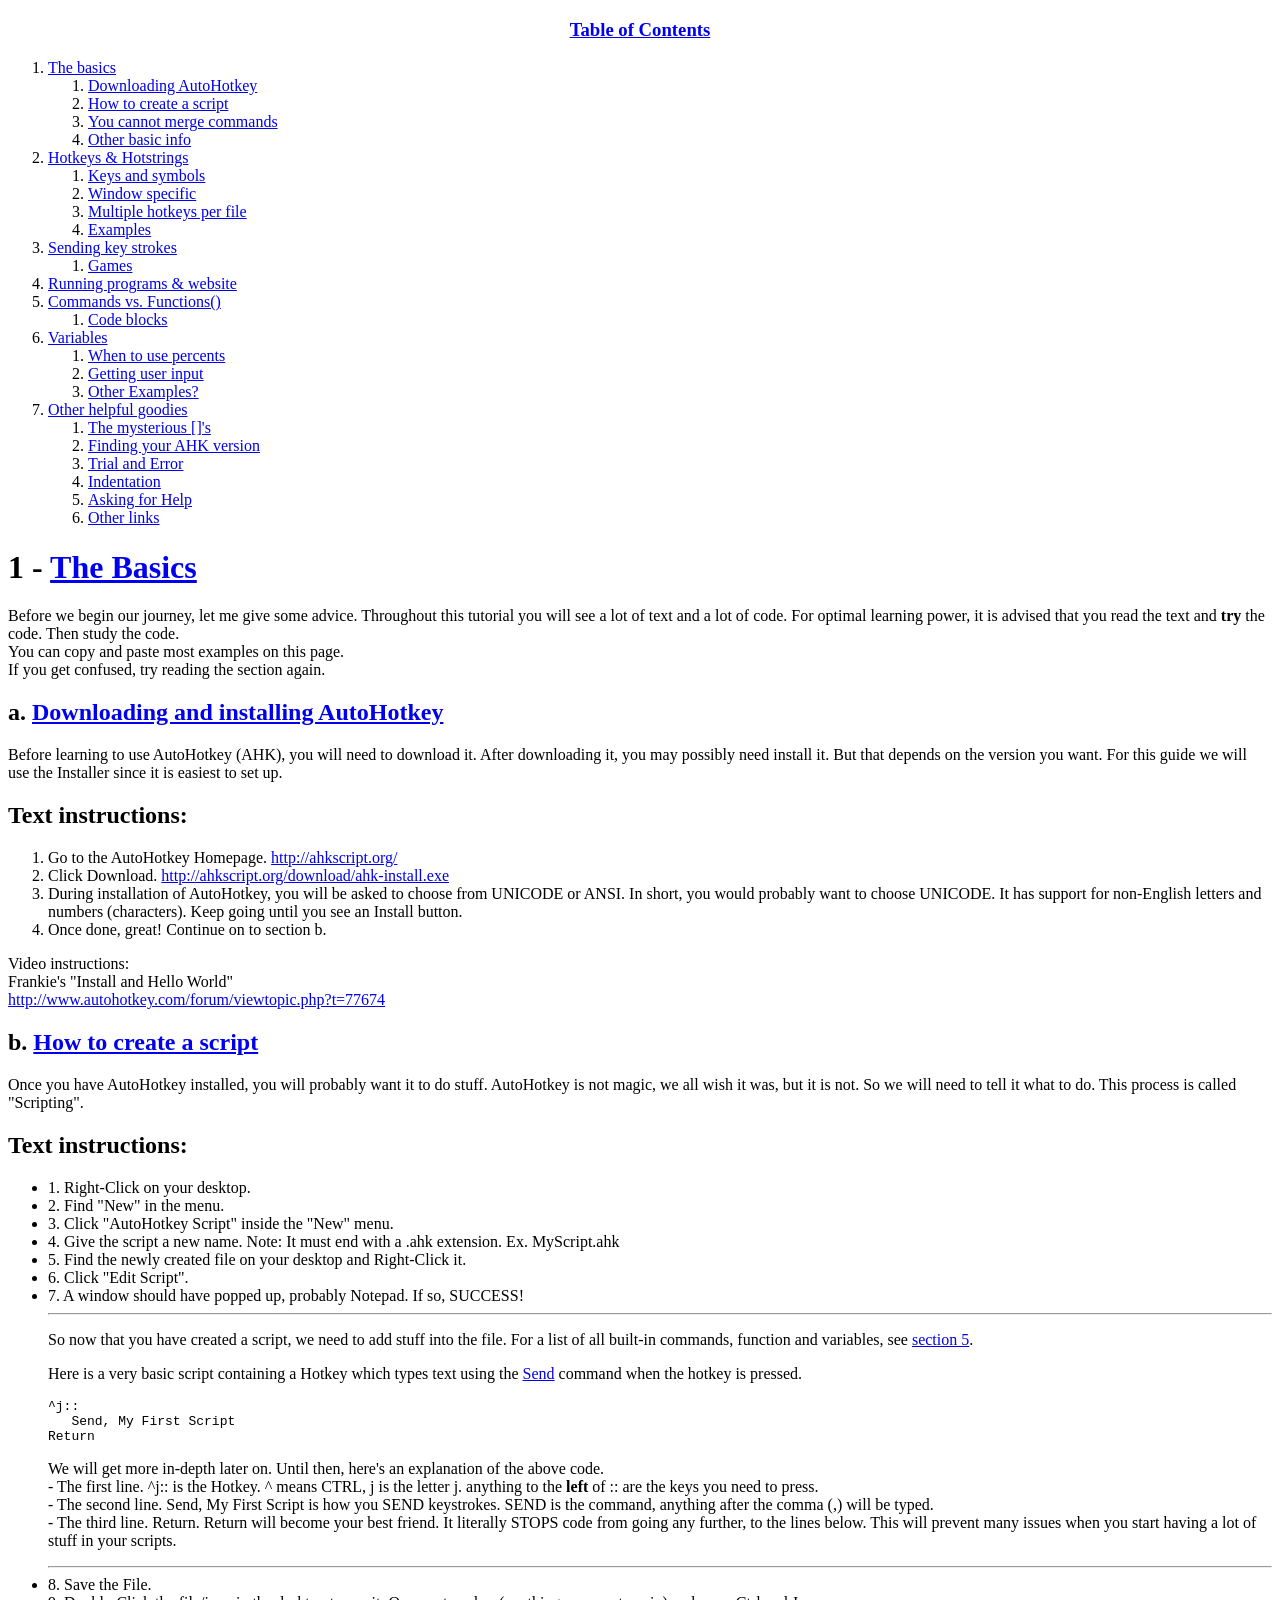
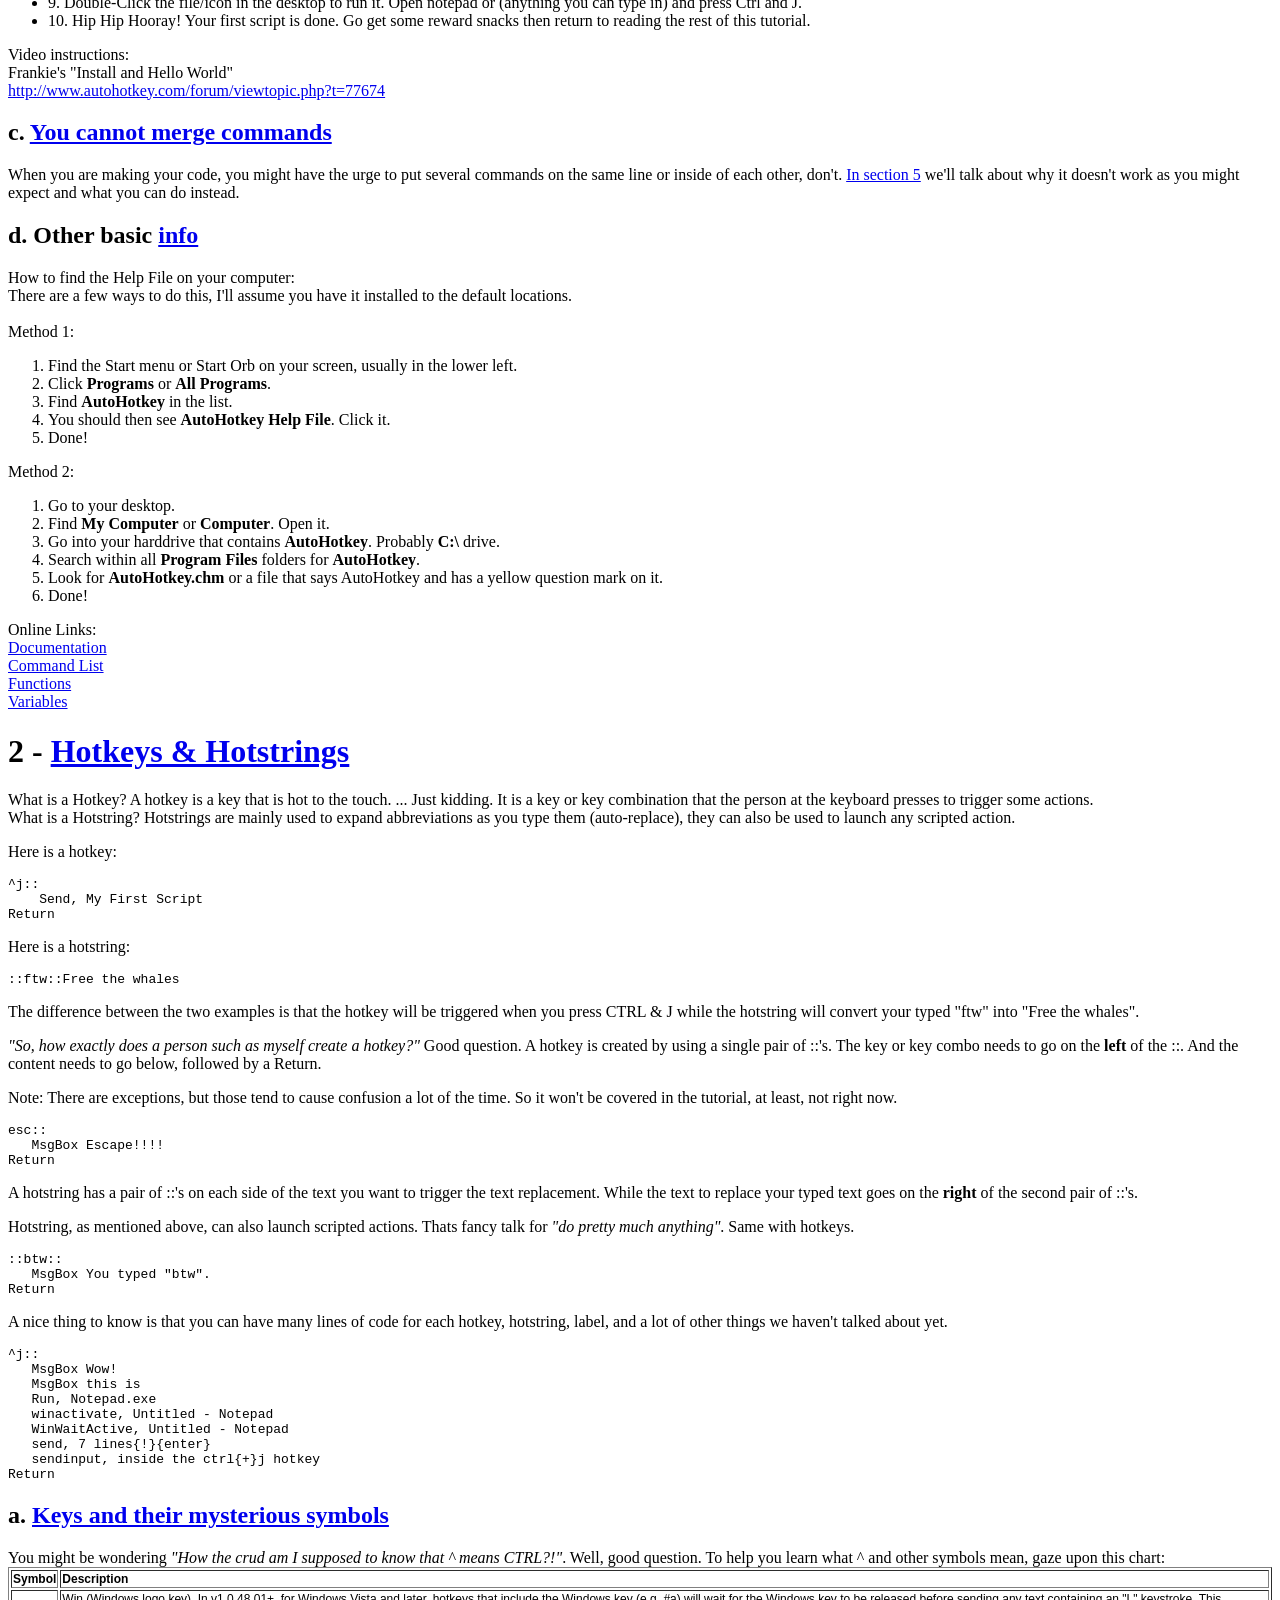
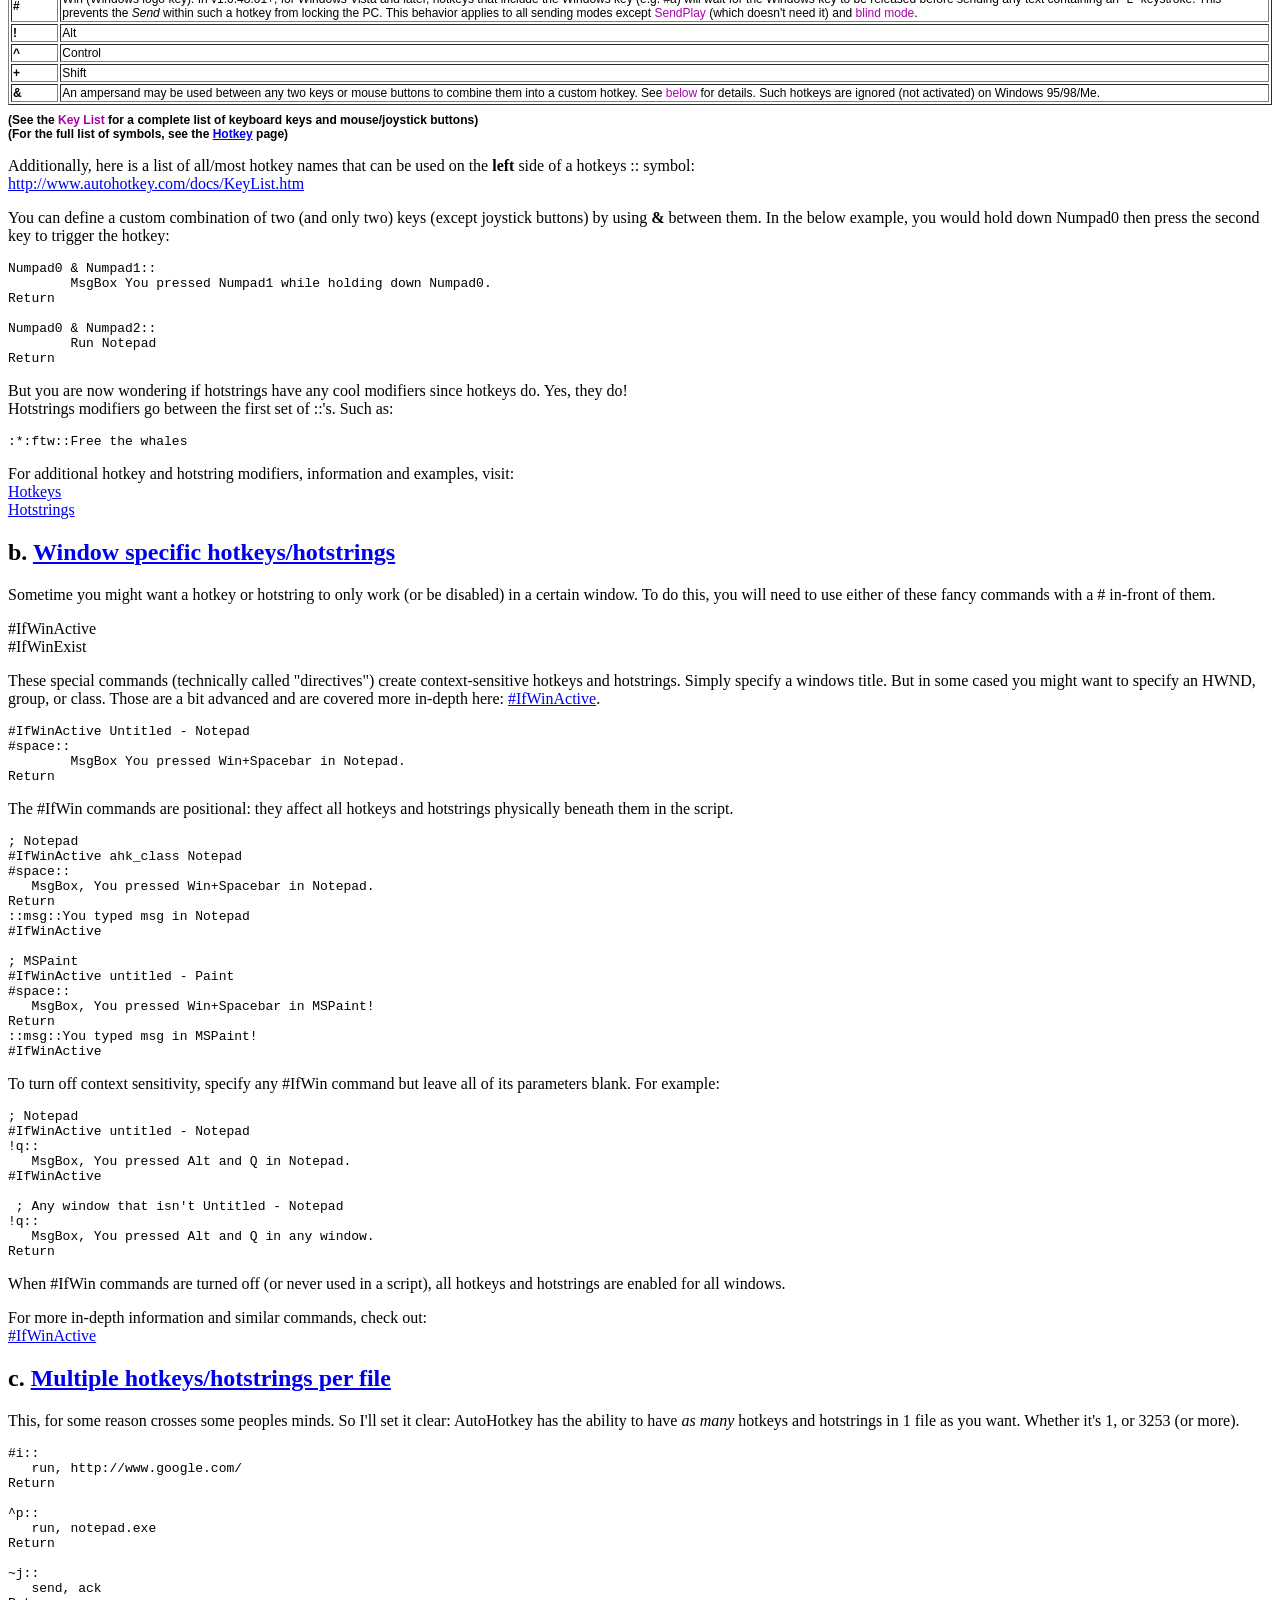
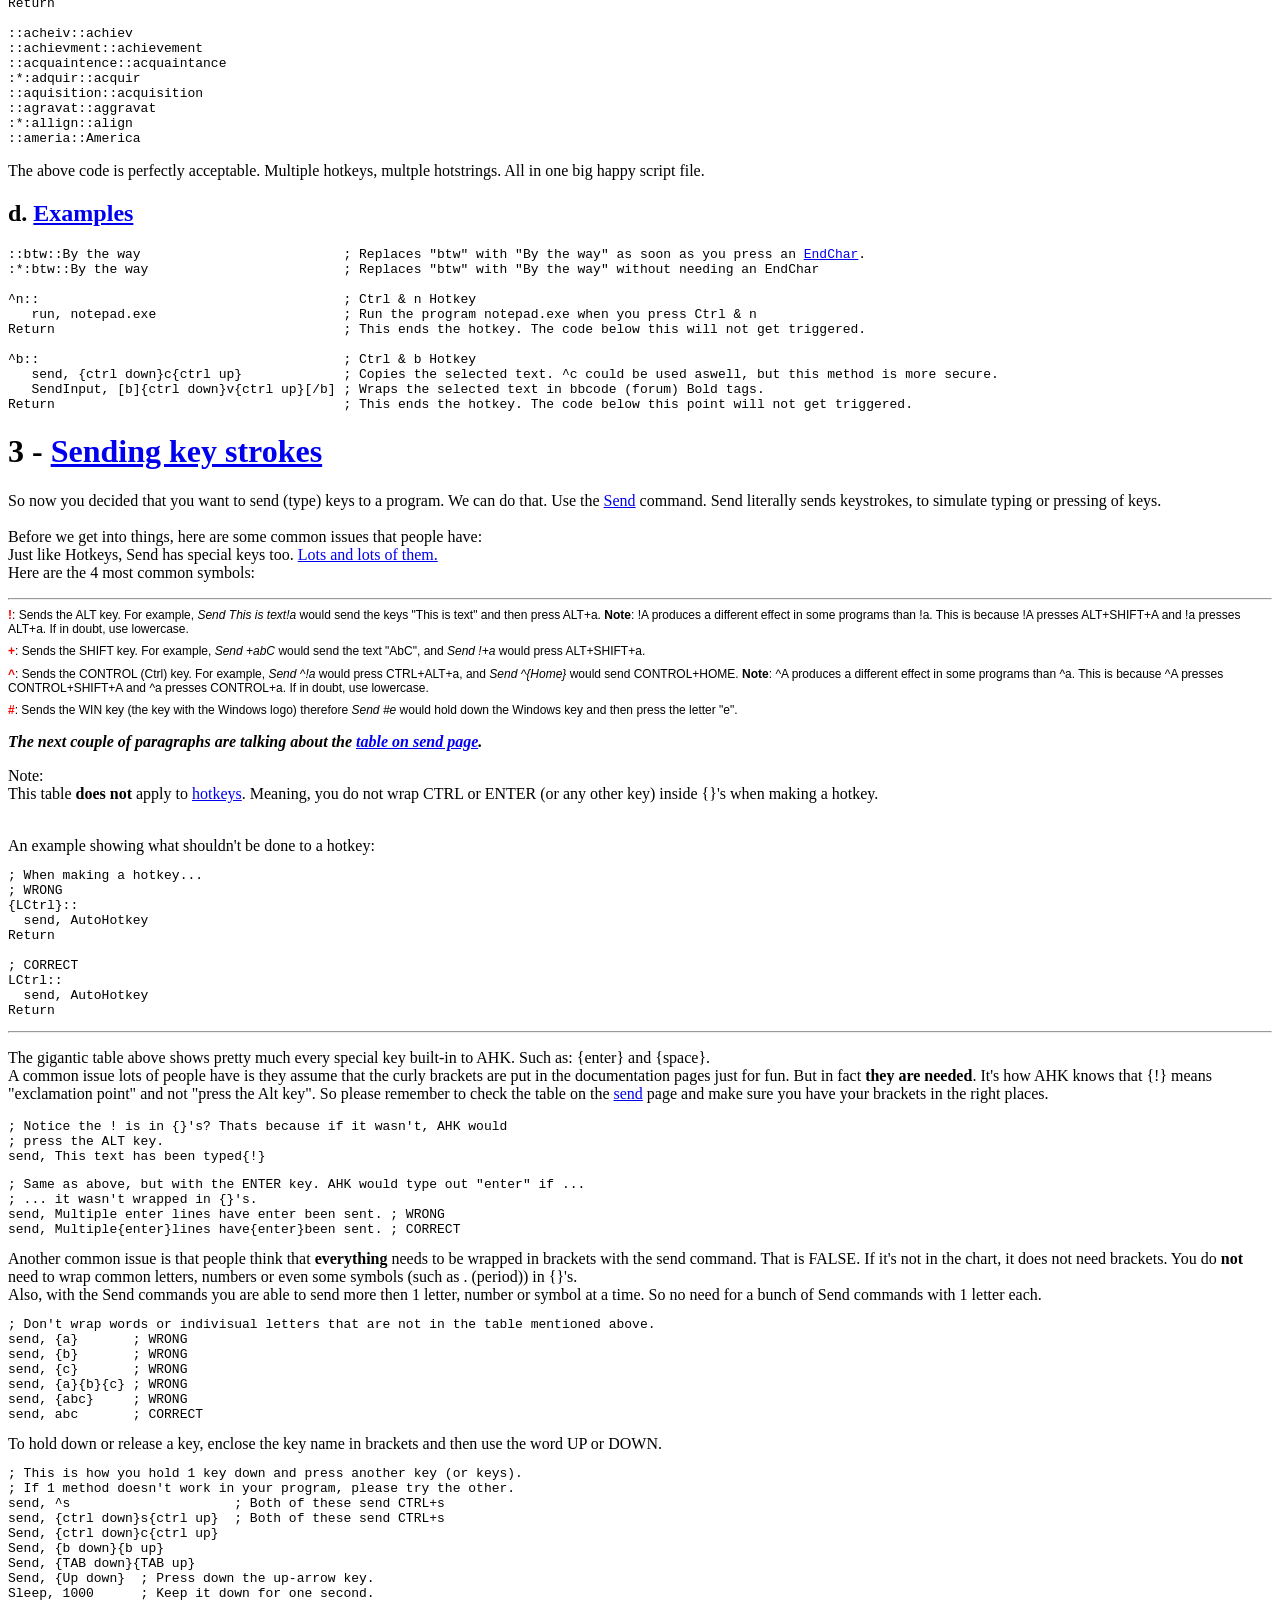
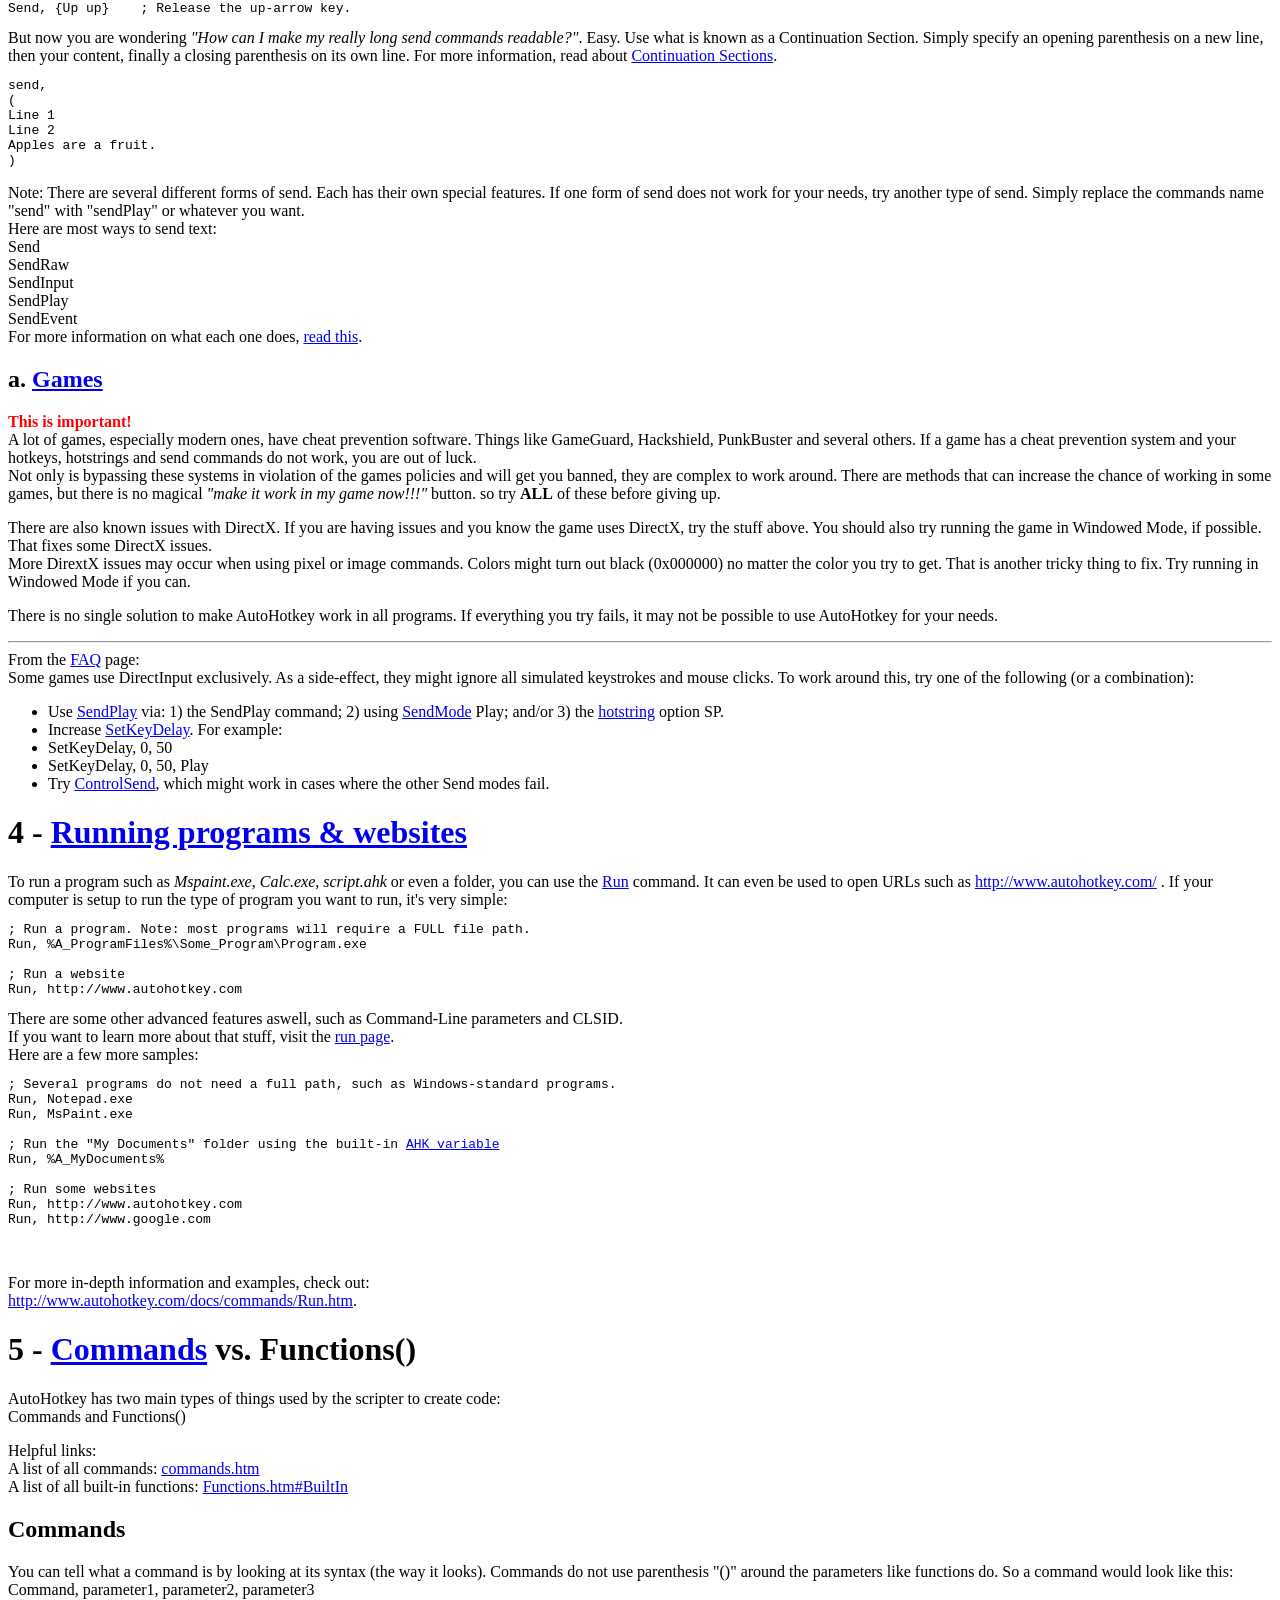
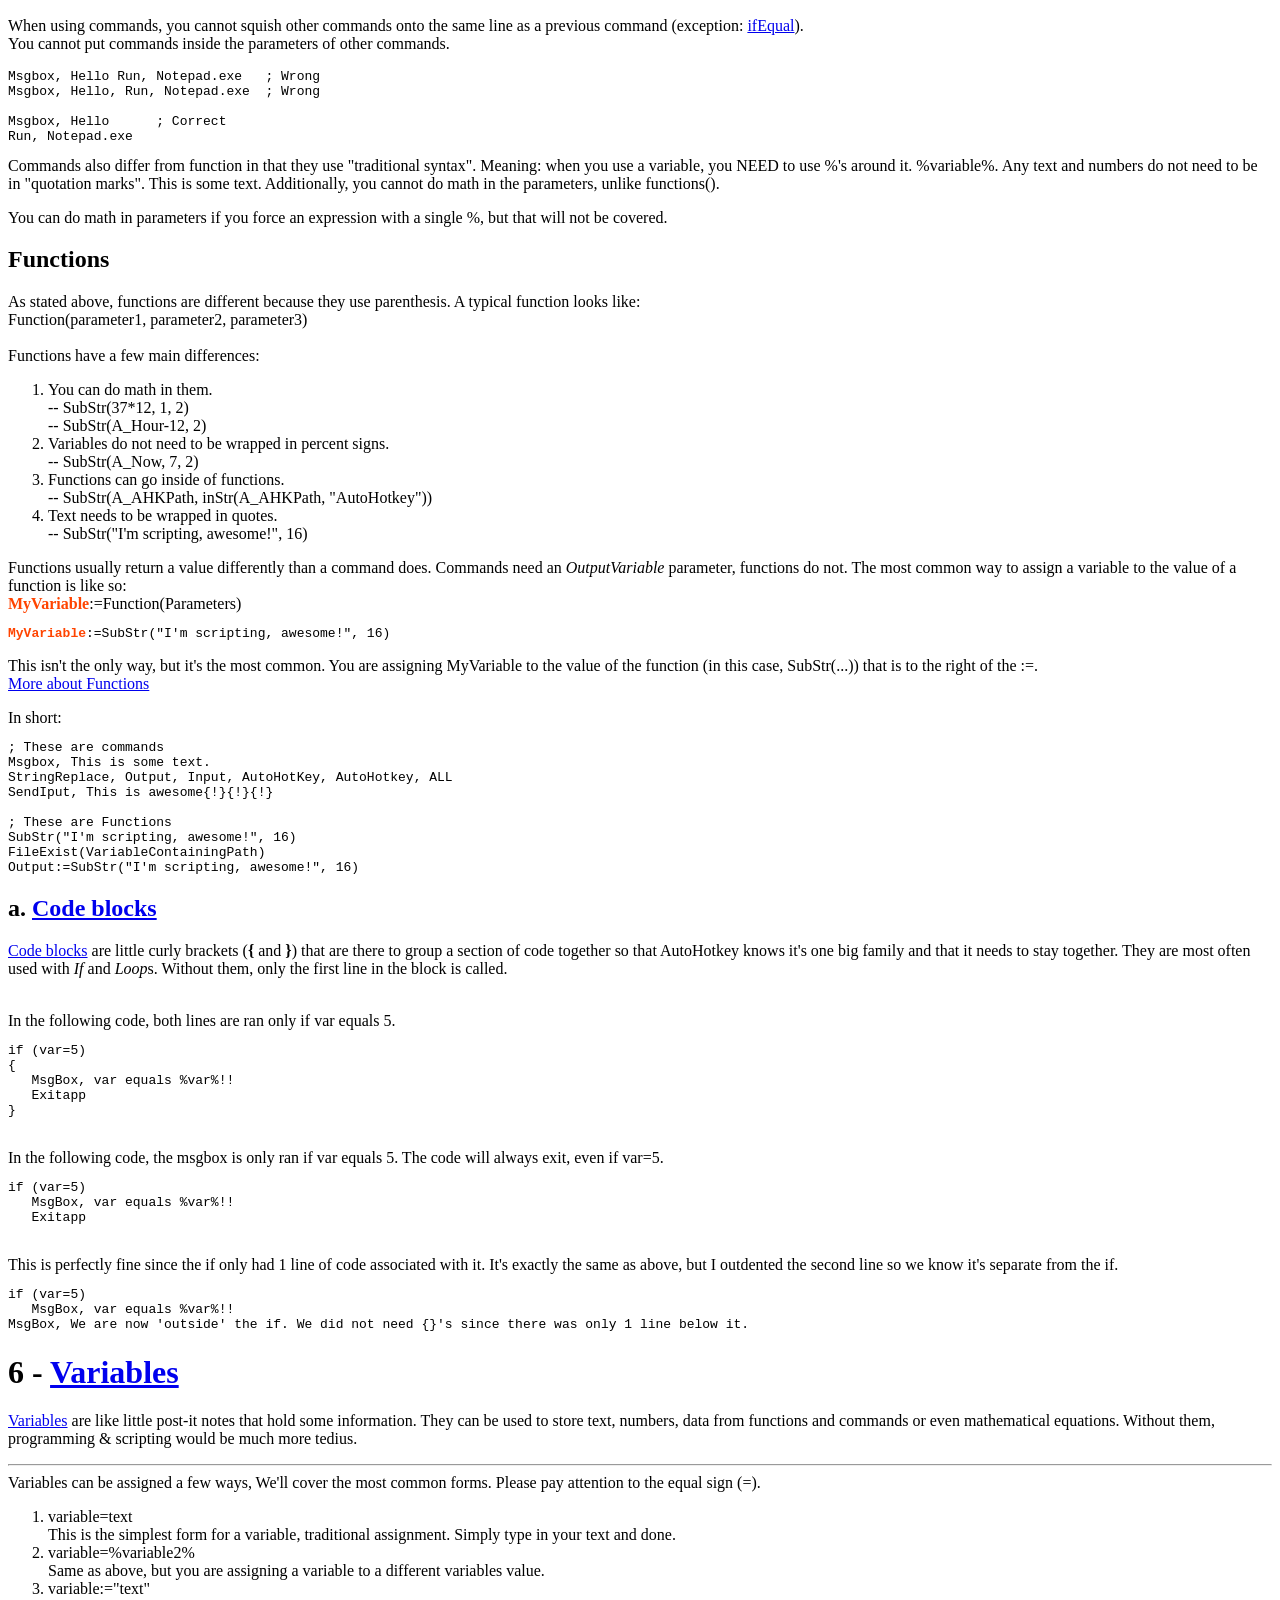
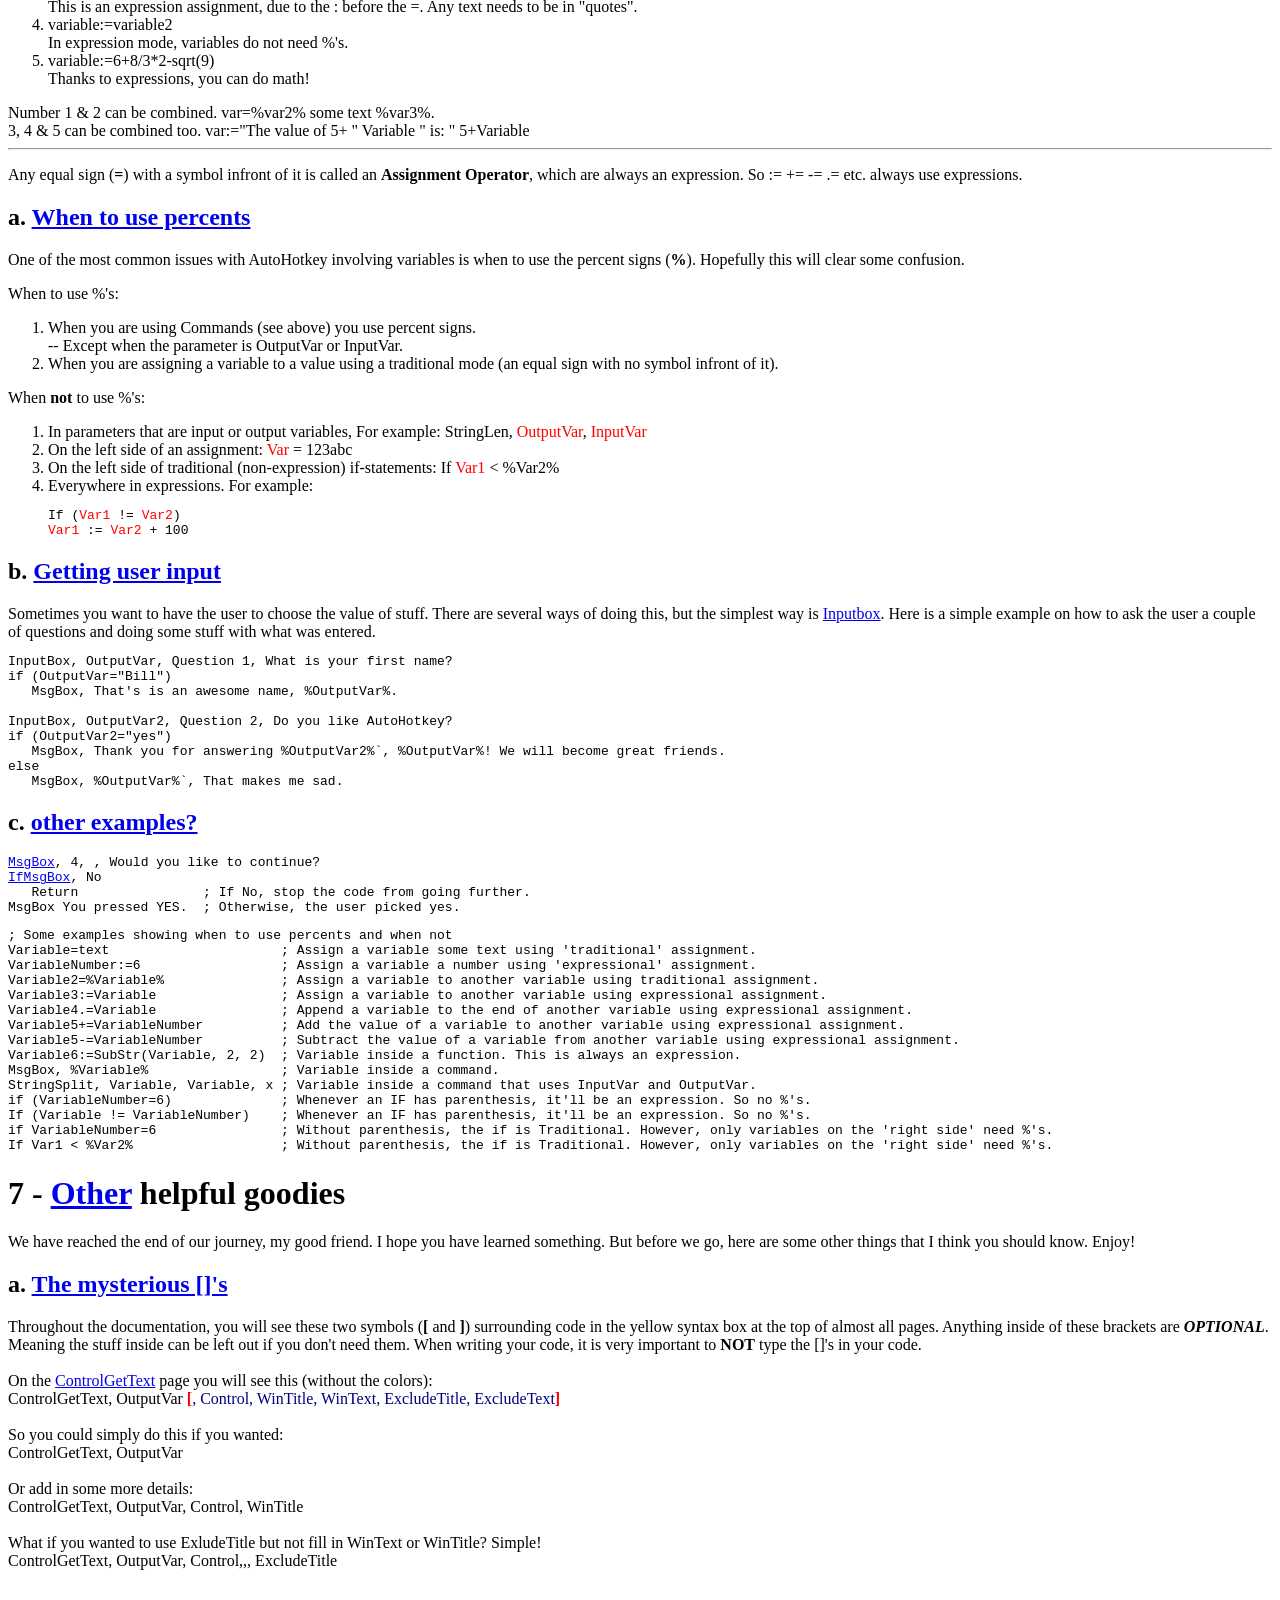
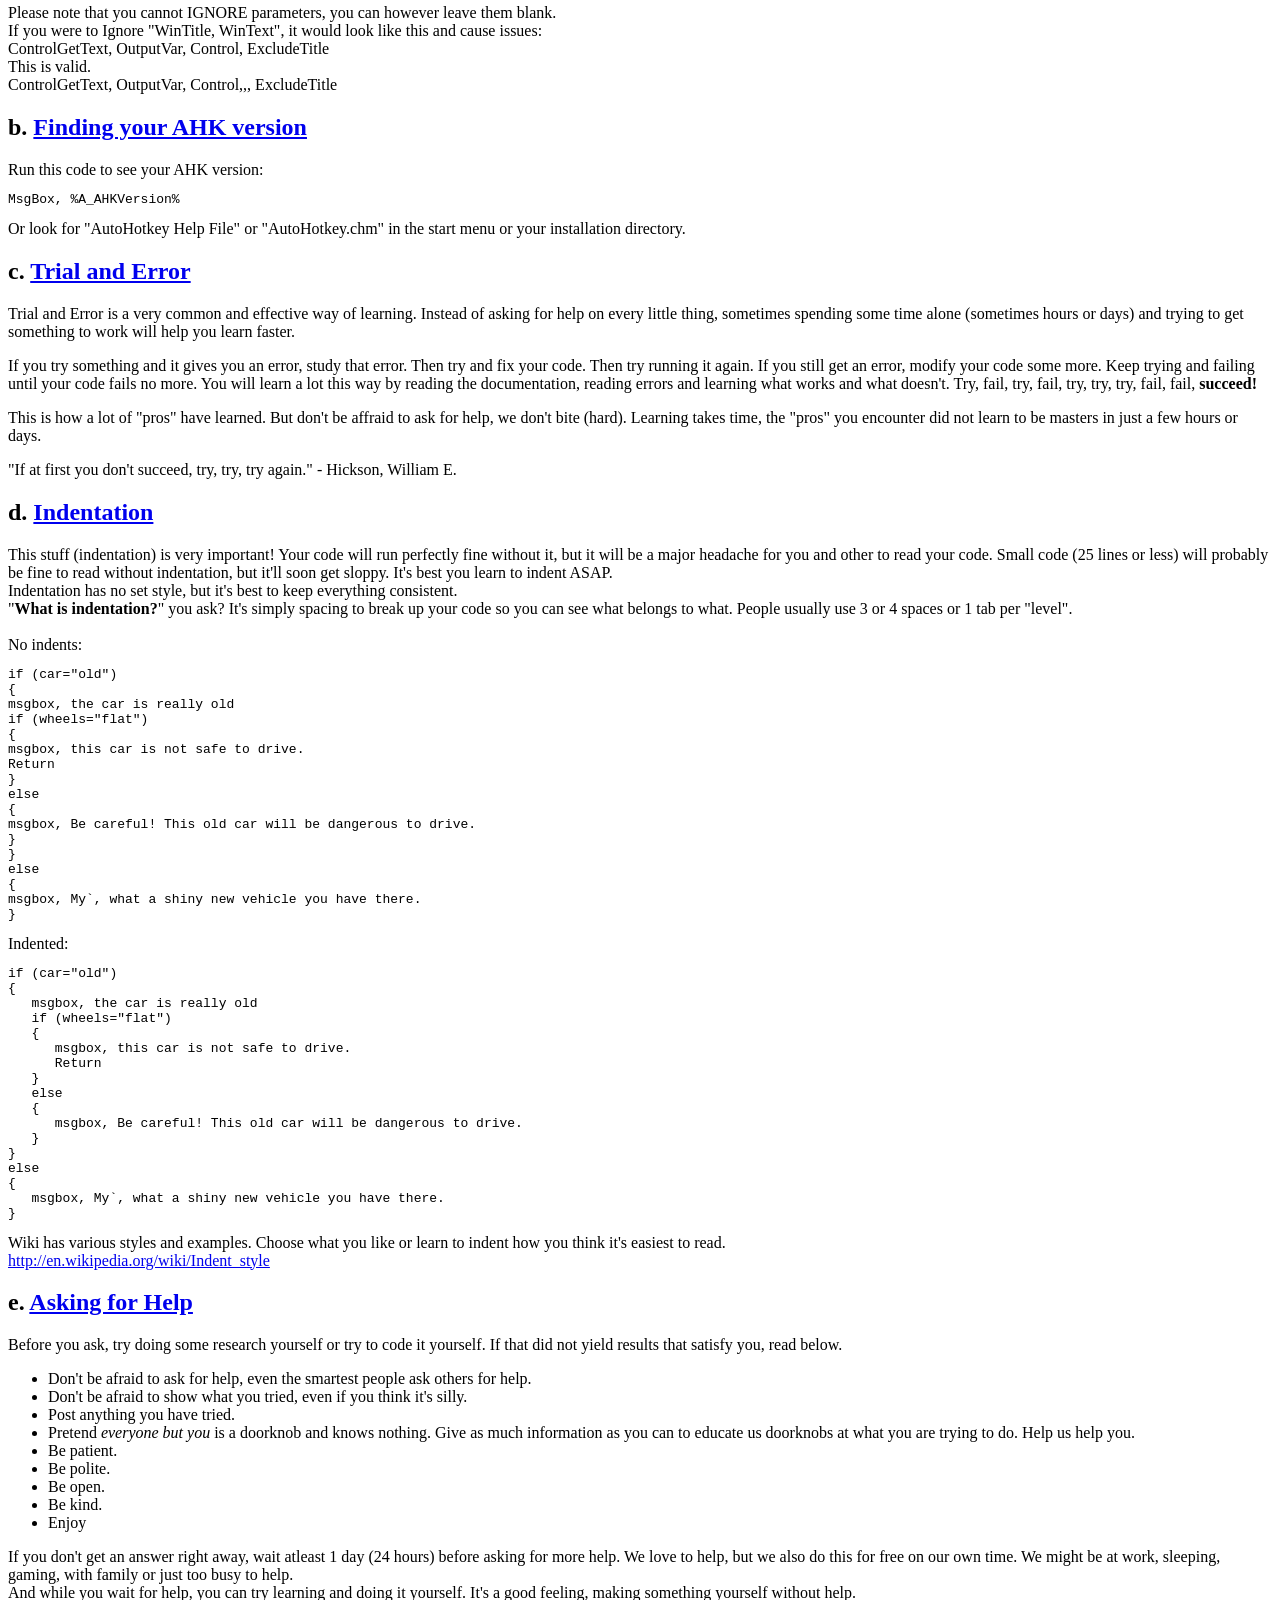
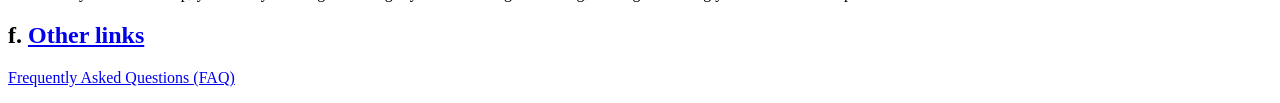
==== index.html @ bf3da429 "Updated the download links From Autohotkey.com to ahkscript.org" ====
<!DOCTYPE html>
<html lang="en">
	<head>
		<meta charset="UTF-8" />
		<meta name="author" content="tidbit" />
		<meta name="description" content="An AutoHotKey tutorial written by tidbit"/>
		<meta name="keywords" content="ahk, autohotkey, tutorial, beginners guide"/>
		<title>AutoHotkey Beginner Tutorial</title>
		<link rel="stylesheet" href="style.css" type="text/css" media="screen" />
	</head>
	<body>
		<div class="page">
			<div id="toc" class="section">
				<h3 style="text-align: center;"><a href="#0">Table of Contents</a></h3>
				<ol>
					<li><a href="#s1" class="toci">The basics</a>
						<ol>
							<li><a href="#s11" class="toci">Downloading AutoHotkey</a></li>
							<li><a href="#s12" class="toci">How to create a script</a></li>
							<li><a href="#s13" class="toci">You cannot merge commands</a></li>
							<li><a href="#s14" class="toci">Other basic info</a></li>
						</ol>
					</li>
					<li><a href="#s2" class="toci">Hotkeys & Hotstrings</a>
						<ol>
							<li><a href="#s21" class="toci">Keys and symbols</a></li>
							<li><a href="#s22" class="toci">Window specific</a></li>
							<li><a href="#s23" class="toci">Multiple hotkeys per file</a></li>
							<li><a href="#s24" class="toci">Examples</a></li>
						</ol>
					</li>
					<li><a href="#s3" class="toci">Sending key strokes</a>
						<ol>
							<li><a href="#s31" class="toci">Games</a></li>
						</ol>
					</li>
					<li><a href="#s4" class="toci">Running programs & website</a></li>
					<li><a href="#s5" class="toci">Commands vs. Functions()</a>
						<ol>
							<li><a href="#s51" class="toci">Code blocks</a></li>
						</ol>
					</li>
					<li>
						<a href="#s6" class="toci">Variables</a>
						<ol>
							<li><a href="#s61" class="toci">When to use percents</a></li>
							<li><a href="#s62" class="toci">Getting user input</a></li>
							<li><a href="#s63" class="toci">Other Examples?</a></li>
						</ol>
					</li>
					<li>
						<a href="#s7" class="toci">Other helpful goodies</a>
						<ol>
							<li><a href="#s71" class="toci">The mysterious []'s</a></li>
							<li><a href="#s72" class="toci">Finding your AHK version</a></li>
							<li><a href="#s73" class="toci">Trial and Error</a></li>
							<li><a href="#s74" class="toci">Indentation</a></li>
							<li><a href="#s75" class="toci">Asking for Help</a></li>
							<li><a href="#s76" class="toci">Other links</a></li>
						</ol>
					</li>
				</ol>
			</div>
			<div id="bodyContent">
				<div id="basics" class="section">
					<h1>1 - <a id="s1" href="#s1">The Basics</a></h1>
					<p class="Note">
						Before we begin our journey, let me give some advice. 
						Throughout this tutorial you will see a lot of text and a 
						lot of code. For optimal learning power, it is advised 
						that you read the text and <b>try</b> the code. Then study
						the code.
						<br />You can copy and paste most examples on this page.
						<br />If you get confused, try reading the section again.
					</p>

					<h2>a. <a id="s11" href="#s11">Downloading and installing AutoHotkey</a></h2>

					<p>
						Before learning to use AutoHotkey (AHK), you will need
						to download it. After downloading it, you may possibly
						need install it. But that depends on the version you want.
						For this guide we will use the Installer since it is easiest  to set up.
					</p>


					<h2>Text instructions:</h2>
					<ol>
						<li>Go to the AutoHotkey Homepage. 
							<a href="http://ahkscript.org/" class="url">http://ahkscript.org/</a>
						</li>
						<li>Click Download.
							<a href="http://ahkscript.org/download/ahk-install.exe" class="url">http://ahkscript.org/download/ahk-install.exe</a>
						</li>
						<li>
							During installation of AutoHotkey, you will be asked
							to choose from UNICODE or ANSI. In short, you would
							probably want to choose UNICODE. It has support for
							non-English letters and numbers (characters). Keep
							going until you see an Install button.
						</li>
						<li>Once done, great! Continue on to section b.</li>
					</ol>
					<p class="Note">Video instructions:<br />
						Frankie's "Install and Hello World"<br />
						<a href="http://www.autohotkey.com/forum/viewtopic.php?t=77674" class="url">http://www.autohotkey.com/forum/viewtopic.php?t=77674</a>
					</p>

					<h2>b. <a id="s12" href="#s12">How to create a script</a></h2>
					<p>
						Once you have AutoHotkey installed, you will probably want
						it to do stuff. AutoHotkey is not magic, we all wish it
						was, but it is not. So we will need to tell it what to do.
						This process is called "Scripting".
					</p>

					<h2>Text instructions:</h2>
					<ul>
						<li>1. Right-Click on your desktop.</li>
						<li>2. Find "New" in the menu.</li>
						<li>3. Click "AutoHotkey Script" inside the "New" menu.</li>
						<li>4. Give the script a new name. Note: It must end with a .ahk extension. Ex. MyScript.ahk</li>
						<li>5. Find the newly created file on your desktop and Right-Click it.</li>
						<li>6. Click "Edit Script".</li>
						<li>7. A window should have popped up, probably Notepad. If so, SUCCESS!
						<hr />
						<p>
							So now that you have created a script, we need to add 
							stuff into the file. For a list of all built-in 
							commands, function and variables, 
							see <a href="#s5" class="url">section 5</a>.<br />
						</p>
						<p>
							Here is a very basic script containing a Hotkey which types text using the <a href="http://www.autohotkey.com/docs/commands/Send.htm" class="url">Send</a> command when the hotkey is pressed.
						</p>

<pre class="MultiCode">
^j::
   Send, My First Script
Return
</pre>
						<p>
							We will get more in-depth later on. Until then, here's an
							explanation of the above code.<br />
			  
							- The first line. <span class="InlineCode">^j::</span> is 
							the Hotkey. <span class="InlineCode">^</span> means 
							<span class="key">CTRL</span>, 
							<span class="InlineCode">j</span> is the letter 
							<span class="key">j</span>. anything to the <b>left</b> of
							<span class="InlineCode">::</span> are the keys you need to press.<br />
			  
							- The second line. <span class="InlineCode">Send, My First Script</span> is how you SEND keystrokes. <span class="InlineCode">SEND</span> is the command, anything after the comma (,) will be typed.<br />
			  
							- The third line. <span class="InlineCode">Return</span>. Return will become your best friend. It literally STOPS code from going any further, to the lines below. This will prevent many issues when you start having a lot of stuff in your scripts.
						</p>
						<hr />
						<li>8. Save the File.</li>
						<li>9. Double-Click the file/icon in the desktop to run it. Open notepad or (anything you can type in) and press <span class="key">Ctrl</span> and <span class="key">J</span>.</li>
						<li>10. Hip Hip Hooray! Your first script is done. Go get some reward snacks then return to reading the rest of this tutorial.</li>
				   </ul>

					<p class="Note">
						Video instructions:<br />
						Frankie's "Install and Hello World"<br /><a href="http://www.autohotkey.com/forum/viewtopic.php?t=77674" class="url">http://www.autohotkey.com/forum/viewtopic.php?t=77674</a>

					</p>
					<h2>c. <a id="s13" href="#s13">You cannot merge commands</a></h2>
					<p>
						When you are making your code, you might have the urge to
						put several commands on the same line or inside of each
						other, don't. <a href="#s5">In section 5</a> we'll talk about why it 
						doesn't work as you might expect and what you can do 
						instead.
					</p>

					<h2>d. Other basic <a id="s14" href="#s14">info</a></h2>
					<div>
						How to find the Help File on your computer:<br />
						There are a few ways to do this, I'll assume you have it installed to the default locations.<br /><br />
						Method 1:
						<ol>
							<li>Find the Start menu or Start Orb on your screen, usually in the lower left.</li>
							<li>Click <b>Programs</b> or <b>All Programs</b>.</li>
							<li>Find <b>AutoHotkey</b> in the list.</li>
							<li>You should then see <b>AutoHotkey Help File</b>. Click it.</li>
							<li>Done!</li>
						</ol>
						Method 2:
						<ol>
							<li>Go to your desktop.</li>
							<li>Find <b>My Computer</b> or <b>Computer</b>. Open it.</li>
							<li>Go into your harddrive that contains <b>AutoHotkey</b>. Probably <b>C:\</b> drive.</li>
							<li>Search within all <b>Program Files</b> folders for <b>AutoHotkey</b>.</li>
							<li>Look for <b>AutoHotkey.chm</b> or a file that says AutoHotkey and has a yellow question mark on it.</li>
							<li>Done!</li>
						</ol>
				   <p class="Note">
						Online Links:<br />
						<a href="http://www.autohotkey.com/docs/" class="url">Documentation</a><br />
						<a href="http://www.autohotkey.com/docs/commands.htm" class="url">Command List</a><br />
						<a href="http://www.autohotkey.com/docs/Functions.htm#BuiltIn" class="url">Functions</a><br />
						<a href="http://www.autohotkey.com/docs/Variables.htm" class="url">Variables</a></p>
					</div>
				</div>
				<div id="hotkeys_and_hotstrings" class="section">
					<h1>2 - <a id="s2" href="#s2">Hotkeys & Hotstrings</a></h1>

					<p>
						What is a Hotkey? A hotkey is a key that is hot to the touch. ... Just kidding. It is a key or key combination that the person at the keyboard presses to trigger some actions.<br />
						What is a Hotstring? Hotstrings are mainly used to expand abbreviations as you type them (auto-replace), they can also be used to launch any scripted action.
					</p>

					<p>Here is a hotkey:</p>

<pre class="MultiCode">
^j::
    Send, My First Script
Return
</pre>

					<p>Here is a hotstring:</p>

<pre class="MultiCode">
::ftw::Free the whales
</pre>

					<p>The difference between the two examples is that the hotkey will be triggered when you press <span class="key">CTRL &amp; J</span> while the hotstring will convert your typed "ftw" into "Free the whales".</p>
					<p>
						<i>"So, how exactly does a person such as myself create a hotkey?"</i>
						Good question. A hotkey is created by using a single pair of ::'s. The key or key combo needs to go on the <b>left</b> of the <span class="InlineCode">::</span>. And the content needs to go below, followed by a <span class="InlineCode">Return</span>.<br />
					</p>
					<p class="Note">Note: There are exceptions, but those tend to cause confusion a lot of the time. So it won't be covered in the tutorial, at least, not right now.</p>
<pre class="MultiCode">
esc::
   MsgBox Escape!!!!
Return
</pre>
					<p>A hotstring has a pair of ::'s on each side of the text you want to trigger the text replacement. While the text to replace your typed text goes on the <b>right</b> of the second pair of ::'s.</p>
					<p>Hotstring, as mentioned above, can also launch scripted actions. Thats fancy talk for <i>"do pretty much anything"</i>. Same with hotkeys.</p>
<pre class="MultiCode">
::btw::
   MsgBox You typed "btw".
Return
</pre>

					<p>
						A nice thing to know is that you can have many lines of 
						code for each hotkey, hotstring, label, and a lot of other
						things we haven't talked about yet.
					</p>

<pre class="MultiCode">
^j::
   MsgBox Wow!
   MsgBox this is
   Run, Notepad.exe
   winactivate, Untitled - Notepad
   WinWaitActive, Untitled - Notepad
   send, 7 lines{!}{enter}
   sendinput, inside the ctrl{+}j hotkey
Return
</pre>

					<h2>a. <a id="s21" href="#s21">Keys and their mysterious symbols</a></h2>

					<div>
						You might be wondering <i>"How the crud am I supposed to know that ^ means CTRL?!"</i>. Well, good question. To help you learn what ^ and other symbols mean, gaze upon this chart:<br />
						<table border="1" style="font-size: 12px; color: rgb(0, 0, 0); font-family: Verdana, Arial, Helvetica, sans-serif, 'MS sans serif'; font-style: normal; font-variant: normal; font-weight: normal; letter-spacing: normal; line-height: normal; orphans: 2; text-align: -webkit-auto; text-indent: 0px; text-transform: none; white-space: normal; widows: 2; word-spacing: 0px; -webkit-text-size-adjust: auto; -webkit-text-stroke-width: 0px; background-color: rgb(255, 255, 255); ">
							<tbody>
								<tr style="font-size: 12px; ">
									<td style="font-size: 12px; ">
										<strong>Symbol</strong>
									</td>
									<td style="font-size: 12px; ">
										<strong>Description</strong>
									</td>
								</tr>
								<tr style="font-size: 12px; ">
									<td style="font-size: 12px; ">
										<strong>#</strong>
									</td>
									<td style="font-size: 12px; ">
										Win (Windows logo key). In v1.0.48.01+, for Windows Vista
										and later, hotkeys that include the Windows key (e.g. #a)
										will wait for the Windows key to be released before 
										sending any text containing an "L" keystroke. This
										prevents the <em>Send</em> within such a hotkey 
										from locking the PC. This behavior applies to all 
										sending modes except 
										<a href="http://www.autohotkey.com/docs/commands/Send.htm#SendPlayDetail" style="text-decoration: none; color: rgb(170, 0, 170); ">SendPlay</a>
										(which doesn't need it) and 
										<a href="http://www.autohotkey.com/docs/commands/Send.htm#blind" style="text-decoration: none; color: rgb(170, 0, 170); ">blind mode</a>.
									</td>
								</tr>
								<tr style="font-size: 12px; ">
									<td style="font-size: 12px; ">
										<strong>!</strong>
									</td>
									<td style="font-size: 12px; ">Alt</td>
								</tr>
								<tr style="font-size: 12px; ">
									<td style="font-size: 12px; ">
										<strong>^</strong>
									</td>
									<td style="font-size: 12px; ">Control</td>
								</tr>
								<tr style="font-size: 12px; ">
									<td style="font-size: 12px; ">
										<strong>+</strong>
									</td>
									<td style="font-size: 12px; ">Shift</td>
								</tr>
								<tr style="font-size: 12px; ">
									<td style="font-size: 12px; ">
										<strong>&amp;</strong>
									</td>
									<td style="font-size: 12px; ">
										An ampersand may be used between any two keys or mouse
										buttons to combine them into a custom hotkey. 
										See <a href="http://www.autohotkey.com/docs/Hotkeys.htm#combo" style="text-decoration: none; color: rgb(170, 0, 170); ">below</a> 
										for details. Such hotkeys are ignored (not activated) on Windows 95/98/Me.
									</td>
								</tr>
							</tbody>
						</table>
						<p style="margin-top: 0.7em; margin-bottom: 0.7em; color: rgb(0, 0, 0); font-family: Verdana, Arial, Helvetica, sans-serif, 'MS sans serif'; font-size: 12px; font-style: normal; font-variant: normal; font-weight: normal; letter-spacing: normal; line-height: normal; orphans: 2; text-align: -webkit-auto; text-indent: 0px; text-transform: none; white-space: normal; widows: 2; word-spacing: 0px; -webkit-text-size-adjust: auto; -webkit-text-stroke-width: 0px; background-color: rgb(255, 255, 255); ">
							<strong>
								(See the 
								<a href="http://www.autohotkey.com/docs/KeyList.htm" style="text-decoration: none; color: rgb(170, 0, 170); ">Key List</a> 
								for a complete list of keyboard keys and mouse/joystick 
								buttons)<br />
								(For the full list of symbols, see the 
								<a href="http://www.autohotkey.com/docs/Hotkeys.htm" class="url">Hotkey</a> page)
							</strong>
						</p>
					</div>
					<p>
						Additionally, here is a list of all/most hotkey names that can be used on the <b>left</b> side of a hotkeys :: symbol:<br /><a href="http://www.autohotkey.com/docs/KeyList.htm" class="url">http://www.autohotkey.com/docs/KeyList.htm</a>
					</p>
					<p>
						You can define a custom combination of two (and only two) 
						keys (except joystick buttons) by using <b>&</b> between
						them. In the below example, you would hold down 
						<span class="key">Numpad0</span> then press the second 
						key to trigger the hotkey:
					</p>

<pre class="MultiCode">
Numpad0 & Numpad1::
	MsgBox You pressed Numpad1 while holding down Numpad0.
Return

Numpad0 & Numpad2::
	Run Notepad
Return
</pre>

					<p>
						But you are now wondering if hotstrings have any cool modifiers since hotkeys do. Yes, they do!<br />
						Hotstrings modifiers go between the first set of ::'s. Such as:
					</p>

<pre class="MultiCode">
:*:ftw::Free the whales
</pre>

					<p class="Note">
						For additional hotkey and hotstring modifiers, information and examples, visit:<br />
						<a href="http://www.autohotkey.com/docs/Hotkeys.htm" class="url">Hotkeys</a><br />
						<a href="http://www.autohotkey.com/docs/Hotstrings.htm" class="url">Hotstrings</a>
					</p>
					<h2>b. <a id="s22" href="#s22">Window specific hotkeys/hotstrings</a></h2>

					<p>Sometime you might want a hotkey or hotstring to only work (or be disabled) in a certain window. To do this, you will need to use either of these fancy commands with a # in-front of them.</p>
					<p>#IfWinActive<br />
					#IfWinExist</p>
					<p>
						These special commands (technically called "directives") create context-sensitive hotkeys and hotstrings. Simply specify a windows title. But in some cased you might want to specify an HWND, group, or class. Those are a bit advanced and are covered more in-depth here: <a href="http://www.autohotkey.com/docs/commands/_IfWinActive.htm" class="url">#IfWinActive</a>.
					</p>
<pre class="MultiCode">
#IfWinActive Untitled - Notepad
#space::
	MsgBox You pressed Win+Spacebar in Notepad.
Return
</pre>

					<p>The #IfWin commands are positional: they affect all hotkeys and hotstrings physically beneath them in the script.</p>

<pre class="MultiCode">
; Notepad
#IfWinActive ahk_class Notepad
#space::
   MsgBox, You pressed Win+Spacebar in Notepad.
Return
::msg::You typed msg in Notepad
#IfWinActive

; MSPaint
#IfWinActive untitled - Paint
#space::
   MsgBox, You pressed Win+Spacebar in MSPaint!
Return
::msg::You typed msg in MSPaint!
#IfWinActive
</pre>
					<p>To turn off context sensitivity, specify any #IfWin command but leave all of its parameters blank. For example:</p>
<pre class="MultiCode">
; Notepad
#IfWinActive untitled - Notepad
!q::
   MsgBox, You pressed Alt and Q in Notepad.
#IfWinActive

 ; Any window that isn't Untitled - Notepad
!q::
   MsgBox, You pressed Alt and Q in any window.
Return
</pre>

					<p>When #IfWin commands are turned off (or never used in a 
					script), all hotkeys and hotstrings are enabled for all windows.</p>
					<p class="Note">For more in-depth information and similar 
					commands, check out:<br />
					<a href="http://www.autohotkey.com/docs/commands/_IfWinActive.htm" class="url">#IfWinActive</a></p>
					<h2>c. <a id="s23" href="#s23">Multiple hotkeys/hotstrings per file</a></h2>			   
					<p>This, for some reason crosses some peoples minds. So 
					I'll set it clear: AutoHotkey has the ability to 
					have <i>as many</i> hotkeys and hotstrings in 1 
					file as you want. Whether it's 1, or 3253 (or more).</p>
<pre class="MultiCode">
#i::
   run, http://www.google.com/
Return

^p::
   run, notepad.exe
Return

~j::
   send, ack
Return

::acheiv::achiev
::achievment::achievement
::acquaintence::acquaintance
:*:adquir::acquir
::aquisition::acquisition
::agravat::aggravat
:*:allign::align
::ameria::America
</pre>

					<p>The above code is perfectly acceptable. Multiple hotkeys, multple hotstrings. All in one big happy script file.</p>


					<h2>d. <a id="s24" href="#s24">Examples</a></h2>
<pre class="MultiCode">::btw::By the way                          ; Replaces "btw" with "By the way" as soon as you press an <a href="http://www.autohotkey.com/docs/commands/_Hotstring.htm" class="url">EndChar</a>.
:*:btw::By the way                         ; Replaces "btw" with "By the way" without needing an EndChar
                                     
^n::                                       ; Ctrl & n Hotkey
   run, notepad.exe                        ; Run the program notepad.exe when you press Ctrl & n
Return                                     ; This ends the hotkey. The code below this will not get triggered.
                                           
^b::                                       ; Ctrl & b Hotkey
   send, {ctrl down}c{ctrl up}             ; Copies the selected text. ^c could be used aswell, but this method is more secure.
   SendInput, [b]{ctrl down}v{ctrl up}[/b] ; Wraps the selected text in bbcode (forum) Bold tags.
Return                                     ; This ends the hotkey. The code below this point will not get triggered.
</pre>

					<!-- PAGE 2 -->
					<!-- PAGE 2 -->
					<!-- PAGE 2 -->
				</div>
				<div id="sending_keystrokes" class="section">
					<h1>3 - <a id="s3" href="#s3">Sending key strokes</a></h1>
					<p>
						So now you decided that you want to send (type) keys to a 
						program. We can do that. Use the <a href="http://www.autohotkey.com/docs/commands/Send.htm" class="url">Send</a> command. Send literally sends keystrokes, to simulate typing or pressing of keys.<br /><br />
						Before we get into things, here are some common issues 
						that people have:<br />
						Just like Hotkeys, Send has special keys too. <a href="http://www.autohotkey.com/docs/commands/Send.htm" class="url">Lots and lots of them.</a><br />
						Here are the 4 most common symbols:
					</p>
					<div>
						<hr />
						<p style="margin-top: 0.7em; margin-bottom: 0.7em; color: rgb(0, 0, 0); font-family: Verdana, Arial, Helvetica, sans-serif, 'MS sans serif'; font-size: 12px; font-style: normal; font-variant: normal; font-weight: normal; letter-spacing: normal; line-height: normal; orphans: 2; text-align: -webkit-auto; text-indent: 0px; text-transform: none; white-space: normal; widows: 2; word-spacing: 0px; -webkit-text-size-adjust: auto; -webkit-text-stroke-width: 0px; background-color: rgb(255, 255, 255); "><span class="red" style="color: rgb(255, 0, 0); font-weight: bold; ">!</span>: Sends the ALT key. For example, <em>Send This is text!a</em> would send the keys "This is text" and then press ALT+a. <strong>Note</strong>: !A produces a different effect in some programs than !a. This is because !A presses ALT+SHIFT+A and !a presses ALT+a. If in doubt, use lowercase.</p><p style="margin-top: 0.7em; margin-bottom: 0.7em; color: rgb(0, 0, 0); font-family: Verdana, Arial, Helvetica, sans-serif, 'MS sans serif'; font-size: 12px; font-style: normal; font-variant: normal; font-weight: normal; letter-spacing: normal; line-height: normal; orphans: 2; text-align: -webkit-auto; text-indent: 0px; text-transform: none; white-space: normal; widows: 2; word-spacing: 0px; -webkit-text-size-adjust: auto; -webkit-text-stroke-width: 0px; background-color: rgb(255, 255, 255); "><span class="red" style="color: rgb(255, 0, 0); font-weight: bold; ">+</span>: Sends the SHIFT key. For example, <em>Send +abC </em>would send the text "AbC", and <em>Send !+a</em> would press ALT+SHIFT+a.</p><p style="margin-top: 0.7em; margin-bottom: 0.7em; color: rgb(0, 0, 0); font-family: Verdana, Arial, Helvetica, sans-serif, 'MS sans serif'; font-size: 12px; font-style: normal; font-variant: normal; font-weight: normal; letter-spacing: normal; line-height: normal; orphans: 2; text-align: -webkit-auto; text-indent: 0px; text-transform: none; white-space: normal; widows: 2; word-spacing: 0px; -webkit-text-size-adjust: auto; -webkit-text-stroke-width: 0px; background-color: rgb(255, 255, 255); "><span class="red" style="color: rgb(255, 0, 0); font-weight: bold; ">^</span>: Sends the CONTROL (Ctrl) key. For example, <em>Send ^!a</em> would press CTRL+ALT+a, and <em>Send ^{Home}</em> would send CONTROL+HOME. <strong>Note</strong>: ^A produces a different effect in some programs than ^a. This is because ^A presses CONTROL+SHIFT+A and ^a presses CONTROL+a. If in doubt, use lowercase.</p><p style="margin-top: 0.7em; margin-bottom: 0.7em; color: rgb(0, 0, 0); font-family: Verdana, Arial, Helvetica, sans-serif, 'MS sans serif'; font-size: 12px; font-style: normal; font-variant: normal; font-weight: normal; letter-spacing: normal; line-height: normal; orphans: 2; text-align: -webkit-auto; text-indent: 0px; text-transform: none; white-space: normal; widows: 2; word-spacing: 0px; -webkit-text-size-adjust: auto; -webkit-text-stroke-width: 0px; background-color: rgb(255, 255, 255); "><span class="red" style="color: rgb(255, 0, 0); font-weight: bold; ">#</span>: Sends the WIN key (the key with the Windows logo) therefore <em>Send #e</em> would hold down the Windows key and then press the letter "e".</p>
					</div>
					<p><i><strong>The next couple of paragraphs are talking about the <a href="http://www.autohotkey.com/docs/commands/Send.htm" class="url">table on send page</a>.</strong><br /></i></p>
					<p class="Note">
						Note:<br />This table <b>does not</b> apply to <a href="http://www.autohotkey.com/docs/Hotkeys.htm" class="url">hotkeys</a>. Meaning, you do not wrap <span class="key">CTRL</span> or <span class="key">ENTER</span> (or any other key) inside {}'s when making a hotkey.
					</p><br />

					<div>
						An example showing what shouldn't be done to a hotkey:
<pre class="MultiCode">
; When making a hotkey...
; WRONG
{LCtrl}::
  send, AutoHotkey
Return

; CORRECT
LCtrl::
  send, AutoHotkey
Return
</pre>
					</div>
					<hr />
					<div>
						<p>The gigantic table above shows pretty much every special key built-in to AHK. Such as: <span class="InlineCode">{enter}</span> and <span class="InlineCode">{space}</span>.<br />
						A common issue lots of people have is they assume that the curly brackets are put in the documentation pages just for fun. But in fact <b>they are needed</b>. It's how AHK knows that <span class="InlineCode">{!}</span> means "exclamation point" and not "press the <span class="key">Alt</span> key". So please remember to check the table on the <a href="http://www.autohotkey.com/docs/commands/Send.htm" class="url">send</a> page and make sure you have your brackets in the right places.</p>
<pre class="MultiCode">
; Notice the ! is in {}'s? Thats because if it wasn't, AHK would
; press the ALT key.
send, This text has been typed{!}
</pre>

<pre class="MultiCode">
; Same as above, but with the ENTER key. AHK would type out "enter" if ...
; ... it wasn't wrapped in {}'s.
send, Multiple enter lines have enter been sent. ; WRONG
send, Multiple{enter}lines have{enter}been sent. ; CORRECT
</pre>
						<div>
							Another common issue is that people think that <b>everything</b> needs
							to be wrapped in brackets with the send command. That is FALSE. If 
							it's not in the chart, it does not need brackets. You do <b>not</b>
							need to wrap common letters, numbers or even some symbols (such as . 
							(period)) in {}'s.<br /> 
							Also, with the Send commands you are able to send more then 1 letter,
							number or symbol at a time. So no need for a bunch of Send commands 
							with 1 letter each.
   
<pre class="MultiCode">
; Don't wrap words or indivisual letters that are not in the table mentioned above.
send, {a}       ; WRONG
send, {b}       ; WRONG
send, {c}       ; WRONG
send, {a}{b}{c} ; WRONG
send, {abc}     ; WRONG
send, abc       ; CORRECT
</pre>
						</div>
						<div>
							To hold down or release a key, enclose the key name in brackets and then use the word UP or DOWN.

<pre class="MultiCode">
; This is how you hold 1 key down and press another key (or keys).
; If 1 method doesn't work in your program, please try the other.
send, ^s                     ; Both of these send CTRL+s
send, {ctrl down}s{ctrl up}  ; Both of these send CTRL+s
Send, {ctrl down}c{ctrl up}
Send, {b down}{b up}
Send, {TAB down}{TAB up}
Send, {Up down}  ; Press down the up-arrow key.
Sleep, 1000      ; Keep it down for one second.
Send, {Up up}    ; Release the up-arrow key.
</pre>
						</div>
					</div>
					<div>
							But now you are wondering 
							<i>"How can I make my really long send commands readable?"</i>.
							Easy. Use what is known as a Continuation Section. Simply specify an 
							opening parenthesis on a new line, then your content, finally a closing 
							parenthesis on its own line. For more information, read about 
							<a href="http://www.autohotkey.com/docs/Scripts.htm#continuation" class="url">Continuation Sections</a>.
<pre class="MultiCode">
send,
(
Line 1
Line 2
Apples are a fruit.
)
</pre>

					</div>
					<p class="Note">
						Note: There are several different forms of send. Each has their own special features. If one form of send does not work for your needs, try another type of send. Simply replace the commands name "send" with "sendPlay" or whatever you want.<br />
						Here are most ways to send text:<br />
						Send<br />
						SendRaw<br />
						SendInput<br />
						SendPlay<br />
						SendEvent<br />
						For more information on what each one does, <a href="http://www.autohotkey.com/docs/commands/Send.htm" class="url">read this</a>.
					</p>
					<h2>a. <a id="s31" href="#s31">Games</a> </h2>
					<p>
						<b><span style="color:red;">This is important!</span></b><br />
						A lot of games, especially modern ones, have cheat prevention software. 
						Things like GameGuard, Hackshield, PunkBuster and several others. 
						If a game has a cheat prevention system and your hotkeys,
						hotstrings and send commands do not work, you are out of luck.<br />
						Not only is bypassing these systems in violation of the games policies
						and will get you banned, they are complex to work around. 
						There are methods that can increase the chance of working in some games, but there is no 
						magical <i>"make it work in my game now!!!"</i> button. so try <b>ALL</b> 
						of these before giving up.<br />
					</p>

					<p>
						There are also known issues with DirectX. If you are having issues 
						and you know the game uses DirectX, try the stuff above. You should 
						also try running the game in Windowed Mode, if possible. That fixes 
						some DirectX issues.<br />
						More DirextX issues may occur when using pixel or image commands. 
						Colors might turn out black (0x000000) no matter the color you try 
						to get. That is another tricky thing to fix. Try running in Windowed Mode if you can.
					</p>
					<p>
						There is no single solution to make AutoHotkey work in all programs. 
					 If everything you try fails, it may not be possible to use AutoHotkey for your needs.
					</p>
					<div>
						<hr />
						From the <a href="http://www.autohotkey.com/docs/FAQ.htm#games" class="url">FAQ</a> page:<br />
						Some games use DirectInput exclusively. As a side-effect, they might ignore all simulated keystrokes and mouse clicks. To work around this, try one of the following (or a combination):
						<ul>
							<li>Use <a href="http://www.autohotkey.com/docs/commands/Send.htm#SendPlayDetail" class="url">SendPlay</a> via: 1) the SendPlay command; 2) using <a href="http://www.autohotkey.com/docs/commands/SendMode.htm" class="url">SendMode</a> Play; and/or 3) the <a href="http://www.autohotkey.com/docs/Hotstrings.htm#SendMode" class="url">hotstring</a> option SP.</li>
							<li>Increase <a href="http://www.autohotkey.com/docs/commands/SetKeyDelay.htm" class="url">SetKeyDelay</a>. For example:</li>
							<li><span class="InlineCode">SetKeyDelay, 0, 50</span></li>
							<li><span class="InlineCode">SetKeyDelay, 0, 50, Play</span></li>
							<li>Try <a href="http://www.autohotkey.com/docs/commands/ControlSend.htm" class="url">ControlSend</a>, which might work in cases where the other Send modes fail.</li>
						</ul>
					</div>
					<!-- PAGE 3 -->
					<!-- PAGE 3 -->
					<!-- PAGE 3 -->
				</div>
				<div id="running_programs_and_websites" class="section">
					<h1>4 - <a id="s4" href="#s4">Running programs & websites</a></h1>
					<div>
						To run a program such as <i>Mspaint.exe, Calc.exe, script.ahk</i> or even a folder, you can use the <a href="http://www.autohotkey.com/docs/commands/Run.htm" class="url">Run</a> command. It can even be used to open URLs such as <a href="http://www.autohotkey.com/" class="url">http://www.autohotkey.com/</a> . If your computer is setup to run the type of program you want to run, it's very simple:

<pre class="MultiCode">
; Run a program. Note: most programs will require a FULL file path.
Run, %A_ProgramFiles%\Some_Program\Program.exe

; Run a website
Run, http://www.autohotkey.com
</pre>
					</div>
					<div>
						There are some other advanced features aswell, such as Command-Line parameters and CLSID.<br />
						If you want to learn more about that stuff, visit the <a href="http://www.autohotkey.com/docs/commands/Run.htm" class="url">run page</a>.
						<br />
						Here are a few more samples:
<pre class="MultiCode">
; Several programs do not need a full path, such as Windows-standard programs.
Run, Notepad.exe
Run, MsPaint.exe

; Run the "My Documents" folder using the built-in <a href="http://www.autohotkey.com/docs/Variables.htm#BuiltIn" class="url">AHK variable</a>
Run, %A_MyDocuments%

; Run some websites
Run, http://www.autohotkey.com
Run, http://www.google.com
</pre>
						<br />
						<p class="Note">For more in-depth information and examples, check out:<br /><a href="http://www.autohotkey.com/docs/commands/Run.htm" class="url">http://www.autohotkey.com/docs/commands/Run.htm</a>.</p>
					</div>


					<!-- PAGE 4 -->
					<!-- PAGE 4 -->
					<!-- PAGE 4 -->
				</div>
				<div id="commands_vs_functions" class="section">
					<h1>5 - <a id="s5" href="#s5">Commands</a> vs. Functions()</h1>
					<div>
						AutoHotkey has two main types of things used by the scripter to create code:<br />
						Commands and Functions()<br />
						<p class="Note">Helpful links:<br />
							A list of all commands: <a href="http://www.autohotkey.com/docs/commands.htm" class="url">commands.htm</a><br />
							A list of all built-in functions: <a href="http://www.autohotkey.com/docs/Functions.htm#BuiltIn" class="url">Functions.htm#BuiltIn</a></p>
					</div>
					<h2>Commands</h2>
					<p>
						You can tell what a command is by looking at its syntax (the way it looks). Commands do not use parenthesis "()" around the parameters like functions do. So a command would look like this:<br />
						<span class="InlineCode">Command, parameter1, parameter2, parameter3</span><br />

						<br />When using commands, you cannot squish other commands onto the same line as a previous command (exception:  <a href="http://www.autohotkey.com/docs/commands/IfEqual.htm" class="url">ifEqual</a>).<br />
						You cannot put commands inside the parameters of other commands.
					</p>

<pre class="MultiCode">
Msgbox, Hello Run, Notepad.exe   ; Wrong
Msgbox, Hello, Run, Notepad.exe  ; Wrong

Msgbox, Hello      ; Correct
Run, Notepad.exe
</pre>

					Commands also differ from function in that they use "traditional syntax". Meaning: when you use a <span class="InlineCode">variable</span>, you NEED to use %'s around it. <span class="InlineCode">%variable%</span>. Any text and numbers do not need to be in "quotation marks". <span class="InlineCode">This is some text</span>. Additionally, you cannot do math in the parameters, unlike functions().
					<p class="Note">
						You can do math in parameters if you force an expression with a single <span class="InlineCode">%</span>, but that will not be covered.
					</p>
					<h2>Functions</h2>
					<div>
						As stated above, functions are different because they use parenthesis. A typical function looks like:<br />
						<span class="InlineCode">Function(parameter1, parameter2, parameter3)</span><br /><br />
						Functions have a few main differences:
						<ol>
							<li>
								You can do math in them.<br />
								-- <span class="InlineCode">SubStr(37*12, 1, 2)</span><br />
								-- <span class="InlineCode">SubStr(A_Hour-12, 2)</span>
							</li>
							<li>
								Variables do not need to be wrapped in percent signs.<br />
								-- <span class="InlineCode">SubStr(A_Now, 7, 2)</span>
							</li>
							<li>
								Functions can go inside of functions.<br />
								-- <span class="InlineCode">SubStr(A_AHKPath, inStr(A_AHKPath, "AutoHotkey"))</span>
							</li>
							<li>
								Text needs to be wrapped in quotes.<br />
								-- <span class="InlineCode">SubStr("I'm scripting, awesome!", 16)</span>
							</li>
						</ol>

						Functions usually return a value differently than a command does. Commands need an <i>OutputVariable</i> parameter, functions do not. The most common way to assign a variable to the value of a function is like so:<br />
						<span class="InlineCode"><span style="color:#ff4400"><b>MyVariable</b></span>:=Function(Parameters)</span>

<pre class="MultiCode">
<span style="color:#ff4400"><b>MyVariable</b></span>:=SubStr("I'm scripting, awesome!", 16)
</pre>
					<p class="Note">This isn't the only way, but it's the most common. You are assigning <span class="InlineCode">MyVariable</span> to the value of the function (in this case, <span class="InlineCode">SubStr(...)</span>) that is to the right of the :=.<br />
					<a href="http://www.autohotkey.com/docs/Functions.htm" class="url">More about Functions</a></p>
					</div>
					<div>
						In short:

<pre class="MultiCode">
; These are commands
Msgbox, This is some text.
StringReplace, Output, Input, AutoHotKey, AutoHotkey, ALL
SendIput, This is awesome{!}{!}{!}

; These are Functions
SubStr("I'm scripting, awesome!", 16)
FileExist(VariableContainingPath)
Output:=SubStr("I'm scripting, awesome!", 16)
</pre>

					</div>
					<h2>a. <a id="s51" href="#s51">Code blocks</a></h2>
					<p>
						<a href="http://www.autohotkey.com/docs/commands/Block.htm" class="url">Code blocks</a> are little curly brackets (<b>{</b> and <b>}</b>) that are there to group a section of code together so that AutoHotkey knows it's one big family and that it needs to stay together. They are most often used with <i>If</i> and <i>Loop</i>s. Without them, only the first line in the block is called.<br /><br />
					</p>
					<div>
						In the following code, both lines are ran only if var equals 5.
<pre class="MultiCode">
if (var=5)
{
   MsgBox, var equals %var%!!
   Exitapp
}
</pre><br />

      In the following code, the msgbox is only ran if var equals 5. The code will always exit, even if var=5.

<pre class="MultiCode">
if (var=5)
   MsgBox, var equals %var%!!
   Exitapp
</pre><br />

      This is perfectly fine since the if only had 1 line of code associated with it. It's exactly the same as above, but I outdented the second line so we know it's separate from the if.

<pre class="MultiCode">
if (var=5)
   MsgBox, var equals %var%!!
MsgBox, We are now 'outside' the if. We did not need {}'s since there was only 1 line below it.
</pre>
					</div>
					<!-- PAGE 5 -->
					<!-- PAGE 5 -->
					<!-- PAGE 5 -->
				</div>
				<div id="variables" class="section">
					<h1>6 - <a id="s6" href="#s6">Variables</a></h1>
					<p>
						<a href="http://www.autohotkey.com/docs/Variables.htm" class="url">Variables</a> are like little post-it notes that hold some information. They can be used to store text, numbers, data from functions and commands or even mathematical equations. Without them, programming &amp; scripting would be much more tedius.
					</p>
					<hr />
					<div>
						Variables can be assigned a few ways, We'll cover the most common forms. Please pay attention to the equal sign (=).
						<ol>
							<li class="hover">variable=text<br />
								<div class="indented">This is the simplest form for a variable, traditional assignment. Simply type in your text and done.</div>
							</li>
							<li class="hover">variable=%variable2%<br />
								<div class="indented">Same as above, but you are assigning a variable to a different variables value.</div>
							</li>
							<li class="hover">variable:="text"<br />
								<div class="indented">This is an expression assignment, due to the : before the =. Any text needs to be in "quotes".</div>
							</li>
							<li class="hover">variable:=variable2<br />
								<div class="indented">In expression mode, variables do not need %'s.</div>
							</li>
							<li class="hover">variable:=6+8/3*2-sqrt(9)<br />
								<div class="indented">Thanks to expressions, you can do math!</div>
							</li>
						</ol>
						Number 1 &amp; 2 can be combined. <span class="InlineCode">var=%var2% some text %var3%.</span><br />
						3, 4 &amp; 5 can be combined too. <span class="InlineCode">var:="The value of 5+ " Variable " is: " 5+Variable</span>
					</div>
					<hr />

					<p class="Note">
						Any equal sign (<b>=</b>) with a symbol infront of it is called an <b>Assignment Operator</b>, which are always an expression. So <span class="InlineCode">:=</span> <span class="InlineCode">+=</span> <span class="InlineCode">-=</span> <span class="InlineCode">.=</span> etc. always use expressions.
					</p>
					<h2>a. <a id="s61" href="#s61">When to use percents</a></h2>
					<p>
						One of the most common issues with AutoHotkey involving variables is when to use the percent signs (<b>%</b>). Hopefully this will clear some confusion.
					</p>
					<div>
						When to use %'s:
						<ol>
							<li>When you are using Commands (see above) you use percent signs.<br />
							-- Except when the parameter is OutputVar or InputVar.</li>
							<li>When you are assigning a variable to a value using a traditional mode (an equal sign with no symbol infront of it).</li>
						</ol>

						When <b>not</b> to use %'s:
						<ol>
							<li>In parameters that are input or output variables, For example: <span class="InlineCode">StringLen, <span style="color:red">OutputVar</span>, <span style="color:red">InputVar</span></span></li>
							<li>On the left side of an assignment: <span class="InlineCode"><span style="color:red">Var</span> = 123abc</span></li>
							<li>On the left side of traditional (non-expression) if-statements: <span class="InlineCode">If <span style="color:red">Var1</span> &lt; %Var2%</span></li>
							<li>Everywhere in expressions. For example:
<pre class="MultiCode">
If (<span style="color:red">Var1</span> != <span style="color:red">Var2</span>)
<span style="color:red">Var1</span> := <span style="color:red">Var2</span> + 100
</pre>
							</li>
						</ol>
					</div>



					<h2>b. <a id="s62" href="#s62">Getting user input</a></h2>
					<div>
						Sometimes you want to have the user to choose the value of stuff. There are several ways of doing this, but the simplest way is <a href="http://www.autohotkey.com/docs/commands/InputBox.htm" class="url">Inputbox</a>. Here is a simple example on how to ask the user a couple of questions and doing some stuff with what was entered.

<pre class="MultiCode">
InputBox, OutputVar, Question 1, What is your first name?
if (OutputVar="Bill")
   MsgBox, That's is an awesome name, %OutputVar%.

InputBox, OutputVar2, Question 2, Do you like AutoHotkey?
if (OutputVar2="yes")
   MsgBox, Thank you for answering %OutputVar2%`, %OutputVar%! We will become great friends.
else
   MsgBox, %OutputVar%`, That makes me sad.
</pre>
					</div>

					<h2>c. <a id="s63" href="#s63">other examples?</a></h2>
					<div>
<pre class="MultiCode">
<a href="http://www.autohotkey.com/docs/commands/MsgBox.htm" class="url">MsgBox</a>, 4, , Would you like to continue?
<a href="http://www.autohotkey.com/docs/commands/IfMsgBox.htm" class="url">IfMsgBox</a>, No
   Return                ; If No, stop the code from going further.
MsgBox You pressed YES.  ; Otherwise, the user picked yes.
</pre>
<pre class="MultiCode">
; Some examples showing when to use percents and when not
Variable=text                      ; Assign a variable some text using 'traditional' assignment.
VariableNumber:=6                  ; Assign a variable a number using 'expressional' assignment.
Variable2=%Variable%               ; Assign a variable to another variable using traditional assignment.
Variable3:=Variable                ; Assign a variable to another variable using expressional assignment.
Variable4.=Variable                ; Append a variable to the end of another variable using expressional assignment.
Variable5+=VariableNumber          ; Add the value of a variable to another variable using expressional assignment.
Variable5-=VariableNumber          ; Subtract the value of a variable from another variable using expressional assignment.
Variable6:=SubStr(Variable, 2, 2)  ; Variable inside a function. This is always an expression.
MsgBox, %Variable%                 ; Variable inside a command. 
StringSplit, Variable, Variable, x ; Variable inside a command that uses InputVar and OutputVar.
if (VariableNumber=6)              ; Whenever an IF has parenthesis, it'll be an expression. So no %'s.
If (Variable != VariableNumber)    ; Whenever an IF has parenthesis, it'll be an expression. So no %'s.
if VariableNumber=6                ; Without parenthesis, the if is Traditional. However, only variables on the 'right side' need %'s. 
If Var1 &lt; %Var2%                   ; Without parenthesis, the if is Traditional. However, only variables on the 'right side' need %'s. 
</pre>
					</div>
					<!-- PAGE 6 -->
					<!-- PAGE 6 -->
					<!-- PAGE 6 -->
				</div>
				<div id="helpful_goodies" class="section">
					<h1>7 - <a id="s7" href="#s7">Other</a> helpful goodies</h1>
					<p>
						We have reached the end of our journey, my good friend. I hope you have learned something.
						But before we go, here are some other things that I think you should know. Enjoy!
					</p>
					<h2>a. <a id="s71" href="#s71">The mysterious []'s</a></h2>
					<div>
						Throughout the documentation, you will see these two symbols (<b>[</b> and <b>]</b>) surrounding code in the yellow syntax box at the top of almost all pages. Anything inside of these brackets are <b><i>OPTIONAL</i></b>. Meaning the stuff inside can be left out if you don't need them. When writing your code, it is very important to <b>NOT</b> type the []'s in your code.<br /><br />
						On the <a href="http://www.autohotkey.com/docs/commands/ControlGetText.htm" class="url">ControlGetText</a> page you will see this (without the colors):<br />
						<span class="InlineCode">ControlGetText, OutputVar <span style="color:red"><b>[</b></span><span style="color:navy">, Control, WinTitle, WinText, ExcludeTitle, ExcludeText</span><span style="color:red"><b>]</b></span></span><br /><br />
						So you could simply do this if you wanted:<br />
						<span class="InlineCode">ControlGetText, OutputVar</span><br /><br />

						Or add in some more details:<br />
						<span class="InlineCode">ControlGetText, OutputVar, Control, WinTitle</span><br /><br />

						What if you wanted to use ExludeTitle but not fill in WinText or WinTitle? Simple!<br />
						<span class="InlineCode">ControlGetText, OutputVar, Control,,, ExcludeTitle</span><br /><br />
						<p class="Note">
							Please note that you cannot IGNORE parameters, you can however leave them blank.<br />
							If you were to Ignore "WinTitle, WinText", it would look like this and cause issues:<br />
							<span class="InlineCode">ControlGetText, OutputVar, Control, ExcludeTitle</span><br />
							This is valid.<br />
							<span class="InlineCode">ControlGetText, OutputVar, Control,,, ExcludeTitle</span>
						</p>
					</div>
					<h2>b. <a id="s72" href="#s72">Finding your AHK version</a></h2>
					<div>
						Run this code to see your AHK version:
<pre class="MultiCode">
MsgBox, %A_AHKVersion%
</pre>

						Or look for "AutoHotkey Help File" or "AutoHotkey.chm" in the start menu or your installation directory.
					</div>

					<h2>c. <a id="s73" href="#s73">Trial and Error</a></h2>
					<p>
						Trial and Error is a very common and effective way of learning. Instead of asking for help on every little thing, sometimes spending some time alone (sometimes hours or days) and trying to get something to work will help you learn faster.
					</p>
					<p>
						If you try something and it gives you an error, study that error. Then try and fix your code. Then try running it again. If you still get an error, modify your code some more. Keep trying and failing until your code fails no more. You will learn a lot this way by reading the documentation, reading errors and learning what works and what doesn't.
						<span class="InlineCode">Try, fail, try, fail, try, try, try, fail, fail, <b>succeed!</b></span>
					</p>
					<p>
						This is how a lot of "pros" have learned. But don't be affraid to ask for help, we don't bite (hard).
						Learning takes time, the "pros" you encounter did not learn to be masters in just a few hours or days.
					</p>
					<p class="Note">"If at first you don't succeed, try, try, try again." - Hickson, William E.</p>
					<h2>d. <a id="s74" href="#s74">Indentation</a></h2>
					<div>
						This stuff (indentation) is very important! Your code will run perfectly fine without it, but it will be a major headache for you and other to read your code. Small code (25 lines or less) will probably be fine to read without indentation, but it'll soon get sloppy. It's best you learn to indent ASAP.<br />
						Indentation has no set style, but it's best to keep everything consistent.<br />
						"<b>What is indentation?</b>" you ask? It's simply spacing to break up your code so you can see what belongs to what. People usually use 3 or 4 spaces or 1 tab per "level".<br /><br />
						No indents:

<pre class="MultiCode">
if (car="old")
{
msgbox, the car is really old
if (wheels="flat")
{
msgbox, this car is not safe to drive.
Return
}
else
{
msgbox, Be careful! This old car will be dangerous to drive.
}
}
else
{
msgbox, My`, what a shiny new vehicle you have there.
}
</pre>

						Indented:

<pre class="MultiCode">
if (car="old")
{
   msgbox, the car is really old
   if (wheels="flat")
   {
      msgbox, this car is not safe to drive.
      Return
   }
   else
   {
      msgbox, Be careful! This old car will be dangerous to drive.
   }
}
else
{
   msgbox, My`, what a shiny new vehicle you have there.
}
</pre>
						Wiki has various styles and examples. Choose what you like or learn to indent how you think it's easiest to read.<br />
						<a href="http://en.wikipedia.org/wiki/Indent_style" class="url">http://en.wikipedia.org/wiki/Indent_style</a>
					</div>

					<h2>e. <a id="s75" href="#s75">Asking for Help</a></h2>
					Before you ask, try doing some research yourself or try to code it yourself. If that did not yield results that satisfy you, read below.
					<ul>
						<li>Don't be afraid to ask for help, even the smartest people ask others for help.</li>
						<li>Don't be afraid to show what you tried, even if you think it's silly.</li>
						<li>Post anything you have tried.</li>
						<li>Pretend <i>everyone but you</i> is a doorknob and knows nothing. Give as much information as you can to educate us doorknobs at what you are trying to do. Help us help you.</li>
						<li>Be patient.</li>
						<li>Be polite.</li>
						<li>Be open.</li>
						<li>Be kind.</li>
						<li>Enjoy</li>
					</ul>

					If you don't get an answer right away, wait atleast 1 day (24 hours) before asking for more help. We love to help, but we also do this for free on our own time. We might be at work, sleeping, gaming, with family or just too busy to help.<br />
					And while you wait for help, you can try learning and doing it yourself. It's a good feeling, making something yourself without help.

					<h2>f. <a id="s76" href="#s76">Other links</a></h2>
					<p>
						<a href="http://www.autohotkey.com/docs/FAQ.htm" class="url">Frequently Asked Questions (FAQ)</a>
					</p>
				</div>
			</div>
		</div>
	</body>
</html>
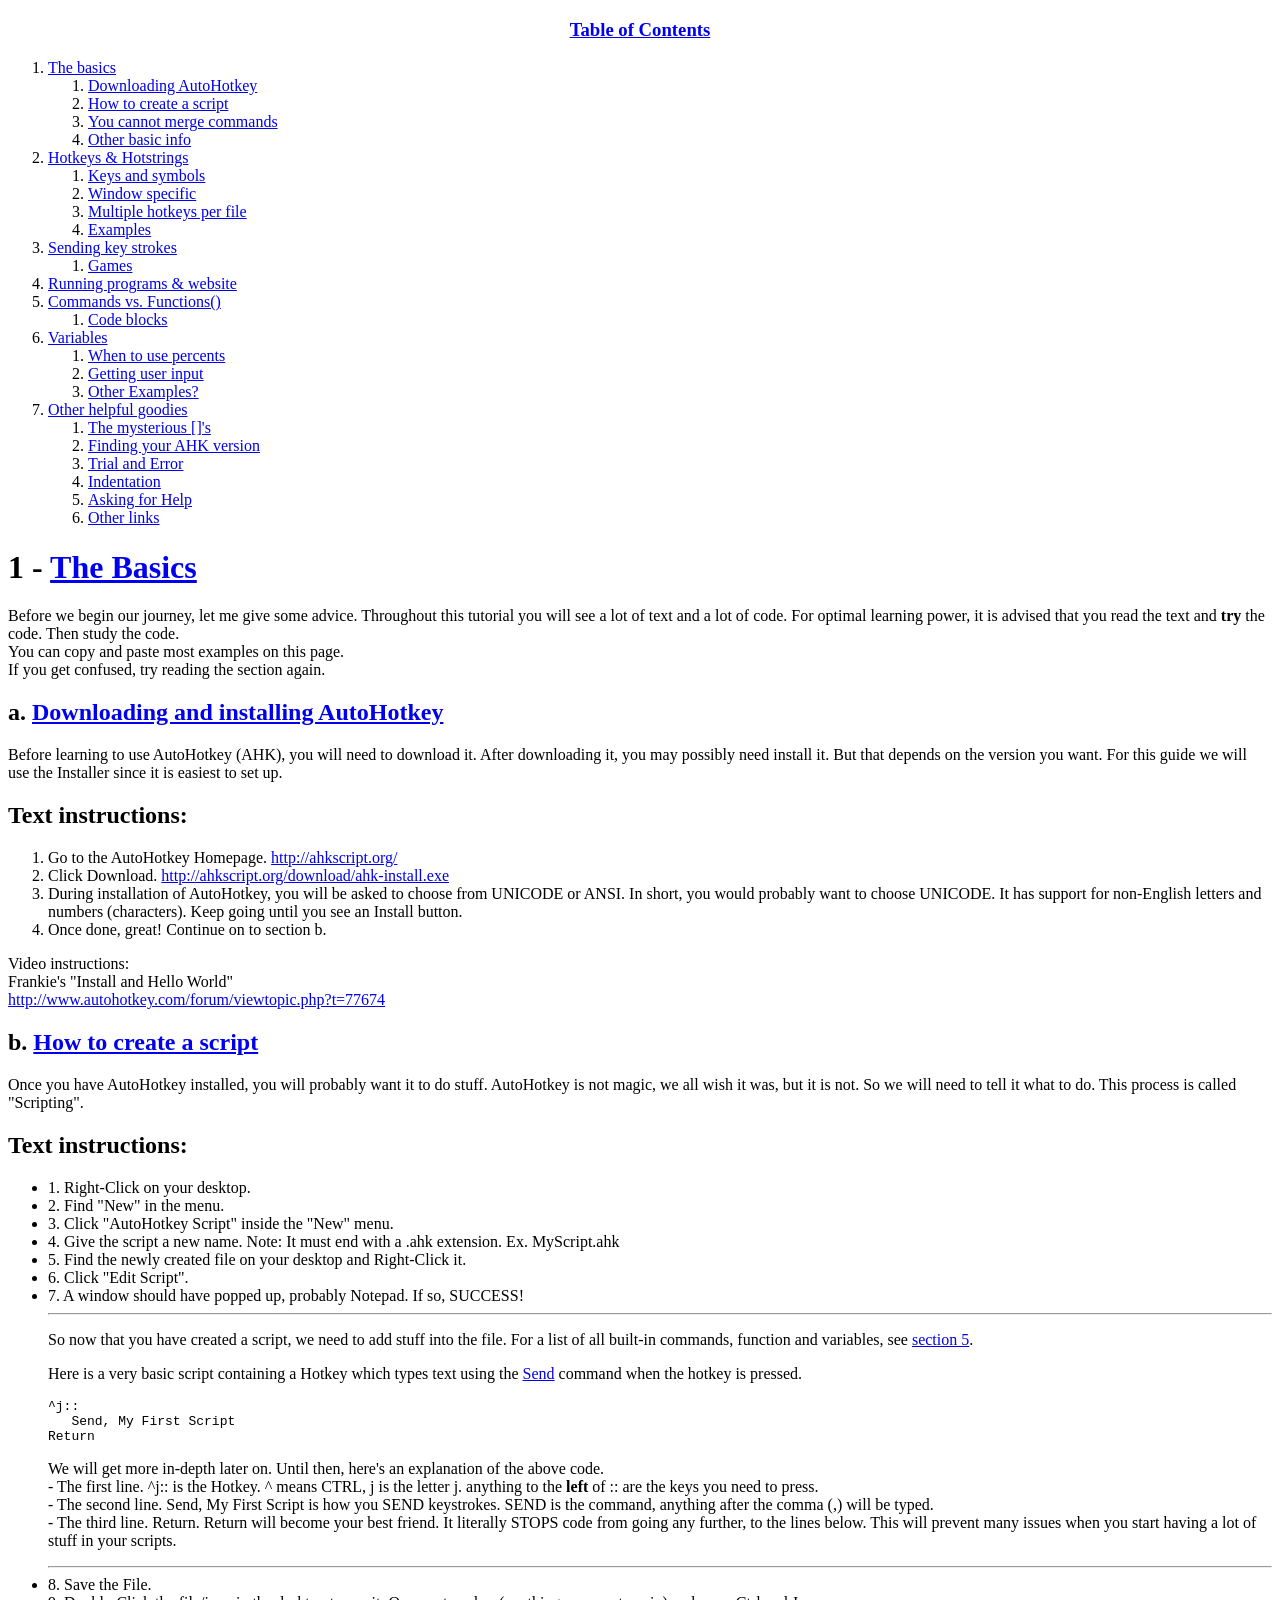
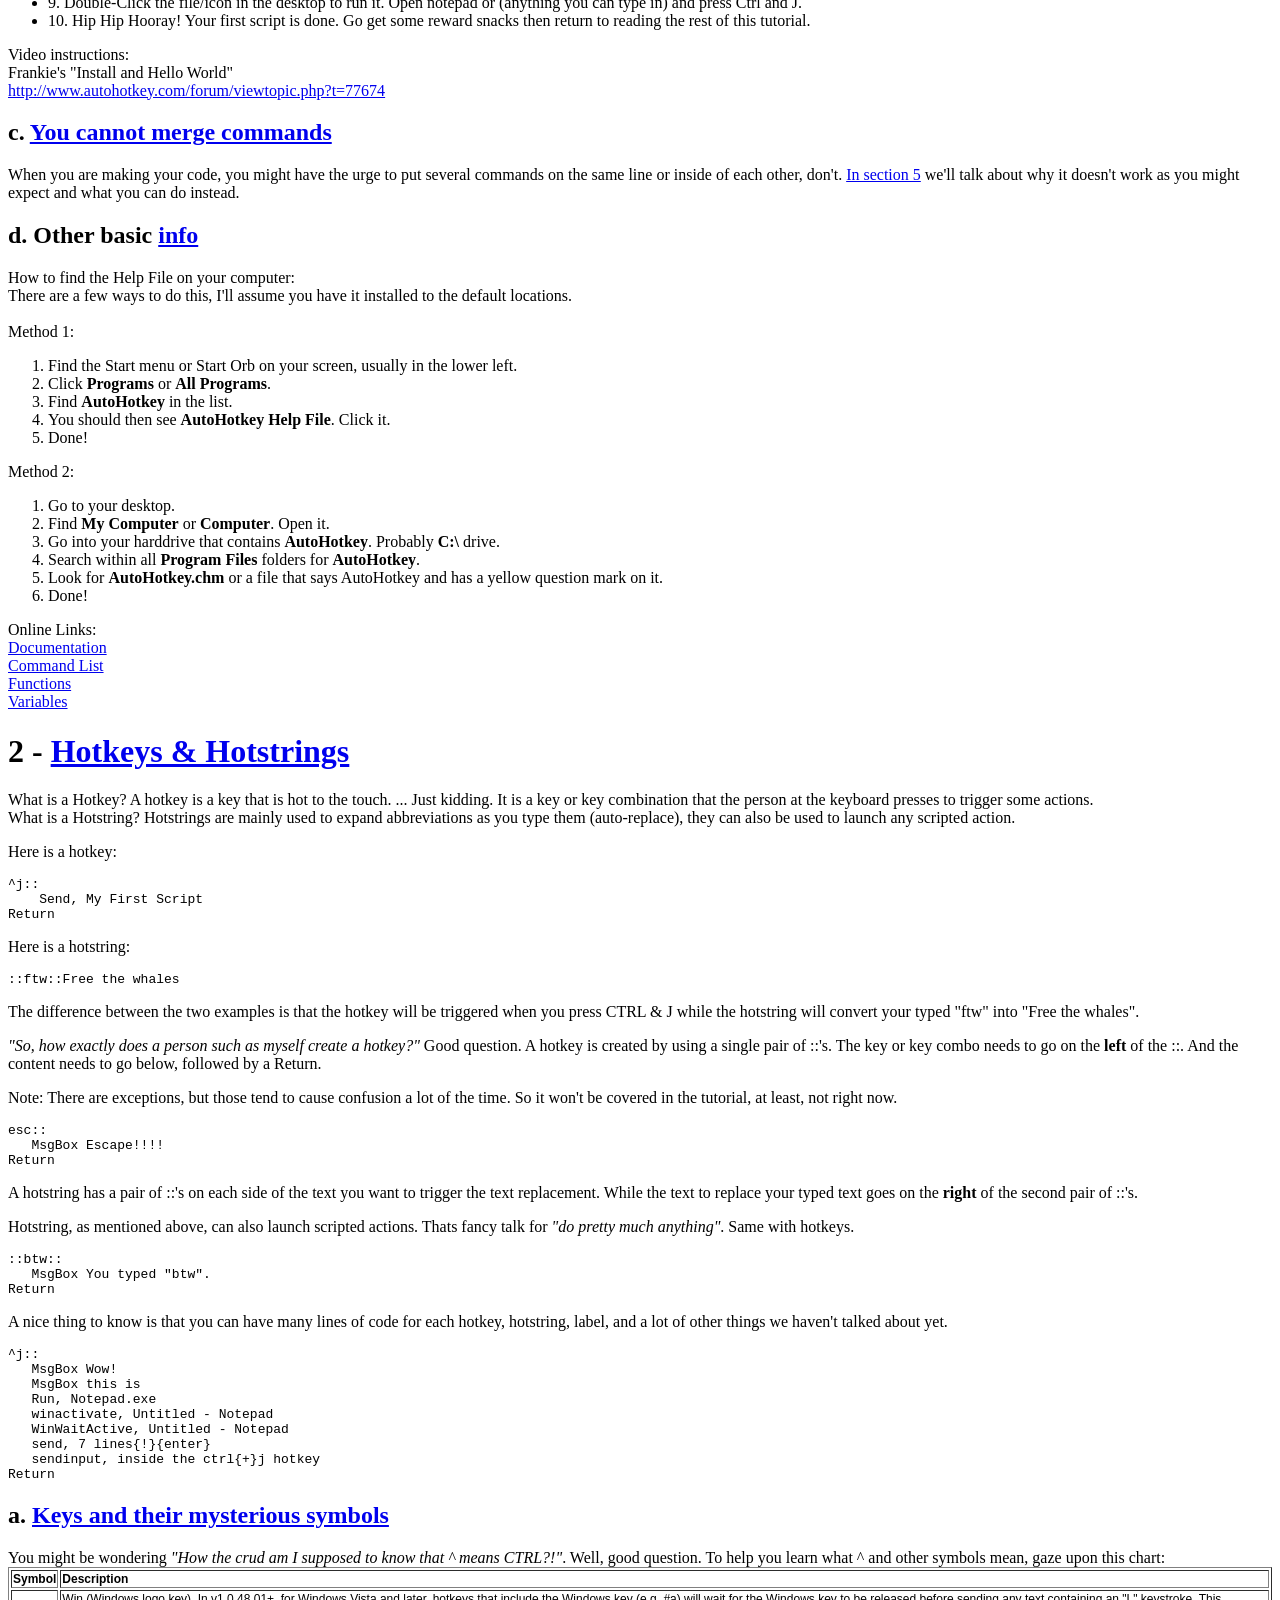
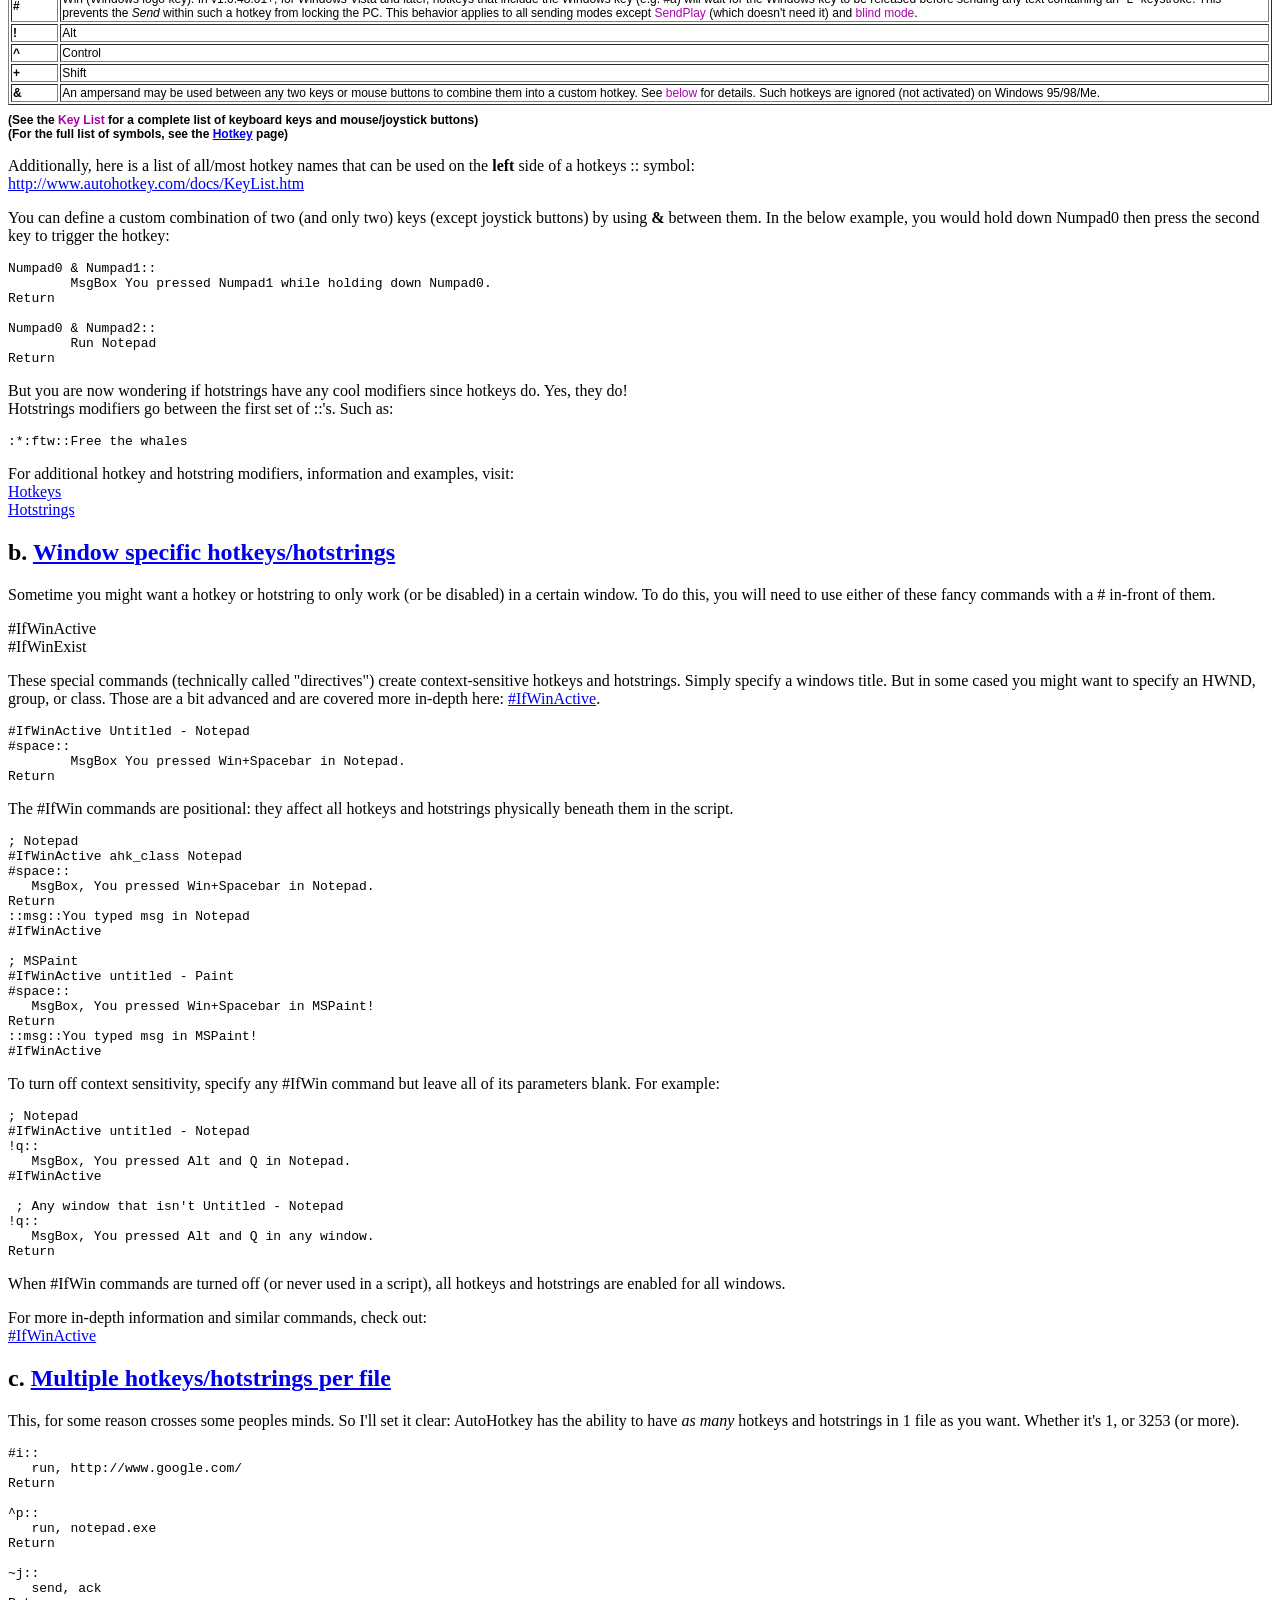
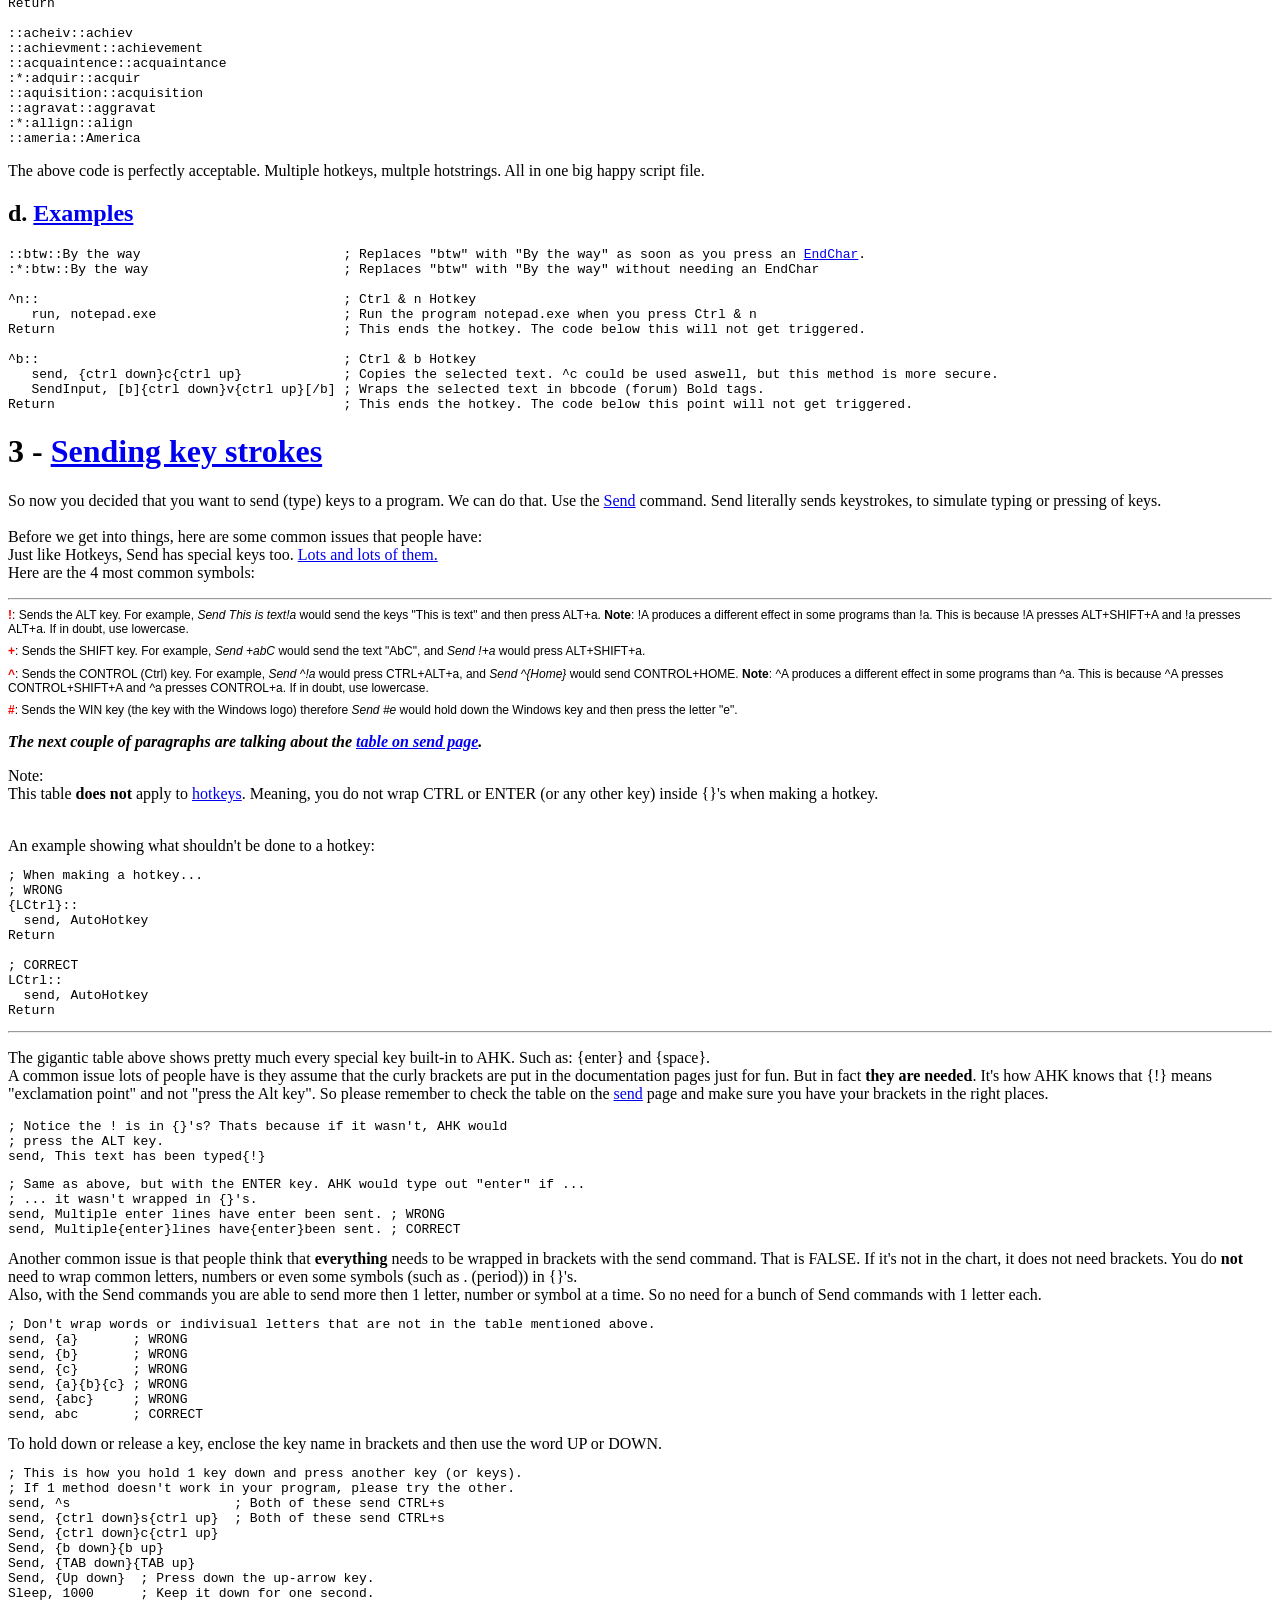
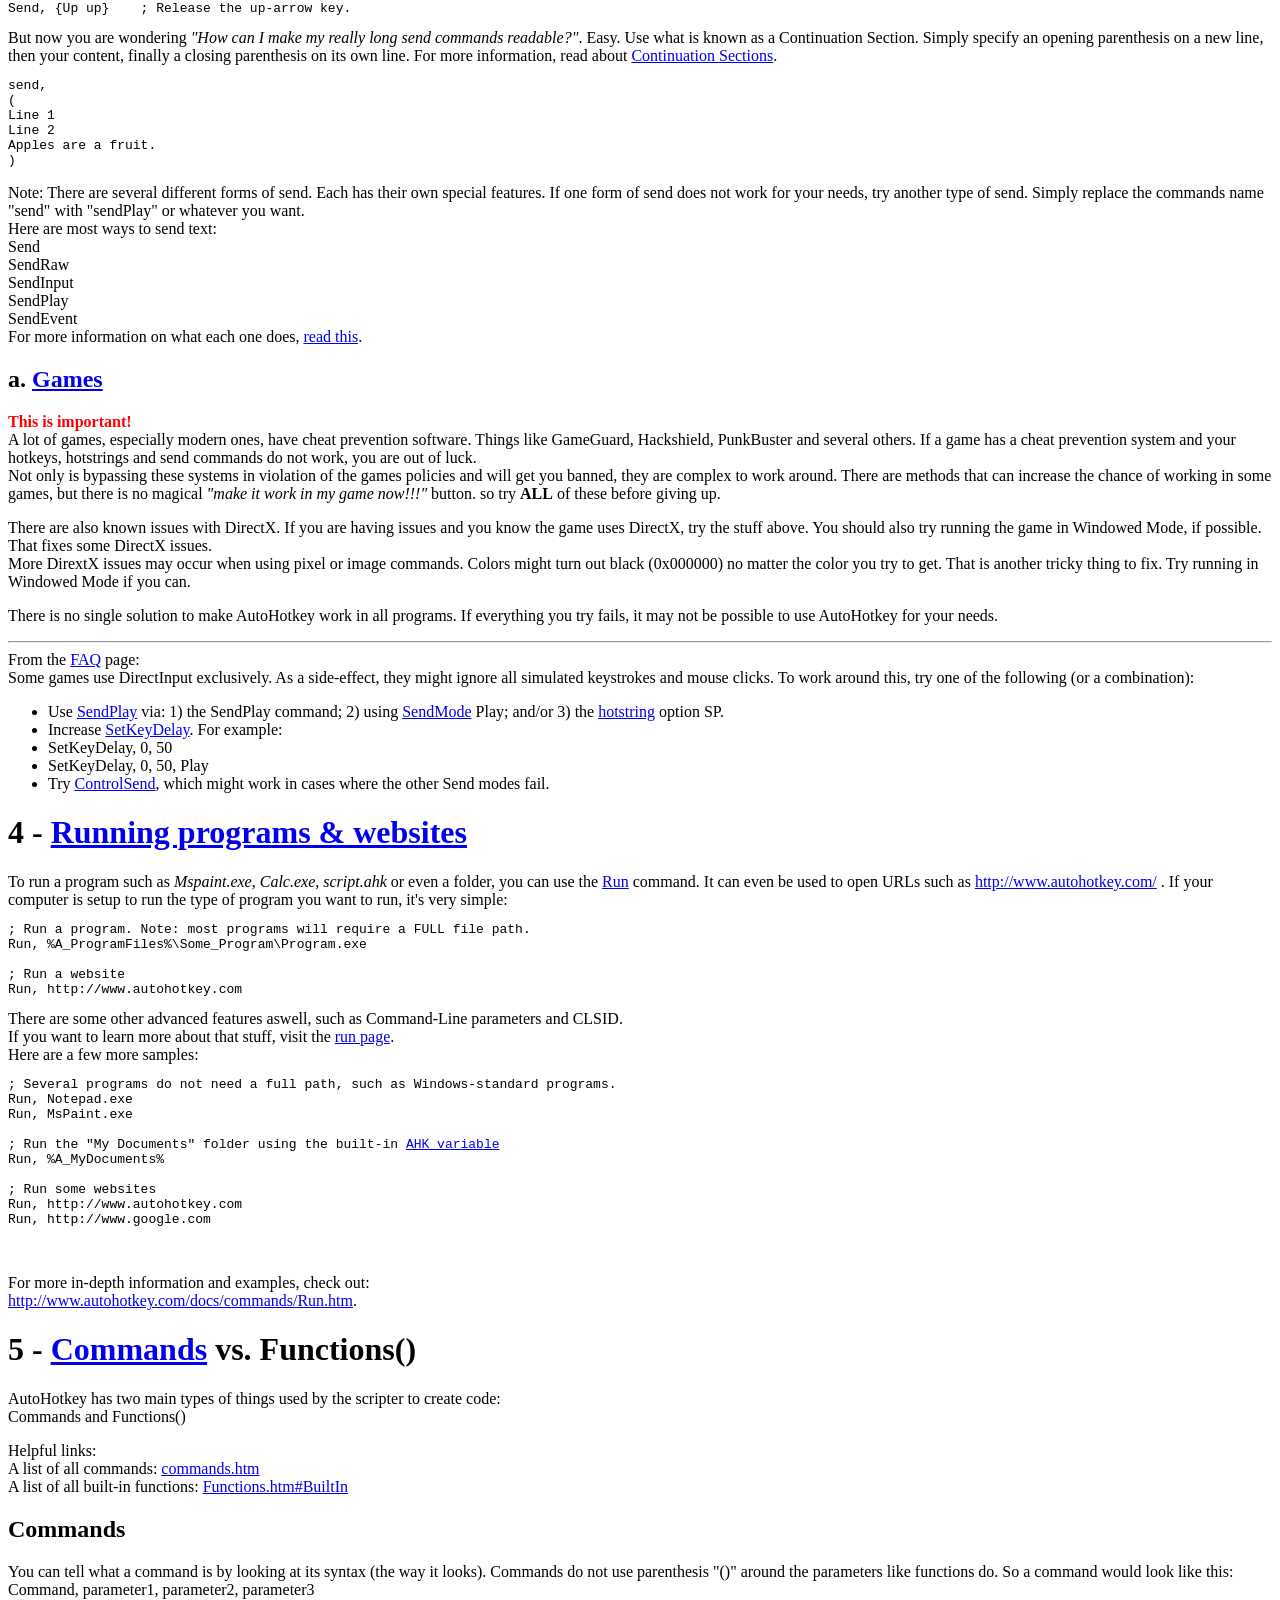
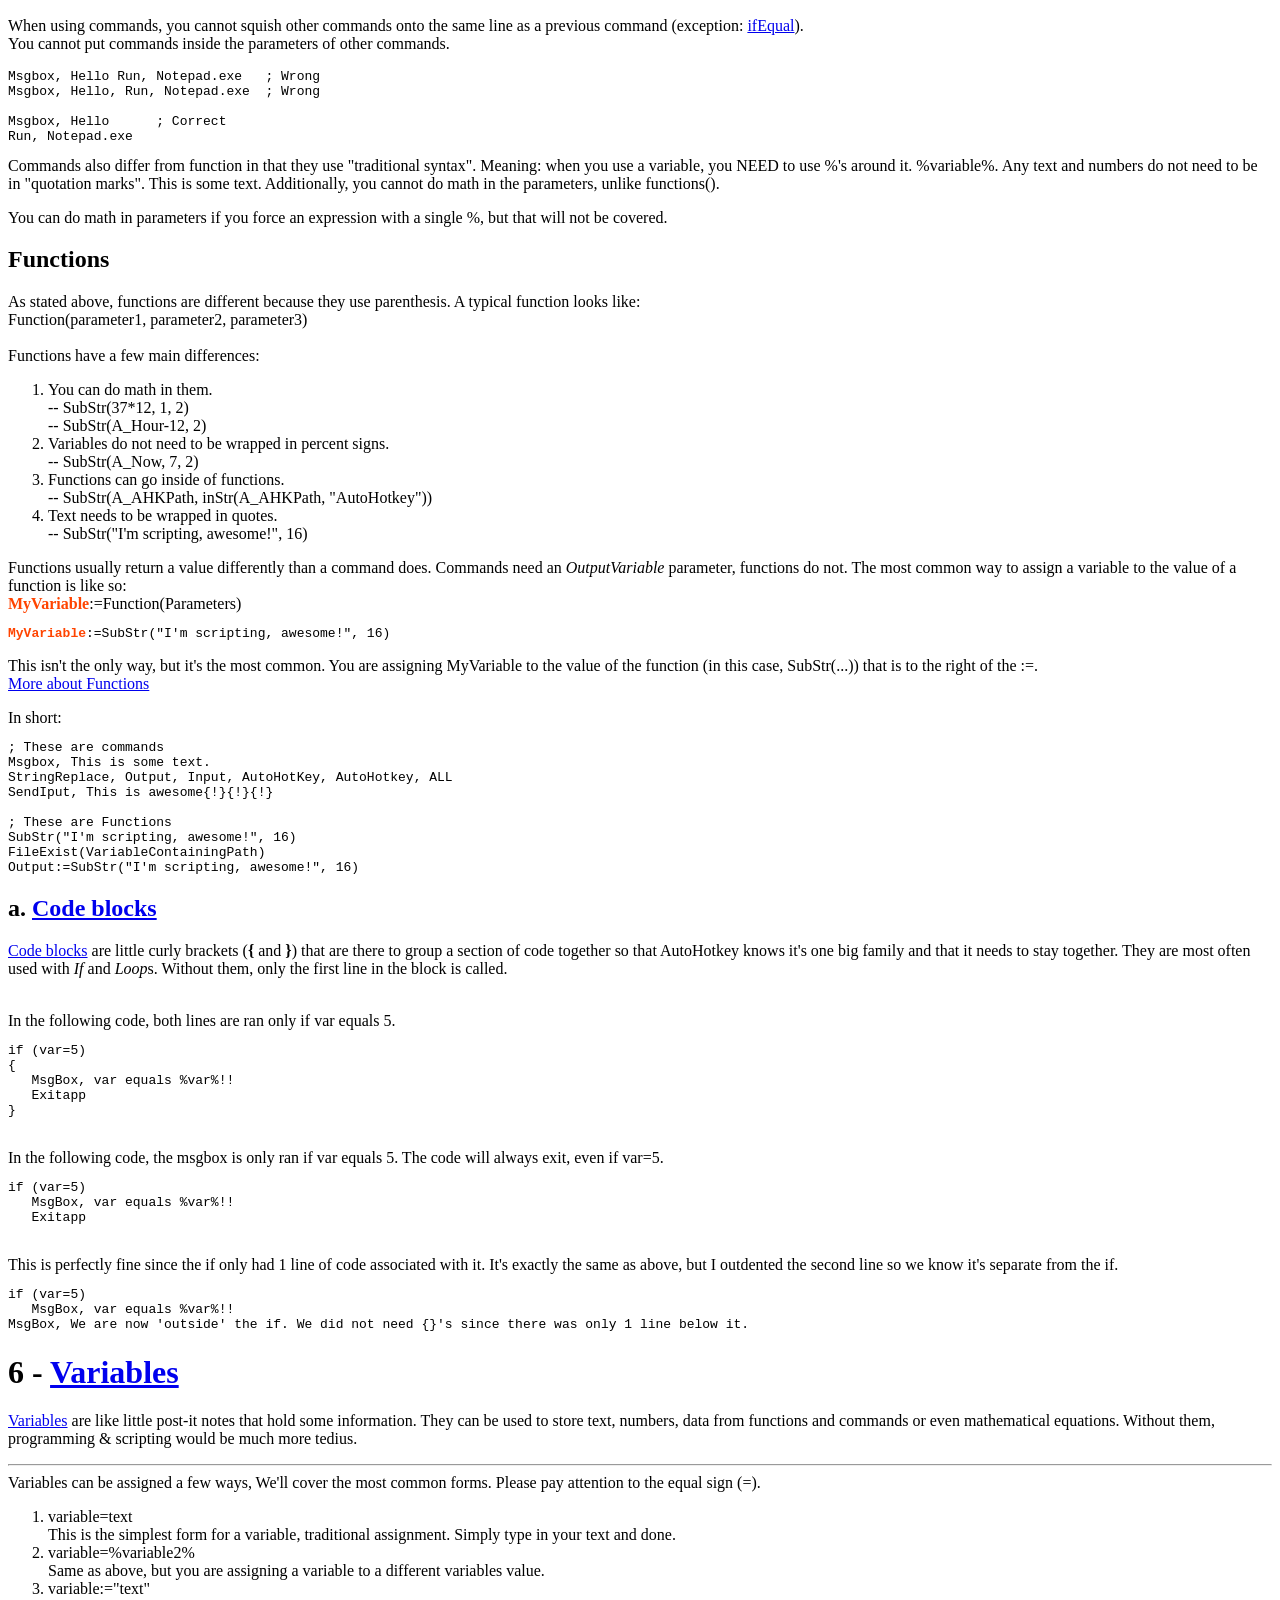
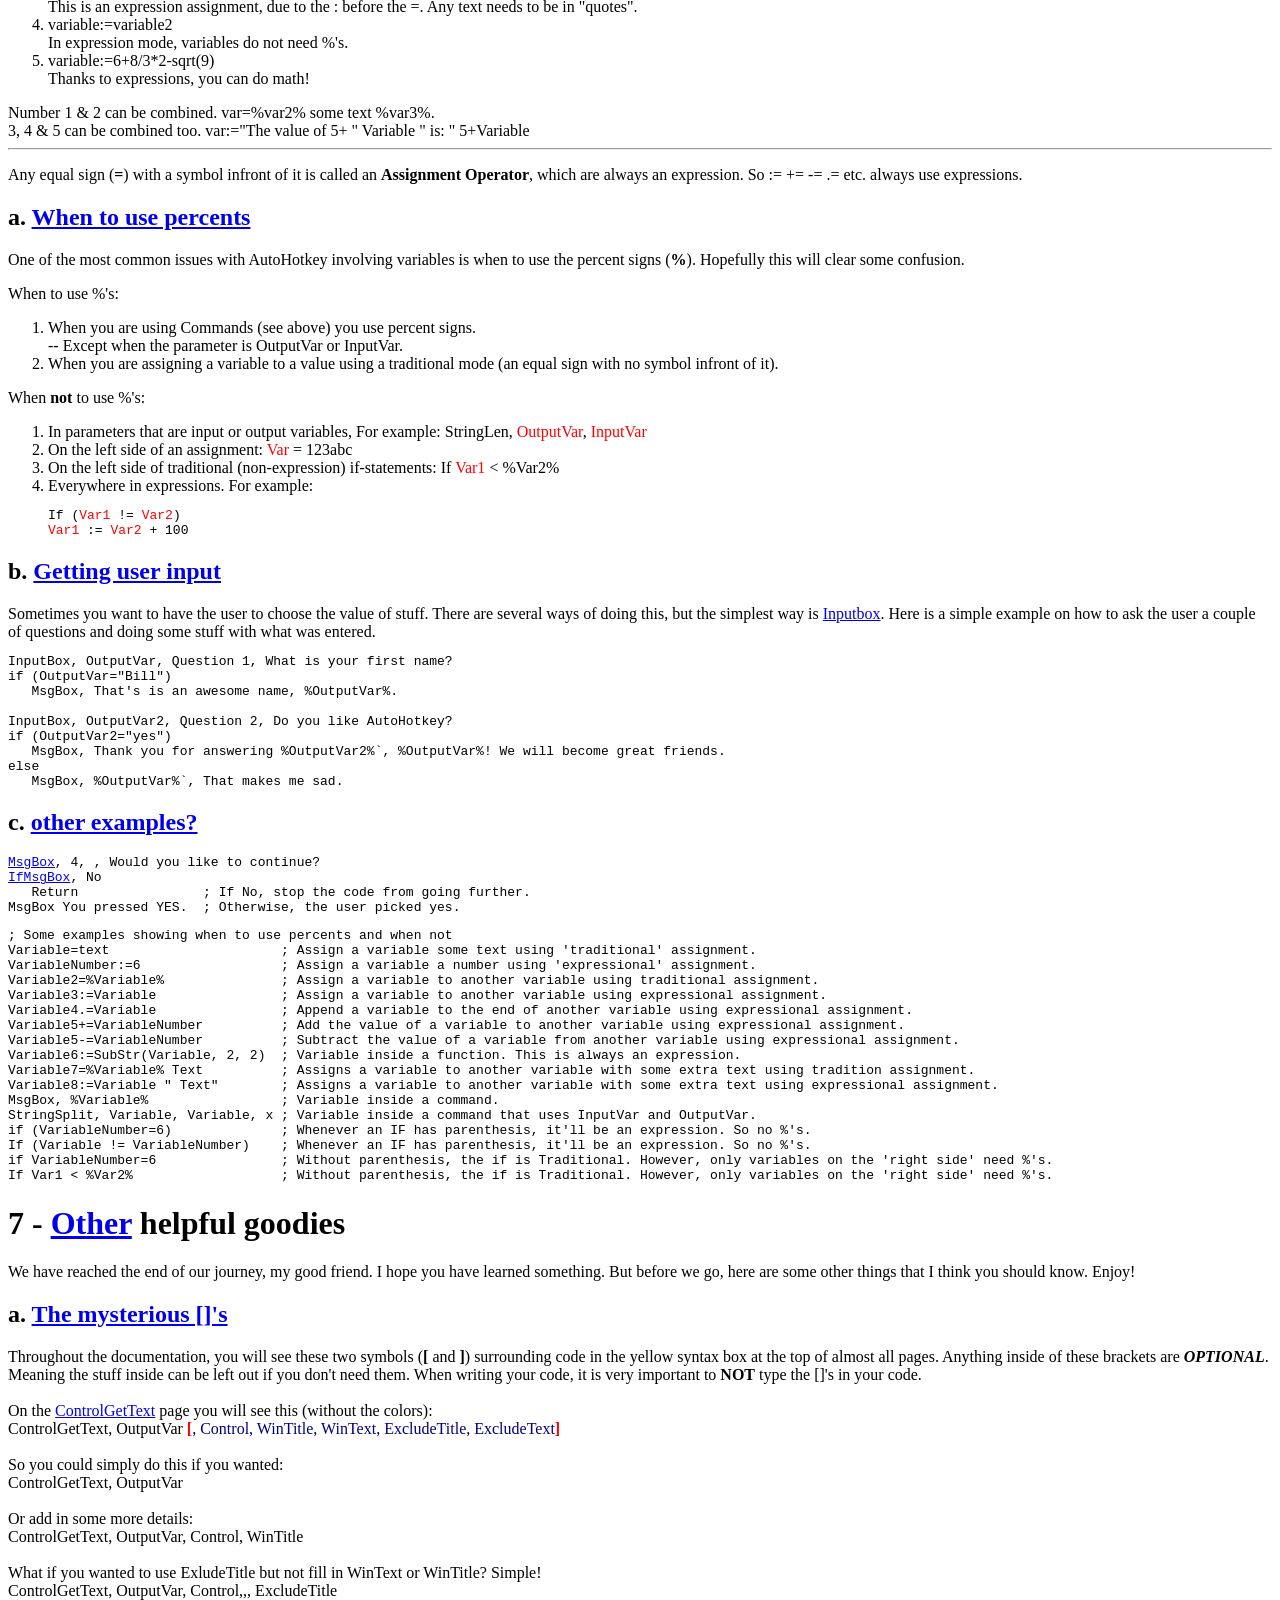
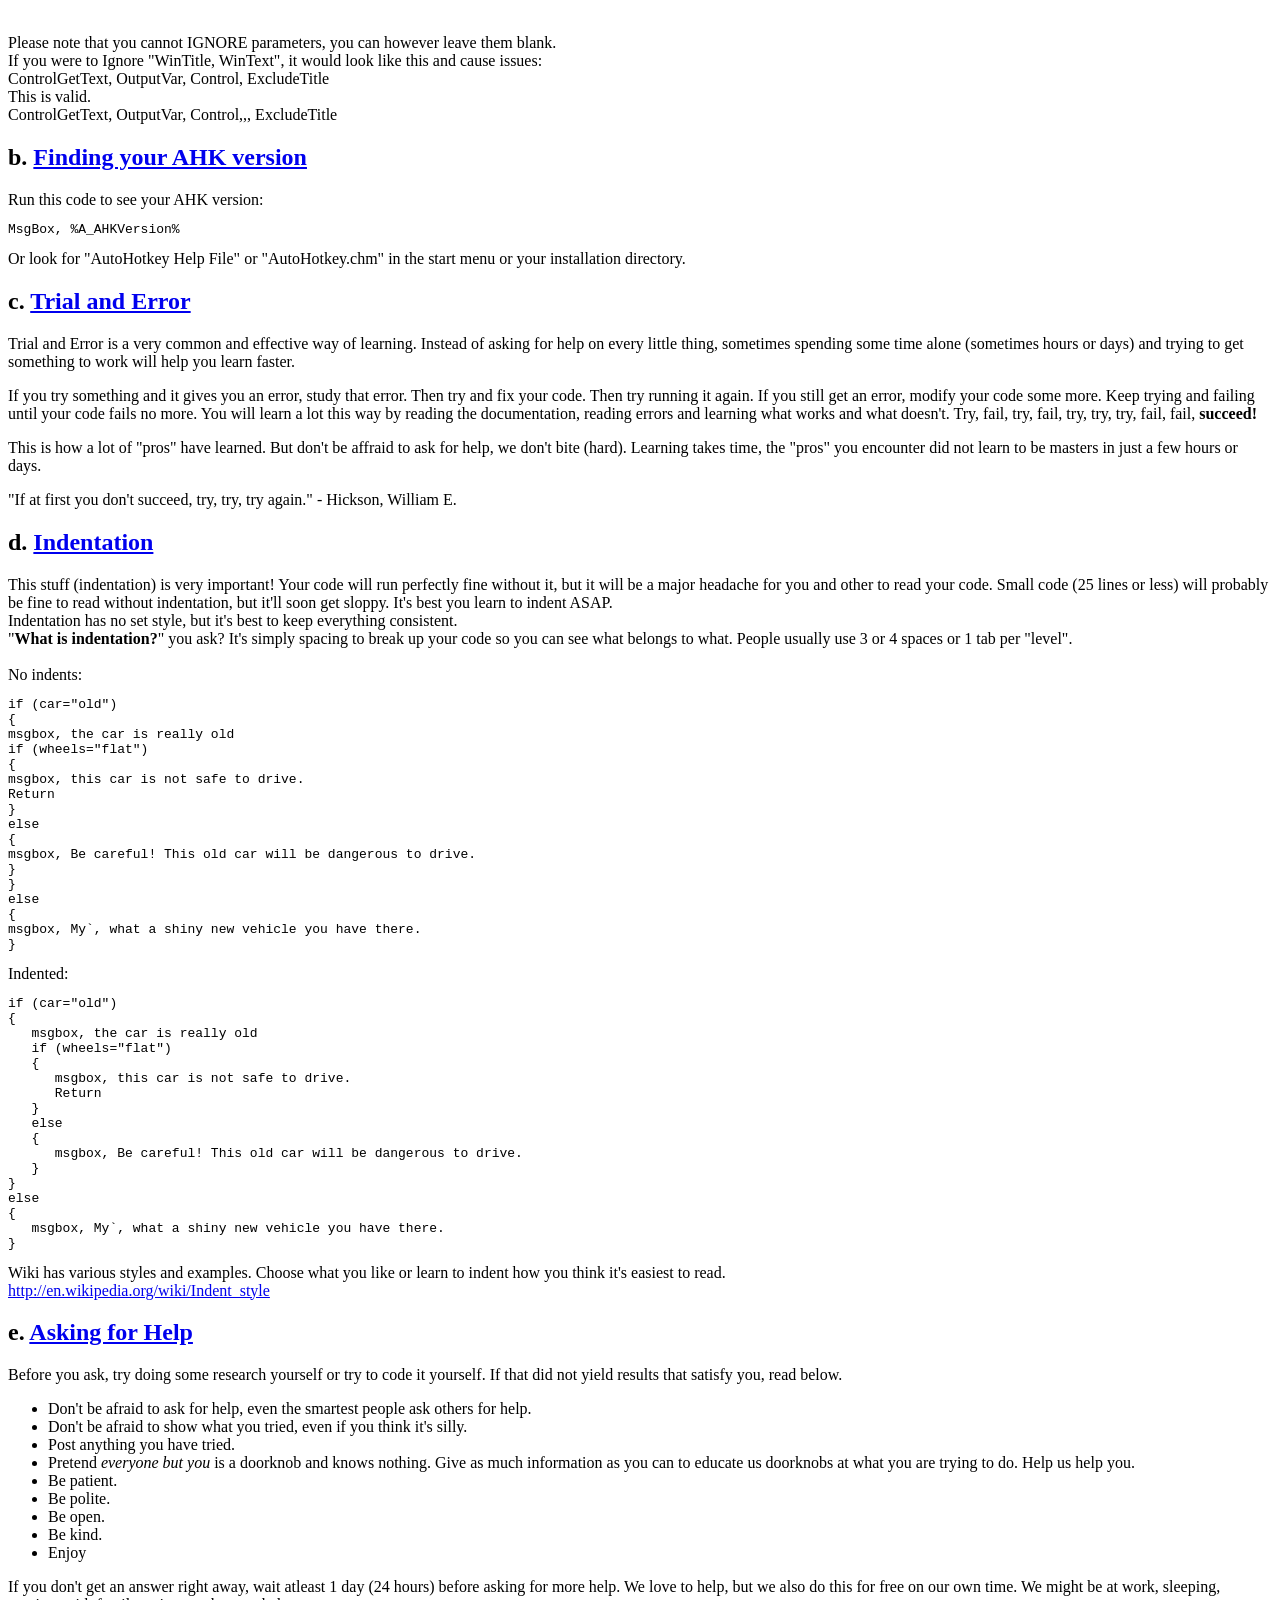
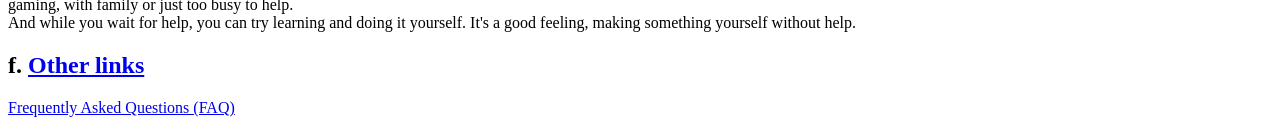
==== commit 07e16610: "Added an example mixing plain text with expressions" ====
--- a/index.html
+++ b/index.html
@@ -878,6 +878,8 @@
 Variable5+=VariableNumber          ; Add the value of a variable to another variable using expressional assignment.
 Variable5-=VariableNumber          ; Subtract the value of a variable from another variable using expressional assignment.
 Variable6:=SubStr(Variable, 2, 2)  ; Variable inside a function. This is always an expression.
+Variable7=%Variable% Text          ; Assigns a variable to another variable with some extra text using tradition assignment.
+Variable8:=Variable " Text"        ; Assigns a variable to another variable with some extra text using expressional assignment.
 MsgBox, %Variable%                 ; Variable inside a command. 
 StringSplit, Variable, Variable, x ; Variable inside a command that uses InputVar and OutputVar.
 if (VariableNumber=6)              ; Whenever an IF has parenthesis, it'll be an expression. So no %'s.
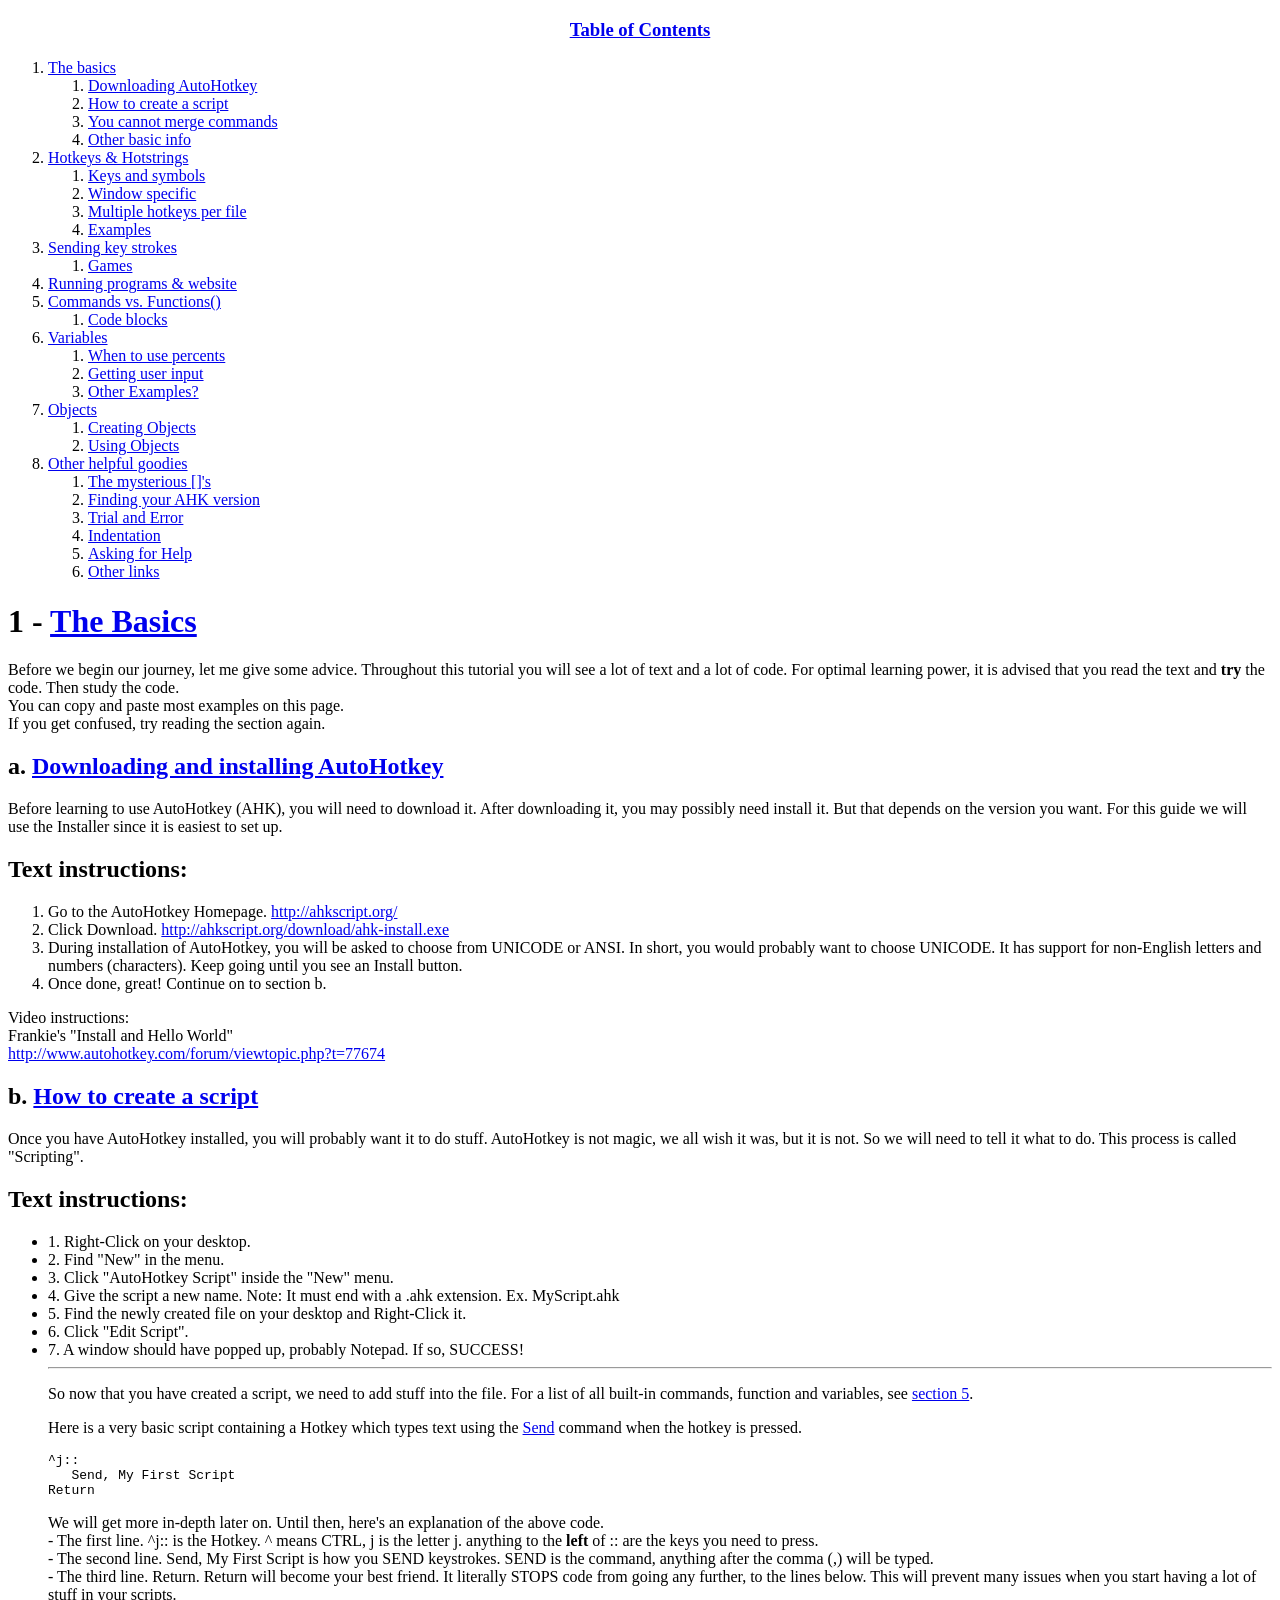
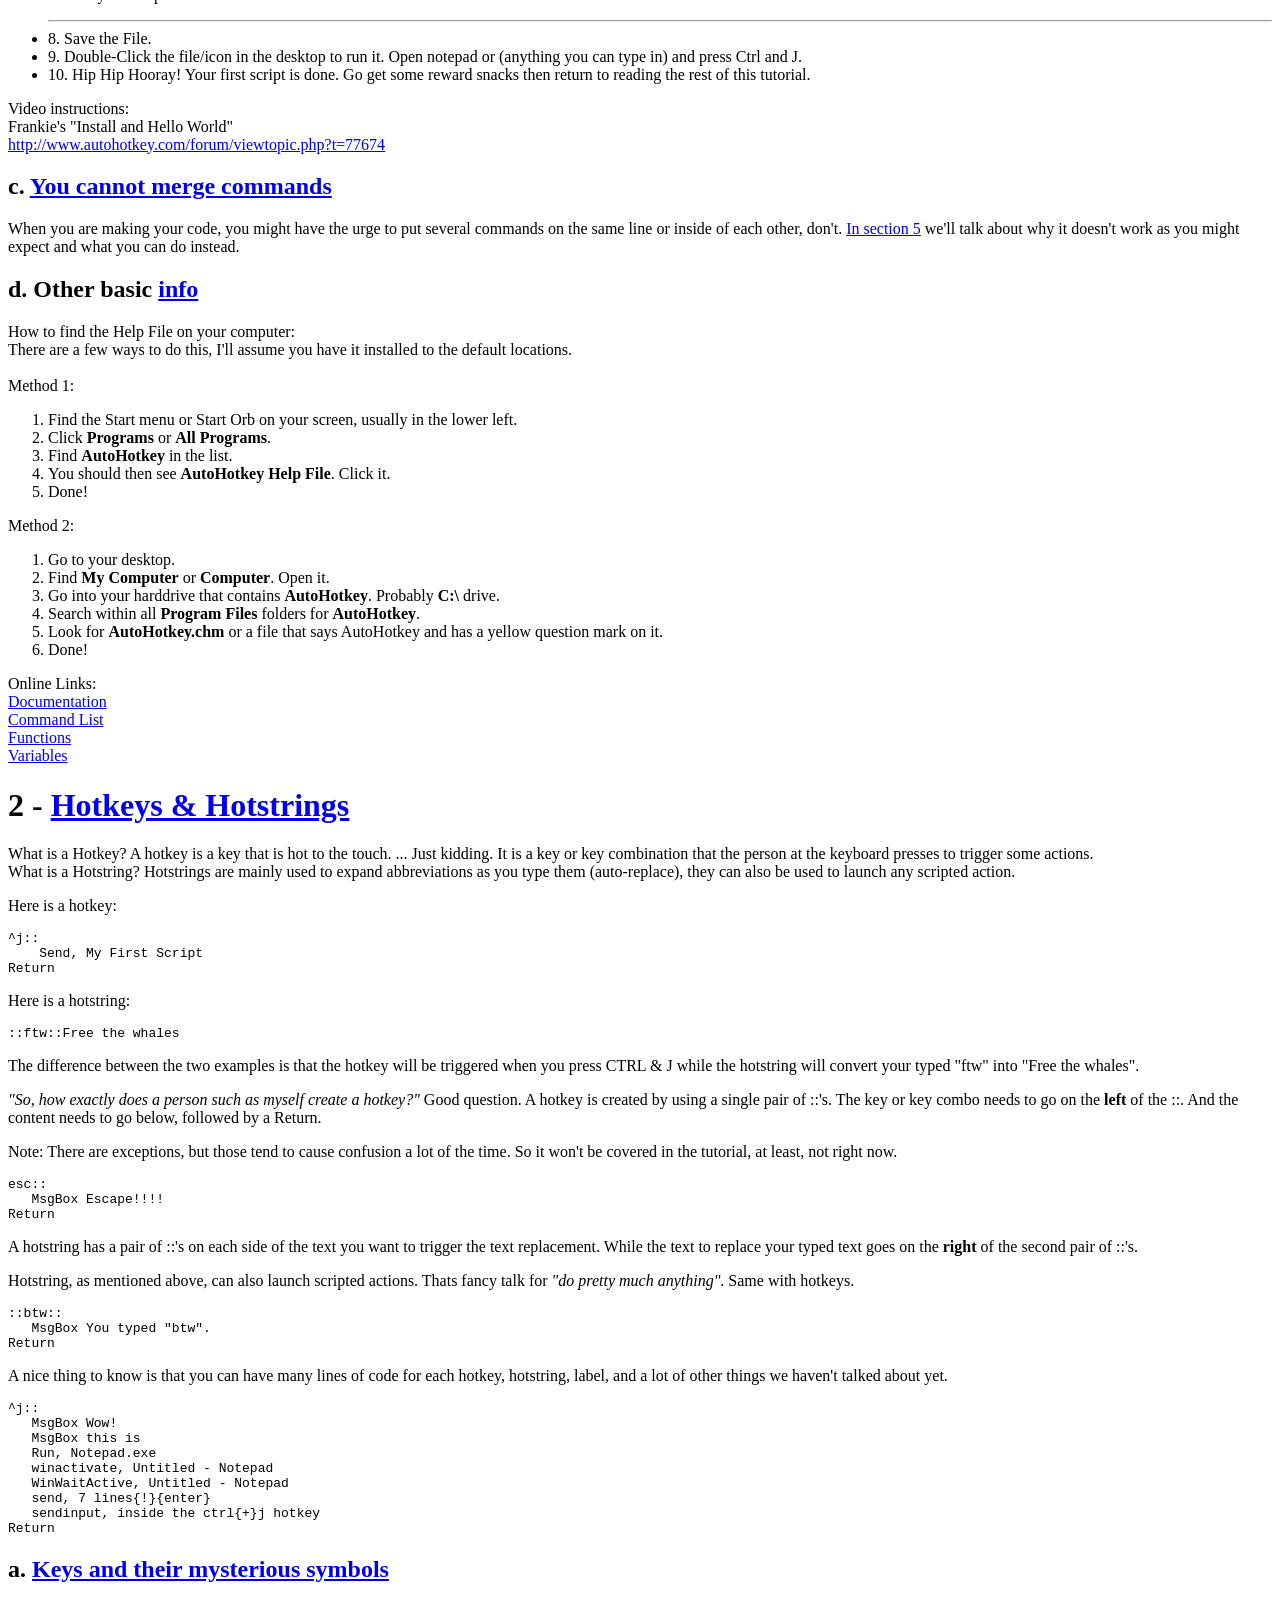
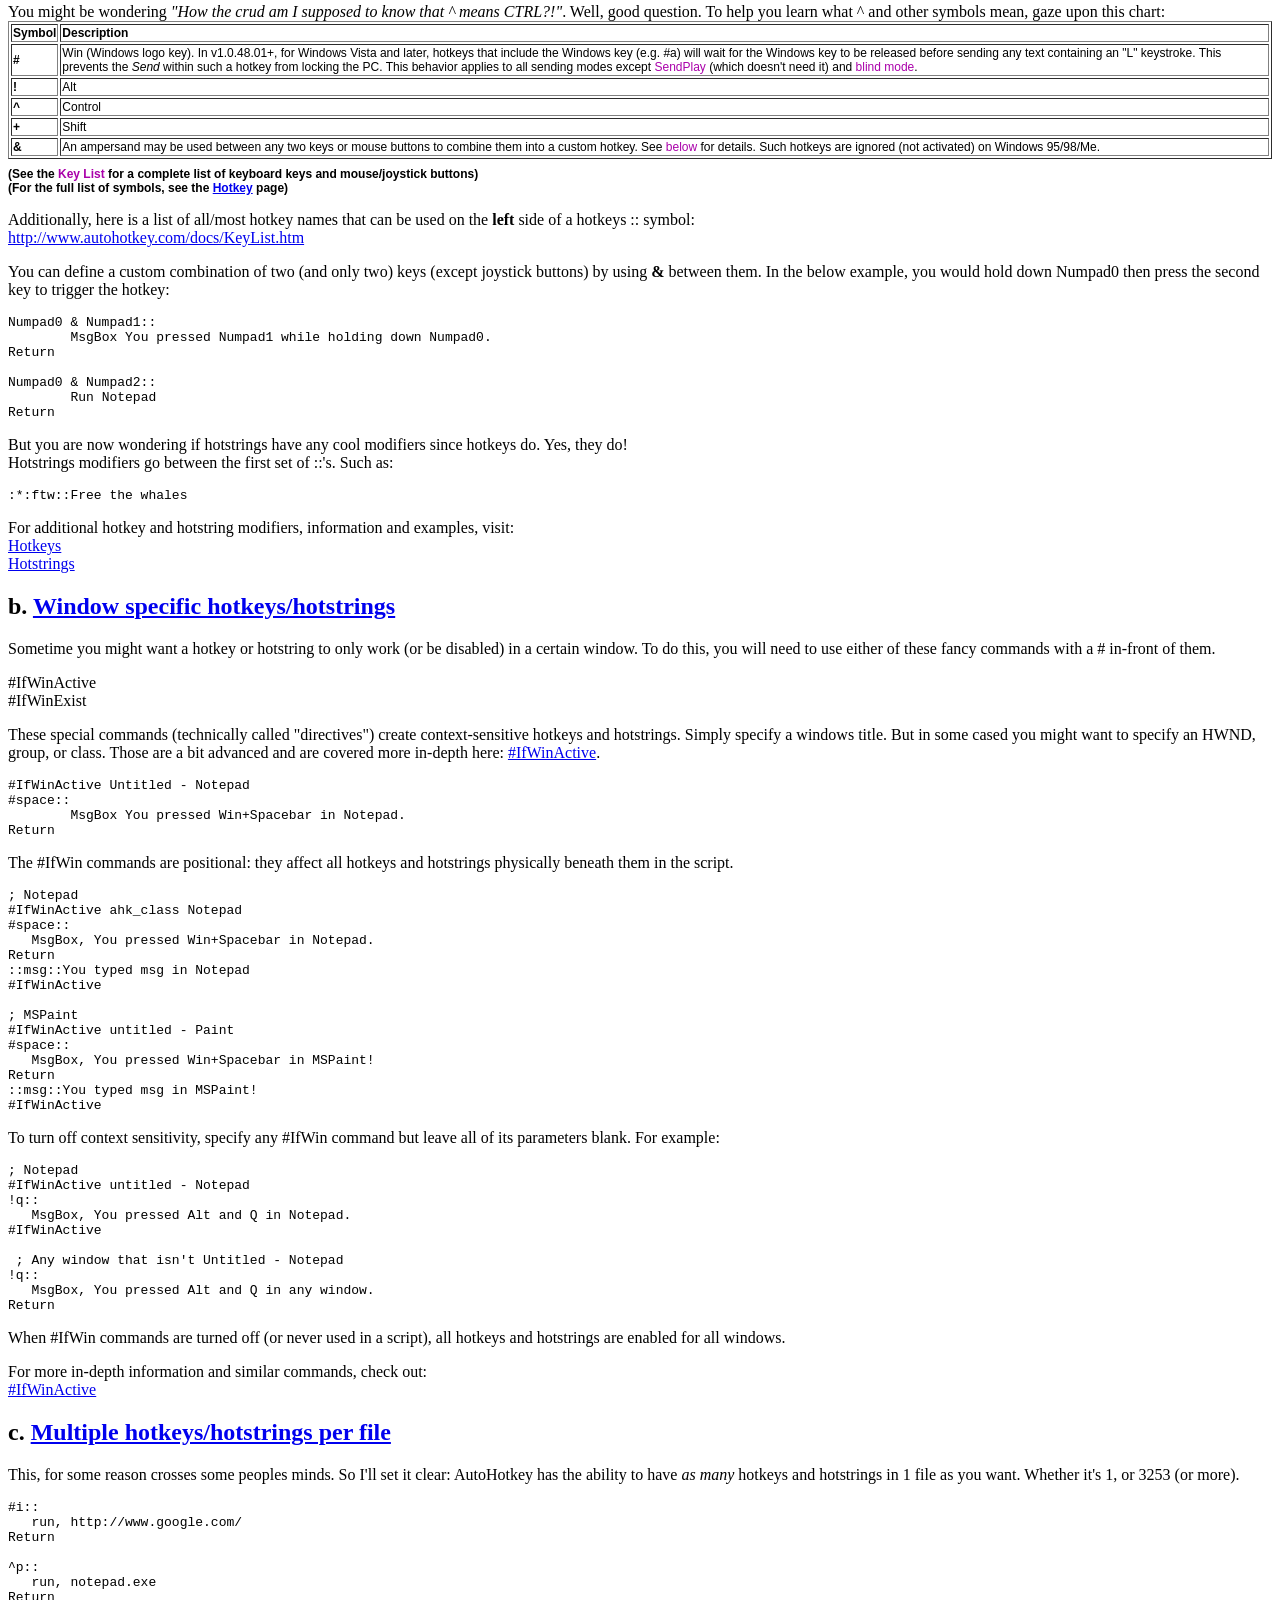
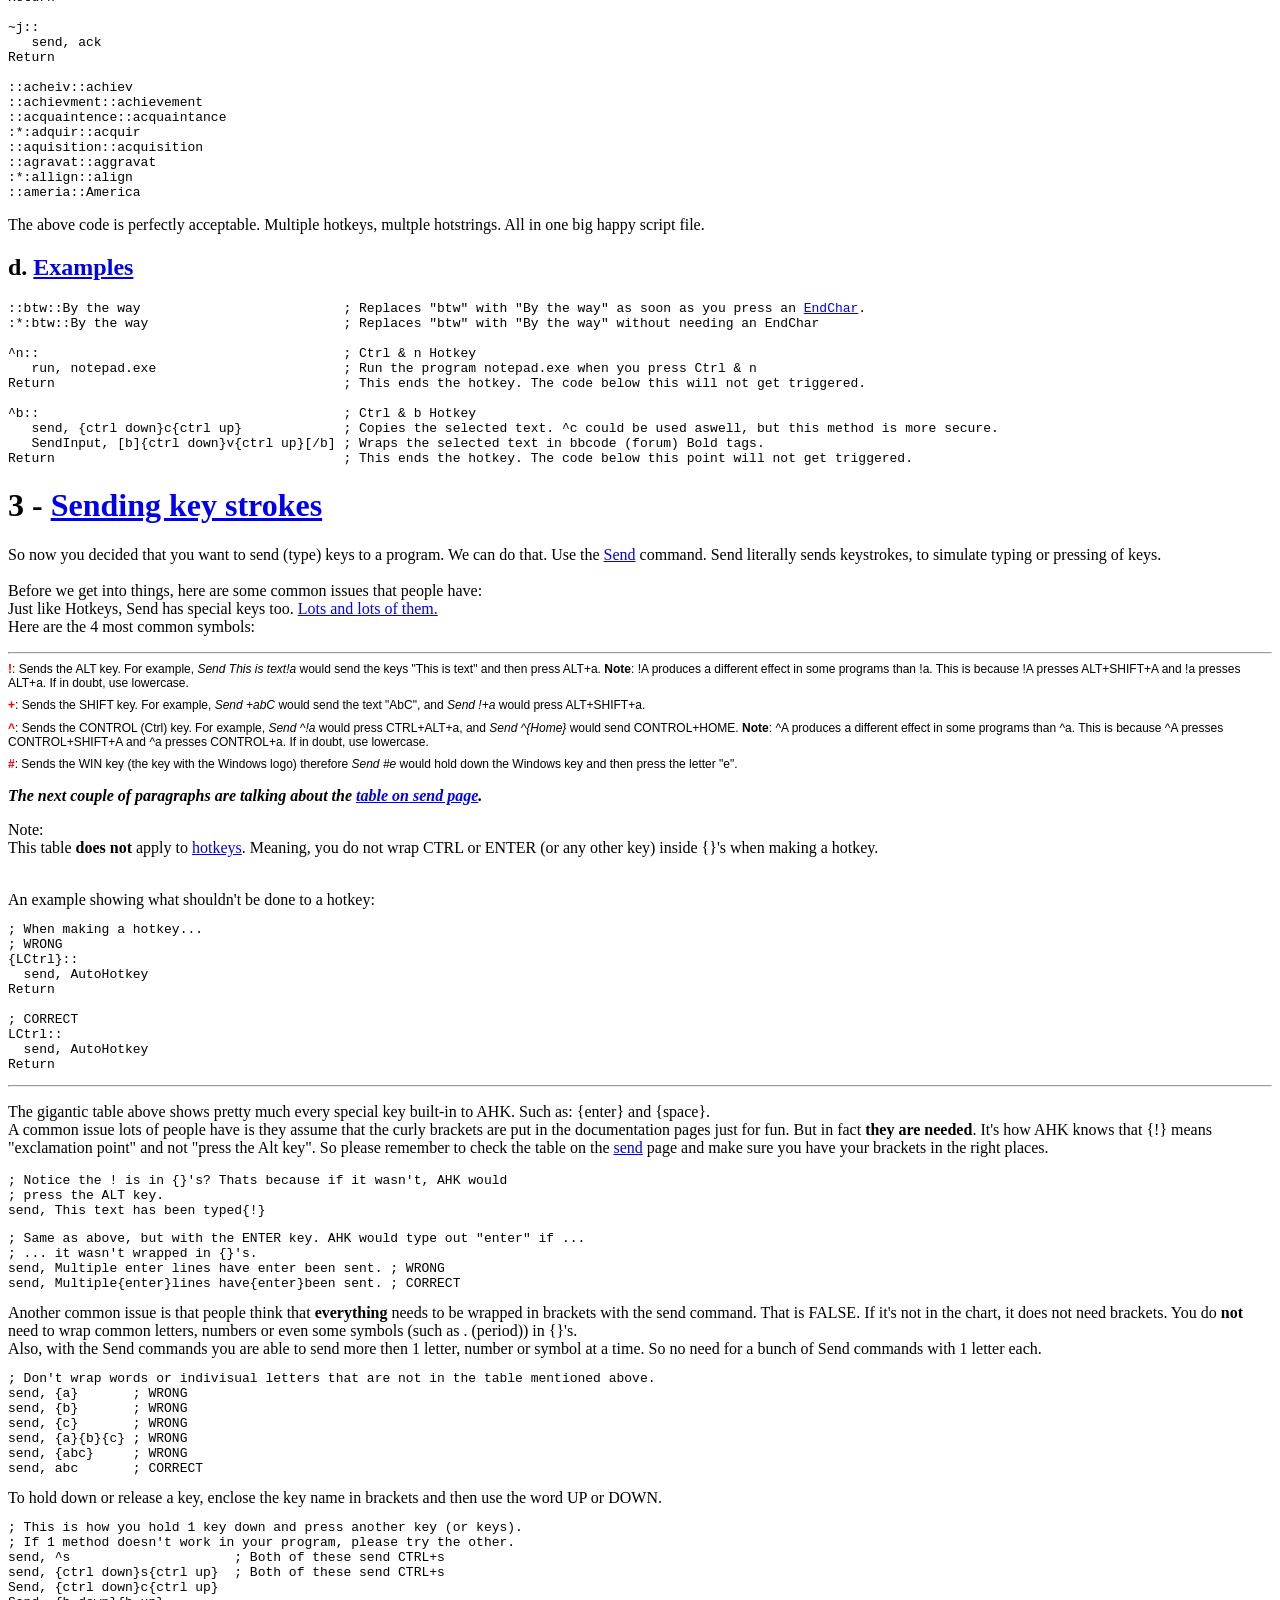
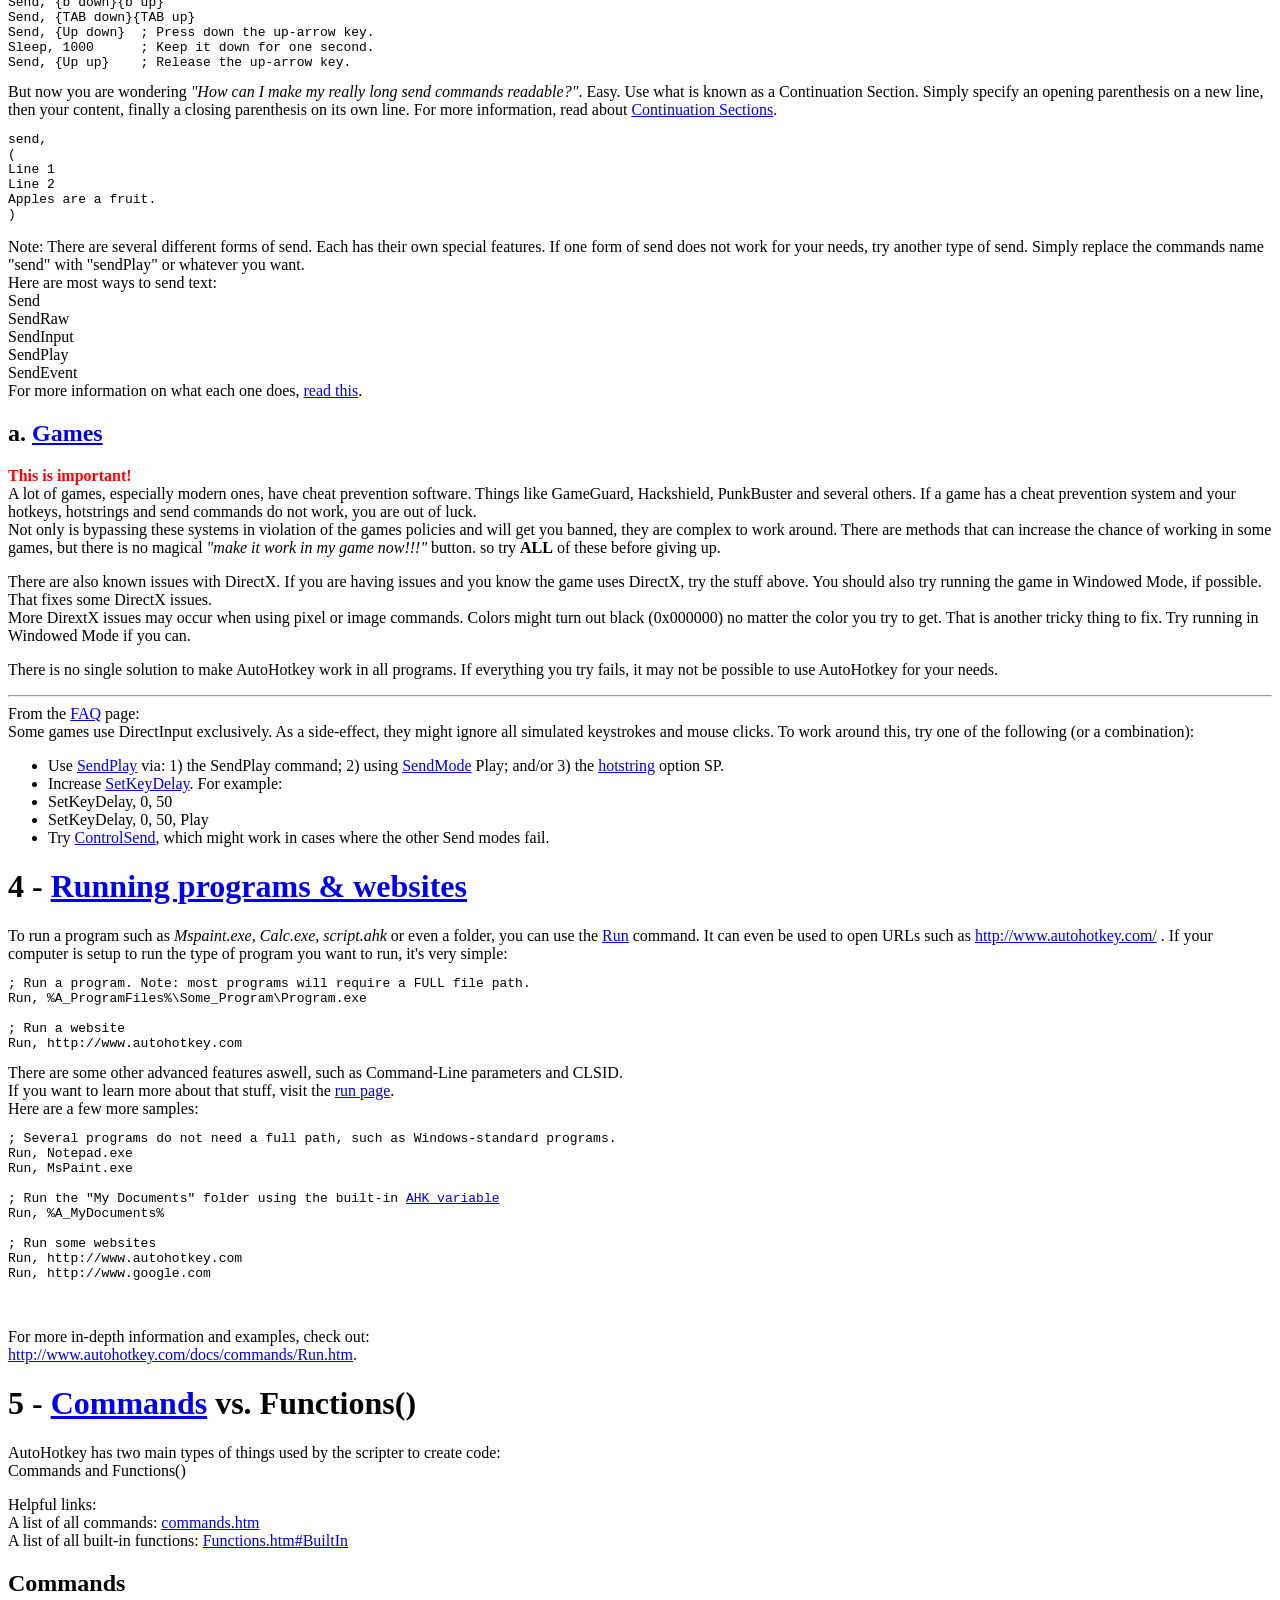
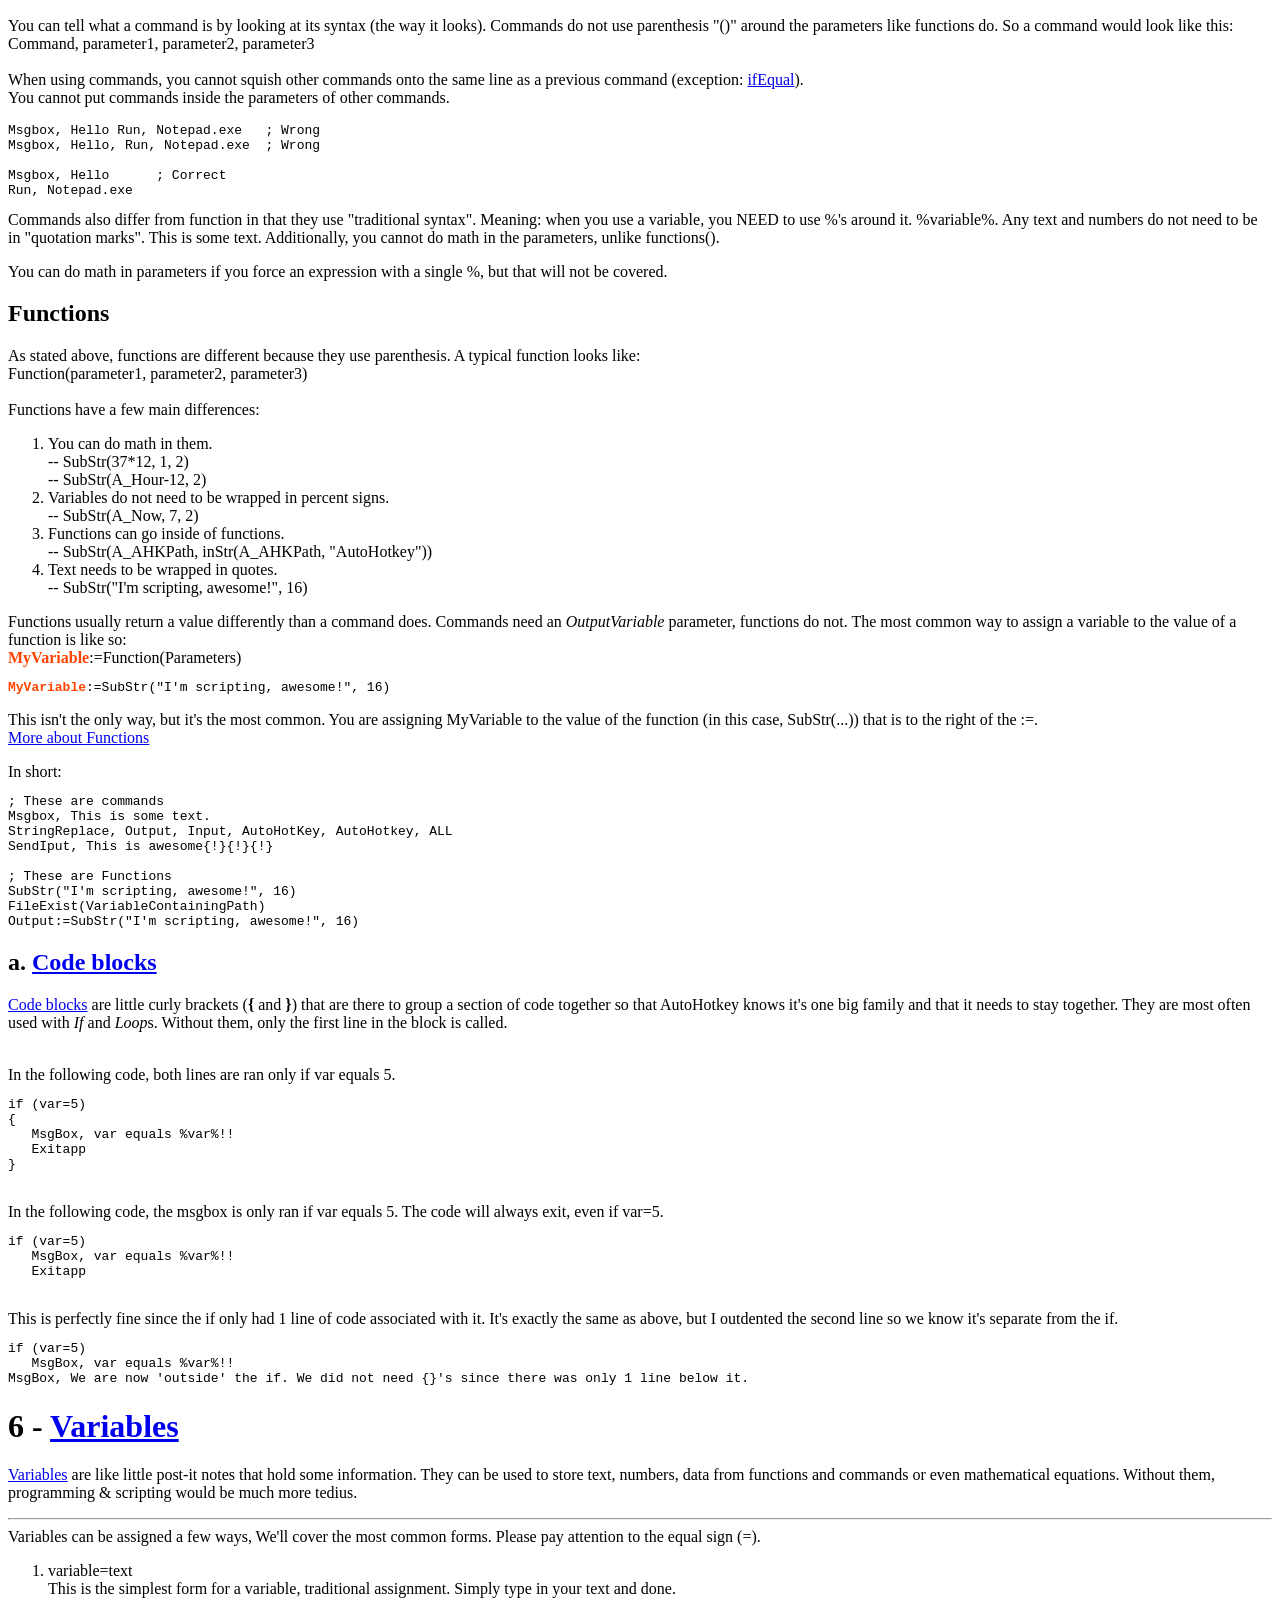
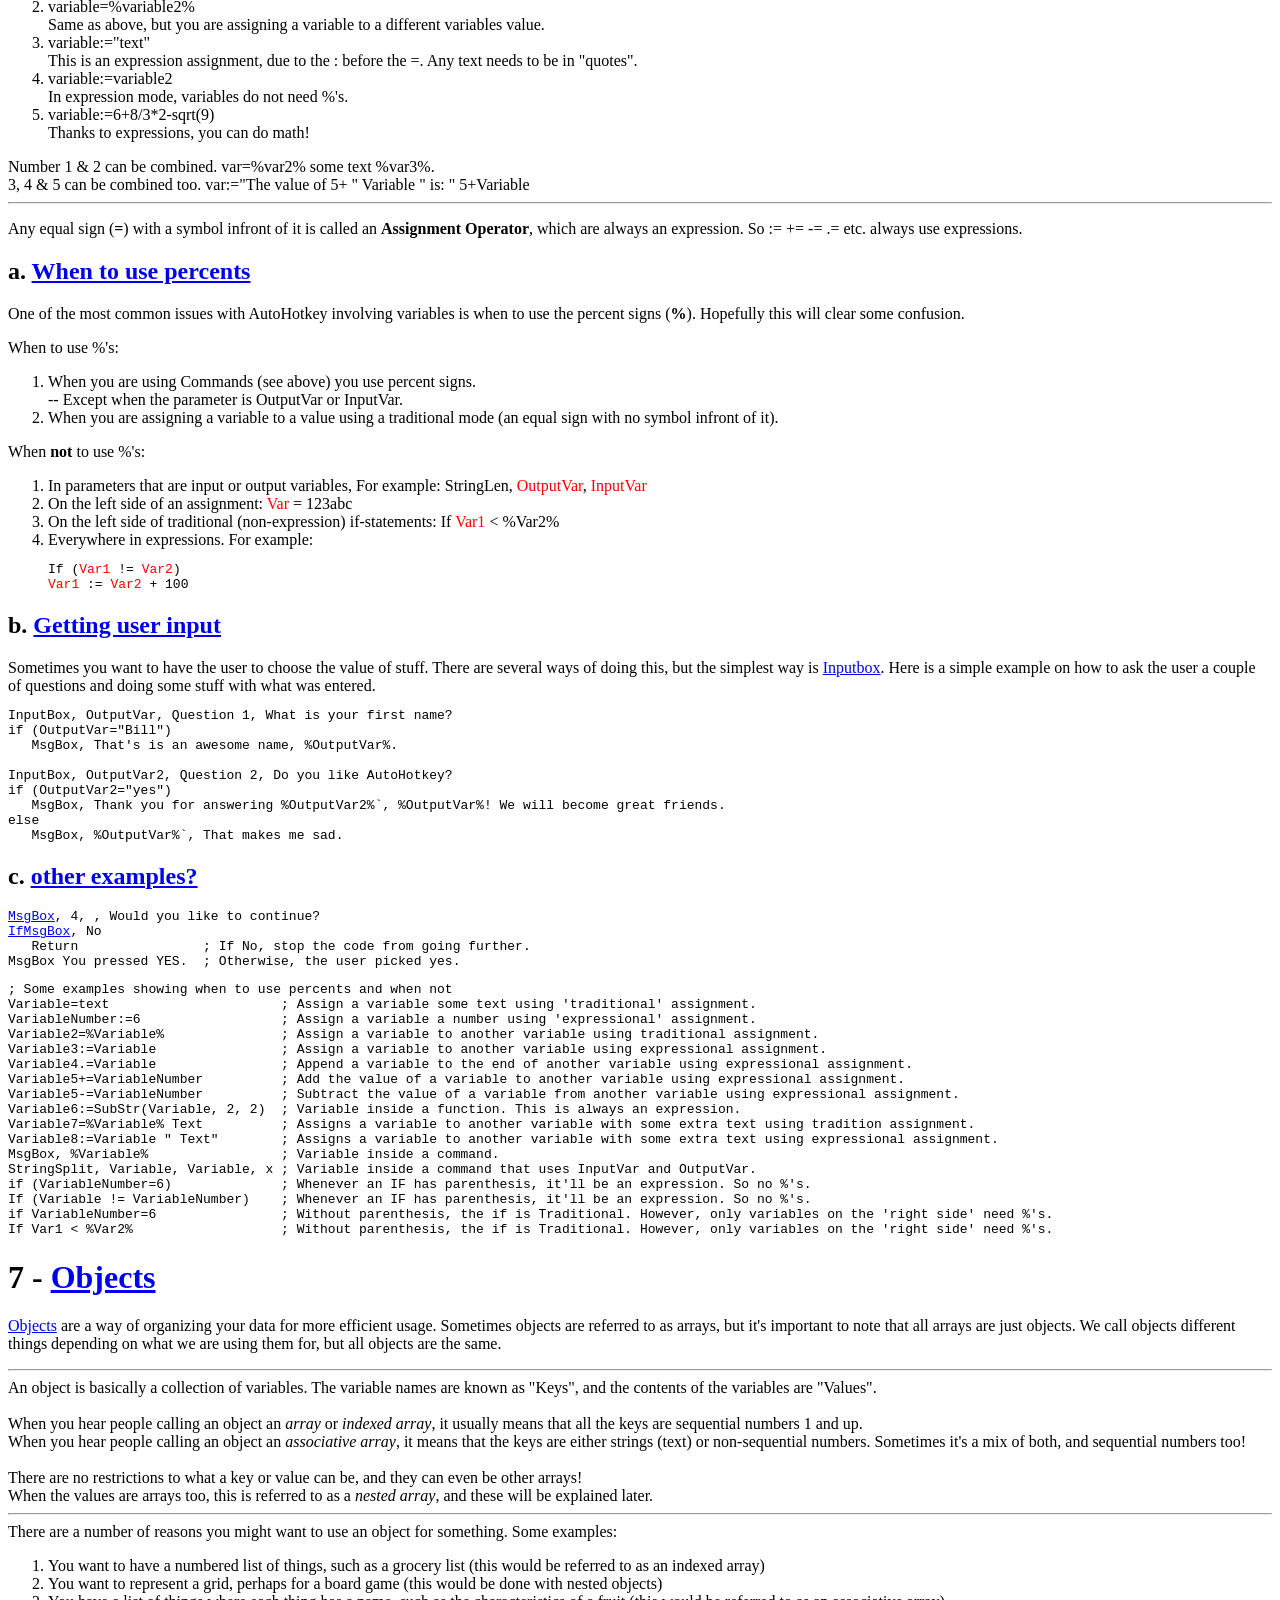
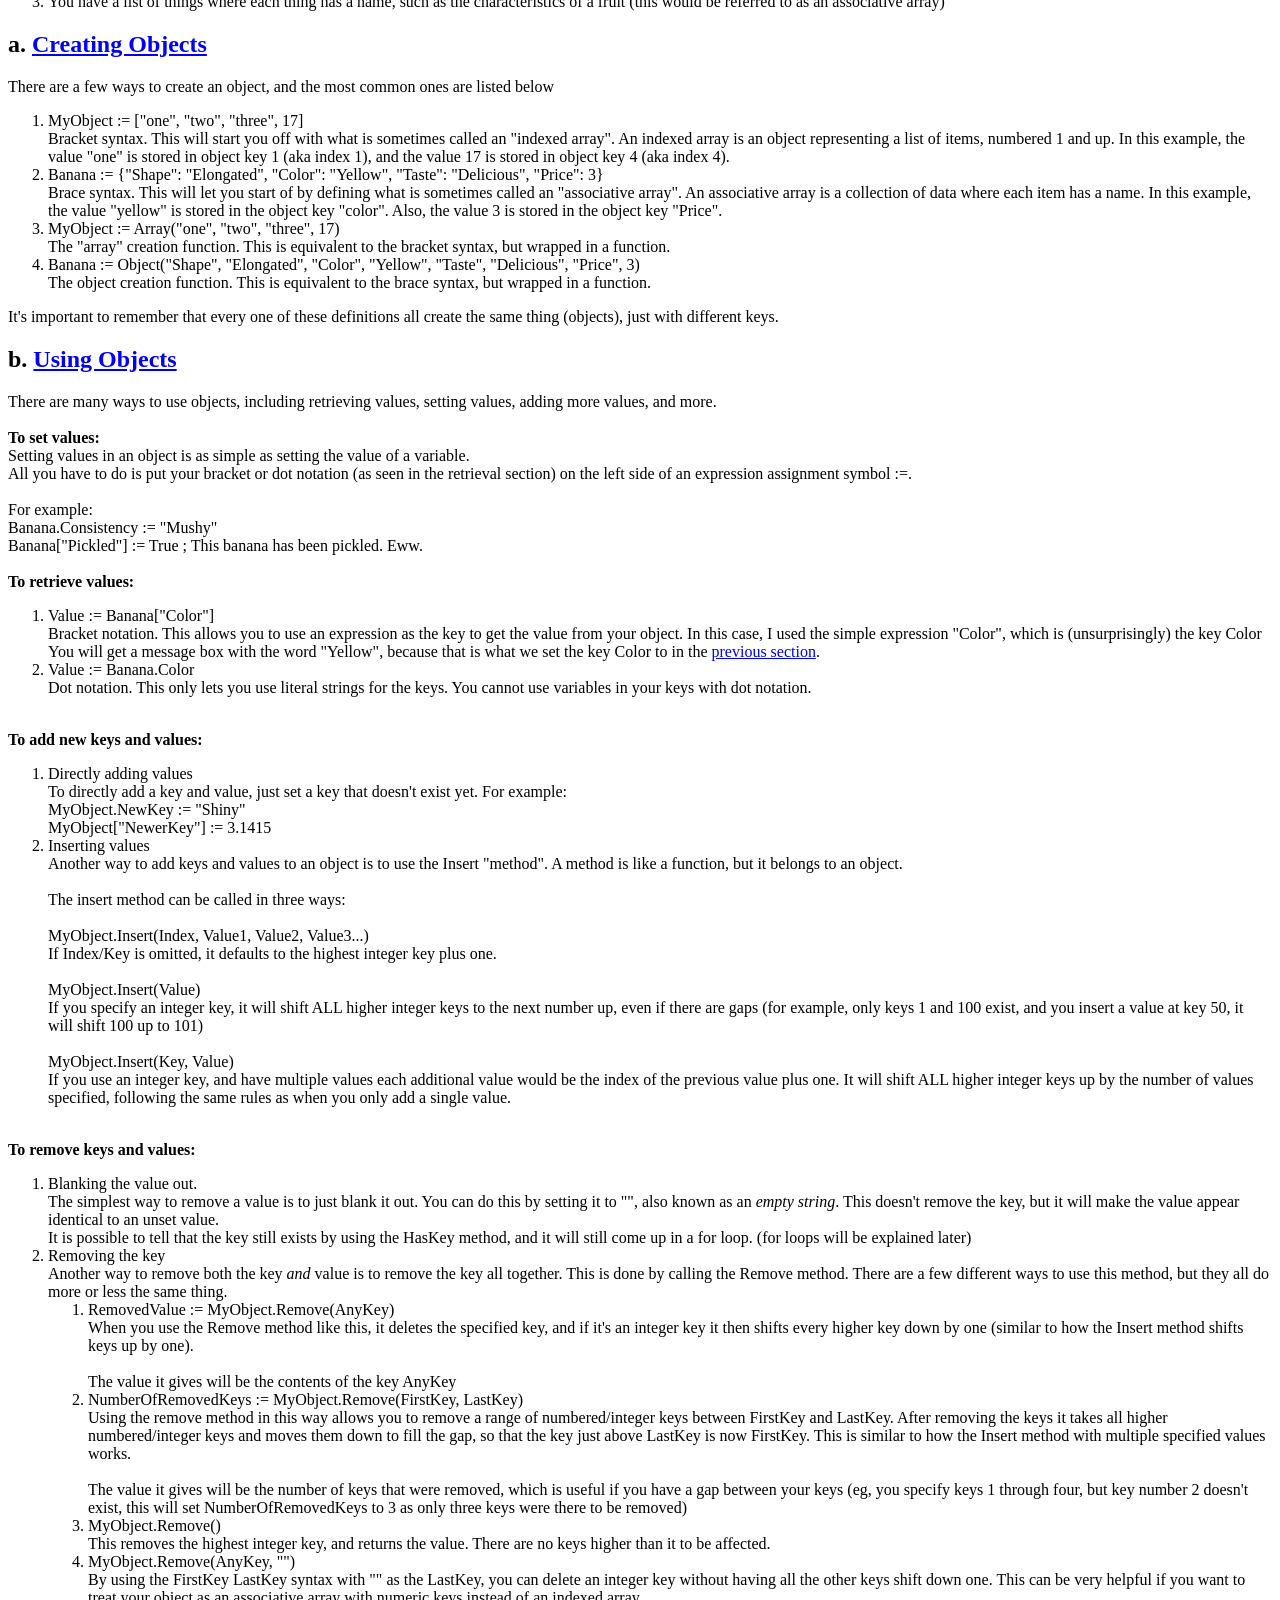
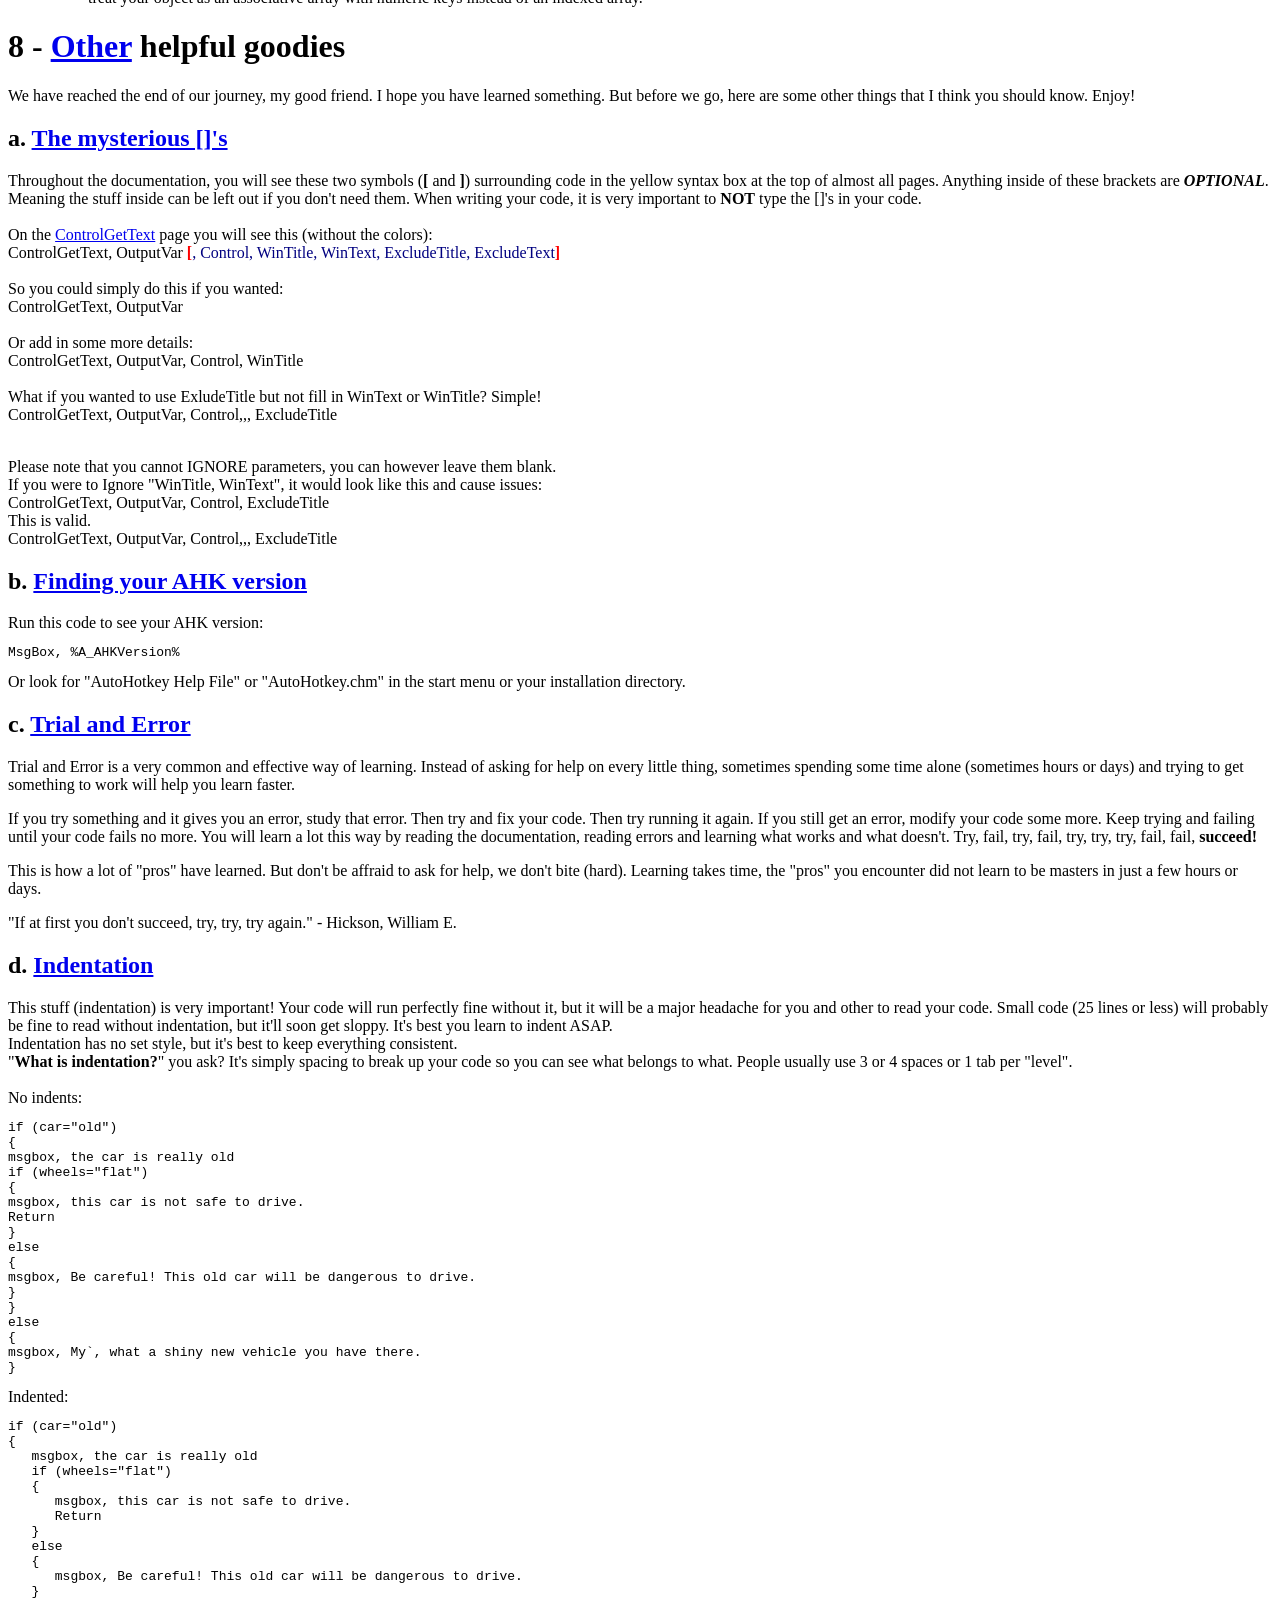
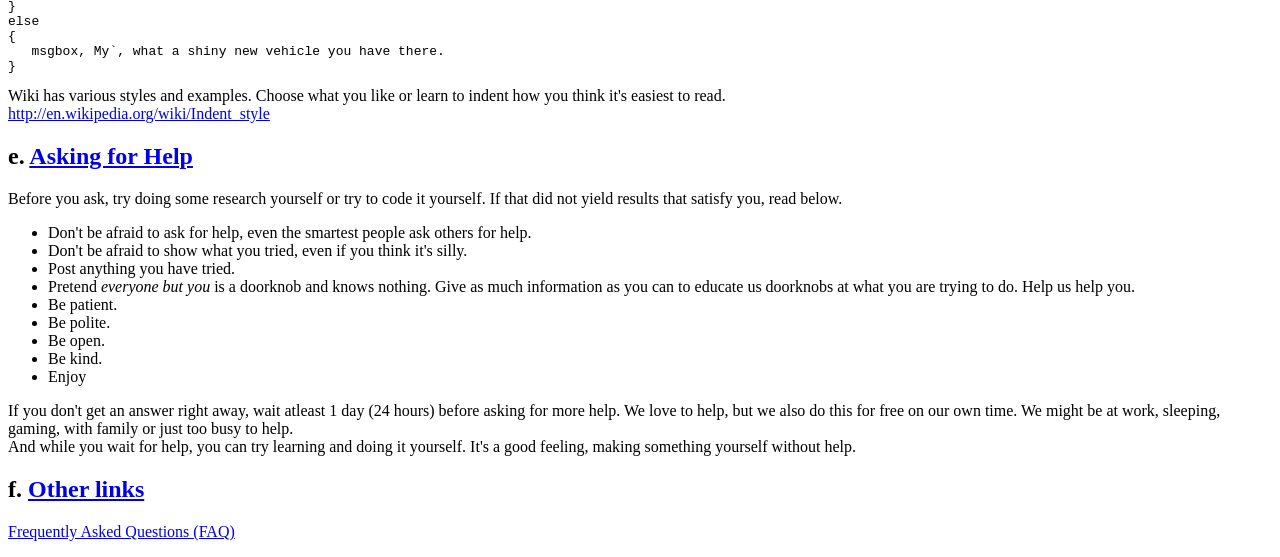
==== commit 08b1ede5: "Fixed some tags and added Objects section" ====
--- a/index.html
+++ b/index.html
@@ -40,23 +40,27 @@
 							<li><a href="#s51" class="toci">Code blocks</a></li>
 						</ol>
 					</li>
-					<li>
-						<a href="#s6" class="toci">Variables</a>
+					<li><a href="#s6" class="toci">Variables</a>
 						<ol>
 							<li><a href="#s61" class="toci">When to use percents</a></li>
 							<li><a href="#s62" class="toci">Getting user input</a></li>
 							<li><a href="#s63" class="toci">Other Examples?</a></li>
 						</ol>
 					</li>
-					<li>
-						<a href="#s7" class="toci">Other helpful goodies</a>
-						<ol>
-							<li><a href="#s71" class="toci">The mysterious []'s</a></li>
-							<li><a href="#s72" class="toci">Finding your AHK version</a></li>
-							<li><a href="#s73" class="toci">Trial and Error</a></li>
-							<li><a href="#s74" class="toci">Indentation</a></li>
-							<li><a href="#s75" class="toci">Asking for Help</a></li>
-							<li><a href="#s76" class="toci">Other links</a></li>
+					<li><a href="#s7" class="toci">Objects</a>
+						<ol>
+							<li><a href="#s71" class="toci">Creating Objects</a></li>
+							<li><a href="#s72" class="toci">Using Objects</a></li>
+						</ol>
+					</li>
+					<li><a href="#s8" class="toci">Other helpful goodies</a>
+						<ol>
+							<li><a href="#s81" class="toci">The mysterious []'s</a></li>
+							<li><a href="#s82" class="toci">Finding your AHK version</a></li>
+							<li><a href="#s83" class="toci">Trial and Error</a></li>
+							<li><a href="#s84" class="toci">Indentation</a></li>
+							<li><a href="#s85" class="toci">Asking for Help</a></li>
+							<li><a href="#s86" class="toci">Other links</a></li>
 						</ol>
 					</li>
 				</ol>
@@ -158,7 +162,7 @@
 						<li>8. Save the File.</li>
 						<li>9. Double-Click the file/icon in the desktop to run it. Open notepad or (anything you can type in) and press <span class="key">Ctrl</span> and <span class="key">J</span>.</li>
 						<li>10. Hip Hip Hooray! Your first script is done. Go get some reward snacks then return to reading the rest of this tutorial.</li>
-				   </ul>
+					</ul>
 
 					<p class="Note">
 						Video instructions:<br />
@@ -195,13 +199,14 @@
 							<li>Look for <b>AutoHotkey.chm</b> or a file that says AutoHotkey and has a yellow question mark on it.</li>
 							<li>Done!</li>
 						</ol>
-				   <p class="Note">
+					</div>
+					<p class="Note">
 						Online Links:<br />
 						<a href="http://www.autohotkey.com/docs/" class="url">Documentation</a><br />
 						<a href="http://www.autohotkey.com/docs/commands.htm" class="url">Command List</a><br />
 						<a href="http://www.autohotkey.com/docs/Functions.htm#BuiltIn" class="url">Functions</a><br />
-						<a href="http://www.autohotkey.com/docs/Variables.htm" class="url">Variables</a></p>
-					</div>
+						<a href="http://www.autohotkey.com/docs/Variables.htm" class="url">Variables</a>
+					</p>
 				</div>
 				<div id="hotkeys_and_hotstrings" class="section">
 					<h1>2 - <a id="s2" href="#s2">Hotkeys & Hotstrings</a></h1>
@@ -340,7 +345,7 @@
 					</p>
 					<p>
 						You can define a custom combination of two (and only two) 
-						keys (except joystick buttons) by using <b>&</b> between
+						keys (except joystick buttons) by using <b>&amp;</b> between
 						them. In the below example, you would hold down 
 						<span class="key">Numpad0</span> then press the second 
 						key to trigger the hotkey:
@@ -472,6 +477,7 @@
 					<!-- PAGE 2 -->
 					<!-- PAGE 2 -->
 				</div>
+				</div>
 				<div id="sending_keystrokes" class="section">
 					<h1>3 - <a id="s3" href="#s3">Sending key strokes</a></h1>
 					<p>
@@ -791,19 +797,19 @@
 					<div>
 						Variables can be assigned a few ways, We'll cover the most common forms. Please pay attention to the equal sign (=).
 						<ol>
-							<li class="hover">variable=text<br />
+							<li><span class="InlineCode">variable=text</span><br />
 								<div class="indented">This is the simplest form for a variable, traditional assignment. Simply type in your text and done.</div>
 							</li>
-							<li class="hover">variable=%variable2%<br />
+							<li><span class="InlineCode">variable=%variable2%</span><br />
 								<div class="indented">Same as above, but you are assigning a variable to a different variables value.</div>
 							</li>
-							<li class="hover">variable:="text"<br />
+							<li><span class="InlineCode">variable:="text"</span><br />
 								<div class="indented">This is an expression assignment, due to the : before the =. Any text needs to be in "quotes".</div>
 							</li>
-							<li class="hover">variable:=variable2<br />
+							<li><span class="InlineCode">variable:=variable2</span><br />
 								<div class="indented">In expression mode, variables do not need %'s.</div>
 							</li>
-							<li class="hover">variable:=6+8/3*2-sqrt(9)<br />
+							<li><span class="InlineCode">variable:=6+8/3*2-sqrt(9)</span><br />
 								<div class="indented">Thanks to expressions, you can do math!</div>
 							</li>
 						</ol>
@@ -888,17 +894,190 @@
 If Var1 &lt; %Var2%                   ; Without parenthesis, the if is Traditional. However, only variables on the 'right side' need %'s. 
 </pre>
 					</div>
-					<!-- PAGE 6 -->
-					<!-- PAGE 6 -->
-					<!-- PAGE 6 -->
+				<!-- PAGE 6 -->
+				<!-- PAGE 6 -->
+				<!-- PAGE 6 -->
+				</div>
+				<div id="objects" class="section">
+					<h1>7 - <a id="s7" href="#s7">Objects</a></h1>
+					<p>
+						<a href="http://a.hk.am/" class="url">Objects</a> are a way of organizing your data for more efficient usage. Sometimes objects are referred to as arrays, but it's important to note that all arrays are just objects. We call objects different things depending on what we are using them for, but all objects are the same.
+					</p>
+					<hr />
+					An object is basically a collection of variables.
+					The variable names are known as "Keys", and the contents of the variables are "Values".<br />
+					<br />
+					When you hear people calling an object an <i>array</i> or <i>indexed array</i>, it usually means that all the keys are sequential numbers 1 and up.<br />
+					When you hear people calling an object an <i>associative array</i>, it means that the keys are either strings (text) or non-sequential numbers.
+					Sometimes it's a mix of both, and sequential numbers too!<br />
+					<br />
+					There are no restrictions to what a key or value can be, and they can even be other arrays!
+					<br />
+					When the values are arrays too, this is referred to as a <i>nested array</i>, and these will be explained later.
+					<hr />
+					<div>
+						There are a number of reasons you might want to use an object for something. Some examples:<br />
+						<ol>
+							<li>You want to have a numbered list of things, such as a grocery list (this would be referred to as an indexed array)</li>
+							<li>You want to represent a grid, perhaps for a board game (this would be done with nested objects)</li>
+							<li>You have a list of things where each thing has a name, such as the characteristics of a fruit (this would be referred to as an associative array)</li>
+						</ol>
+					</div>
+					<h2>a. <a id="s71" href="#s71">Creating Objects</a></h2>
+					<div>
+						There are a few ways to create an object, and the most common ones are listed below<br />
+						<ol>
+							<li><span class="InlineCode" >MyObject := ["one", "two", "three", 17]</span><br />
+								<div class="indented" >
+									Bracket syntax.
+									This will start you off with what is sometimes called an "indexed array".
+									An indexed array is an object representing a list of items, numbered 1 and up.
+									In this example, the value <span class="InlineCode">"one"</span> is stored in object key <span class="InlineCode">1</span> (aka index 1), and the value <span class="InlineCode">17</span> is stored in object key <span class="InlineCode">4</span> (aka index 4).
+								</div>
+							</li>
+							<li><span class="InlineCode" >Banana := {"Shape": "Elongated", "Color": "Yellow", "Taste": "Delicious", "Price": 3}</span><br />
+								<div class="indented" >
+									Brace syntax.
+									This will let you start of by defining what is sometimes called an "associative array".
+									An associative array is a collection of data where each item has a name.
+									In this example, the value <span class="InlineCode">"yellow"</span> is stored in the object key <span class="InlineCode">"color"</span>. Also, the value <span class="InlineCode">3</span> is stored in the object key <span class="InlineCode">"Price"</span>.
+								</div>
+							</li>
+							<li><span class="InlineCode" >MyObject := Array("one", "two", "three", 17)</span><br />
+								<div class="indented" >
+									The "array" creation function. This is equivalent to the bracket syntax, but wrapped in a function.
+								</div>
+							</li>
+							<li><span class="InlineCode" >Banana := Object("Shape", "Elongated", "Color", "Yellow", "Taste", "Delicious", "Price", 3)</span><br />
+								<div class="indented" >
+									The object creation function. This is equivalent to the brace syntax, but wrapped in a function.
+								</div>
+							</li>
+						</ol>
+						
+						It's important to remember that every one of these definitions all create the same thing (objects), just with different keys.
+						
+					</div>
+
+					<h2>b. <a id="s72" href="#s72">Using Objects</a></h2>
+					There are many ways to use objects, including retrieving values, setting values, adding more values, and more.
+					<div>
+						<br />
+						<strong>To set values:</strong>
+						<div class="indented">
+							Setting values in an object is as simple as setting the value of a variable.<br />
+							All you have to do is put your bracket or dot notation (as seen in the retrieval section) on the left side of an expression assignment symbol <span class="InlineCode" >:=</span>.<br />
+							<br />
+							For example:<br />
+							<span class="InlineCode" >Banana.Consistency := "Mushy"</span><br />
+							<span class="InlineCode" >Banana["Pickled"] := True ; This banana has been pickled. Eww.</span>
+						</div>
+						<br />
+						<strong>To retrieve values:</strong>
+						<ol>
+							<li><span class="InlineCode" >Value := Banana["Color"]</span><br />
+								<div class="indented" >Bracket notation. This allows you to use an expression as the key to get the value from your object.
+									In this case, I used the simple expression <span class="InlineCode">"Color"</span>, which is (unsurprisingly) the key <span class="InlineCode">Color</span>
+									You will get a message box with the word "Yellow", because that is what we set the key <span class="InlineCode">Color</span> to in the <a href="#s71">previous section</a>.
+								</div>
+							</li>
+							<li><span class="InlineCode" >Value := Banana.Color</span><br />
+								<div class="indented" >
+									Dot notation. This only lets you use literal strings for the keys. You cannot use variables in your keys with dot notation.
+								</div>
+							</li>
+						</ol>
+						<br />
+						<strong>To add new keys and values:</strong>
+						<ol>
+							<li>Directly adding values
+								<div class="indented" >
+									To directly add a key and value, just set a key that doesn't exist yet.
+									For example:<br />
+									<span class="InlineCode" >MyObject.NewKey := "Shiny"</span><br />
+									<span class="InlineCode" >MyObject["NewerKey"] := 3.1415</span>
+								</div>
+							</li>
+							<li>Inserting values
+								<div class="indented" >
+									Another way to add keys and values to an object is to use the <span class="InlineCode" >Insert</span> "method".
+									A method is like a function, but it belongs to an object.<br />
+									<br />
+									The insert method can be called in three ways:<br />
+									<br />
+									<span class="InlineCode" >MyObject.Insert(Index, Value1, Value2, Value3...)</span><br />
+									If Index/Key is omitted, it defaults to the highest integer key plus one.<br />
+									<br />
+									<span class="InlineCode" >MyObject.Insert(Value)</span><br />
+									If you specify an integer key, it will shift ALL higher integer keys to the next number up, even if there are gaps (for example, only keys 1 and 100 exist, and you insert a value at key 50, it will shift 100 up to 101)<br />
+									<br />
+									<span class="InlineCode" >MyObject.Insert(Key, Value)</span><br />
+									If you use an integer key, and have multiple values each additional value would be the index of the previous value plus one. It will shift ALL higher integer keys up by the number of values specified, following the same rules as when you only add a single value.
+								</div>
+							</li>
+						</ol>
+						<br />
+						<strong>To remove keys and values:</strong>
+						<ol>
+							<li>Blanking the value out.<br />
+								<div class="indented" >
+									The simplest way to remove a value is to just blank it out. You can do this by setting it to "", also known as an <i>empty string</i>. This doesn't remove the key, but it will make the value appear identical to an unset value.<br />
+									It is possible to tell that the key still exists by using the <span class="InlineCode">HasKey</span> method, and it will still come up in a <span class="InlineCode">for</span> loop. (for loops will be explained later)
+								</div>
+							</li>
+							<li>Removing the key<br />
+								<div class="indented" >
+									Another way to remove both the key <i>and</i> value is to remove the key all together. This is done by calling the <span class="InlineCode" >Remove</span> method. There are a few different ways to use this method, but they all do more or less the same thing.
+								</div>
+								<ol>
+									<li><span class="InlineCode">RemovedValue := MyObject.Remove(AnyKey)</span>
+										<div class="indented">
+											When you use the Remove method like this, it deletes the specified key, and if it's an integer key it then shifts every higher key down by one (similar to how the Insert method shifts keys up by one).<br />
+											<br />
+											The value it gives will be the contents of the key AnyKey
+										</div>
+									</li>
+									<li><span class="InlineCode">NumberOfRemovedKeys := MyObject.Remove(FirstKey, LastKey)</span>
+										<div class="indented">
+											Using the remove method in this way allows you to remove a range of numbered/integer keys between FirstKey and LastKey. After removing the keys it takes all higher numbered/integer keys and moves them down to fill the gap, so that the key just above LastKey is now FirstKey. This is similar to how the Insert method with multiple specified values works.<br />
+											<br />
+											The value it gives will be the number of keys that were removed, which is useful if you have a gap between your keys (eg, you specify keys 1 through four, but key number 2 doesn't exist, this will set NumberOfRemovedKeys to 3 as only three keys were there to be removed)
+										</div>
+									</li>
+									<li><span class="InlineCode">MyObject.Remove()</span>
+										<div class="indented">
+											This removes the highest integer key, and returns the value. There are no keys higher than it to be affected.
+										</div>
+									</li>
+									<li><span class="InlineCode">MyObject.Remove(AnyKey, "")</span>
+										<div class="indented">
+											By using the FirstKey LastKey syntax with "" as the LastKey, you can delete an integer key without having all the other keys shift down one. This can be very helpful if you want to treat your object as an associative array with numeric keys instead of an indexed array.
+										</div>
+									</li>
+								</ol>
+							</li>
+						</ol>
+							<!-- Nested objects:
+		A very notable feature of objects is that their values are not limited to strings and numbers. They can be other objects!
+		Some people refer to this as "Multidimensional arrays"
+		Defining an object with nested objects is the same as normal, but you just use more object definitions instead of strings or numbers.
+		For example, this makes an object with two nested objects, containing lists of adjectives
+		> MyFruits := {"Orange":["Round", "Orange", "Tasty"], "Banana":["Mushy", "Yellow", "Peely"]}
+		
+		A common task people use nested objects for is grids. -->
+					</div>
+
+					<!-- PAGE 7 -->
+					<!-- PAGE 7 -->
+					<!-- PAGE 7 -->
 				</div>
 				<div id="helpful_goodies" class="section">
-					<h1>7 - <a id="s7" href="#s7">Other</a> helpful goodies</h1>
+					<h1>8 - <a id="s8" href="#s8">Other</a> helpful goodies</h1>
 					<p>
 						We have reached the end of our journey, my good friend. I hope you have learned something.
 						But before we go, here are some other things that I think you should know. Enjoy!
 					</p>
-					<h2>a. <a id="s71" href="#s71">The mysterious []'s</a></h2>
+					<h2>a. <a id="s81" href="#s81">The mysterious []'s</a></h2>
 					<div>
 						Throughout the documentation, you will see these two symbols (<b>[</b> and <b>]</b>) surrounding code in the yellow syntax box at the top of almost all pages. Anything inside of these brackets are <b><i>OPTIONAL</i></b>. Meaning the stuff inside can be left out if you don't need them. When writing your code, it is very important to <b>NOT</b> type the []'s in your code.<br /><br />
 						On the <a href="http://www.autohotkey.com/docs/commands/ControlGetText.htm" class="url">ControlGetText</a> page you will see this (without the colors):<br />
@@ -919,7 +1098,7 @@
 							<span class="InlineCode">ControlGetText, OutputVar, Control,,, ExcludeTitle</span>
 						</p>
 					</div>
-					<h2>b. <a id="s72" href="#s72">Finding your AHK version</a></h2>
+					<h2>b. <a id="s82" href="#s82">Finding your AHK version</a></h2>
 					<div>
 						Run this code to see your AHK version:
 <pre class="MultiCode">
@@ -929,7 +1108,7 @@
 						Or look for "AutoHotkey Help File" or "AutoHotkey.chm" in the start menu or your installation directory.
 					</div>
 
-					<h2>c. <a id="s73" href="#s73">Trial and Error</a></h2>
+					<h2>c. <a id="s83" href="#s83">Trial and Error</a></h2>
 					<p>
 						Trial and Error is a very common and effective way of learning. Instead of asking for help on every little thing, sometimes spending some time alone (sometimes hours or days) and trying to get something to work will help you learn faster.
 					</p>
@@ -942,7 +1121,7 @@
 						Learning takes time, the "pros" you encounter did not learn to be masters in just a few hours or days.
 					</p>
 					<p class="Note">"If at first you don't succeed, try, try, try again." - Hickson, William E.</p>
-					<h2>d. <a id="s74" href="#s74">Indentation</a></h2>
+					<h2>d. <a id="s84" href="#s84">Indentation</a></h2>
 					<div>
 						This stuff (indentation) is very important! Your code will run perfectly fine without it, but it will be a major headache for you and other to read your code. Small code (25 lines or less) will probably be fine to read without indentation, but it'll soon get sloppy. It's best you learn to indent ASAP.<br />
 						Indentation has no set style, but it's best to keep everything consistent.<br />
@@ -994,7 +1173,7 @@
 						<a href="http://en.wikipedia.org/wiki/Indent_style" class="url">http://en.wikipedia.org/wiki/Indent_style</a>
 					</div>
 
-					<h2>e. <a id="s75" href="#s75">Asking for Help</a></h2>
+					<h2>e. <a id="s85" href="#s85">Asking for Help</a></h2>
 					Before you ask, try doing some research yourself or try to code it yourself. If that did not yield results that satisfy you, read below.
 					<ul>
 						<li>Don't be afraid to ask for help, even the smartest people ask others for help.</li>
@@ -1011,7 +1190,7 @@
 					If you don't get an answer right away, wait atleast 1 day (24 hours) before asking for more help. We love to help, but we also do this for free on our own time. We might be at work, sleeping, gaming, with family or just too busy to help.<br />
 					And while you wait for help, you can try learning and doing it yourself. It's a good feeling, making something yourself without help.
 
-					<h2>f. <a id="s76" href="#s76">Other links</a></h2>
+					<h2>f. <a id="s86" href="#s86">Other links</a></h2>
 					<p>
 						<a href="http://www.autohotkey.com/docs/FAQ.htm" class="url">Frequently Asked Questions (FAQ)</a>
 					</p>
@@ -1020,3 +1199,5 @@
 		</div>
 	</body>
 </html>
+
+
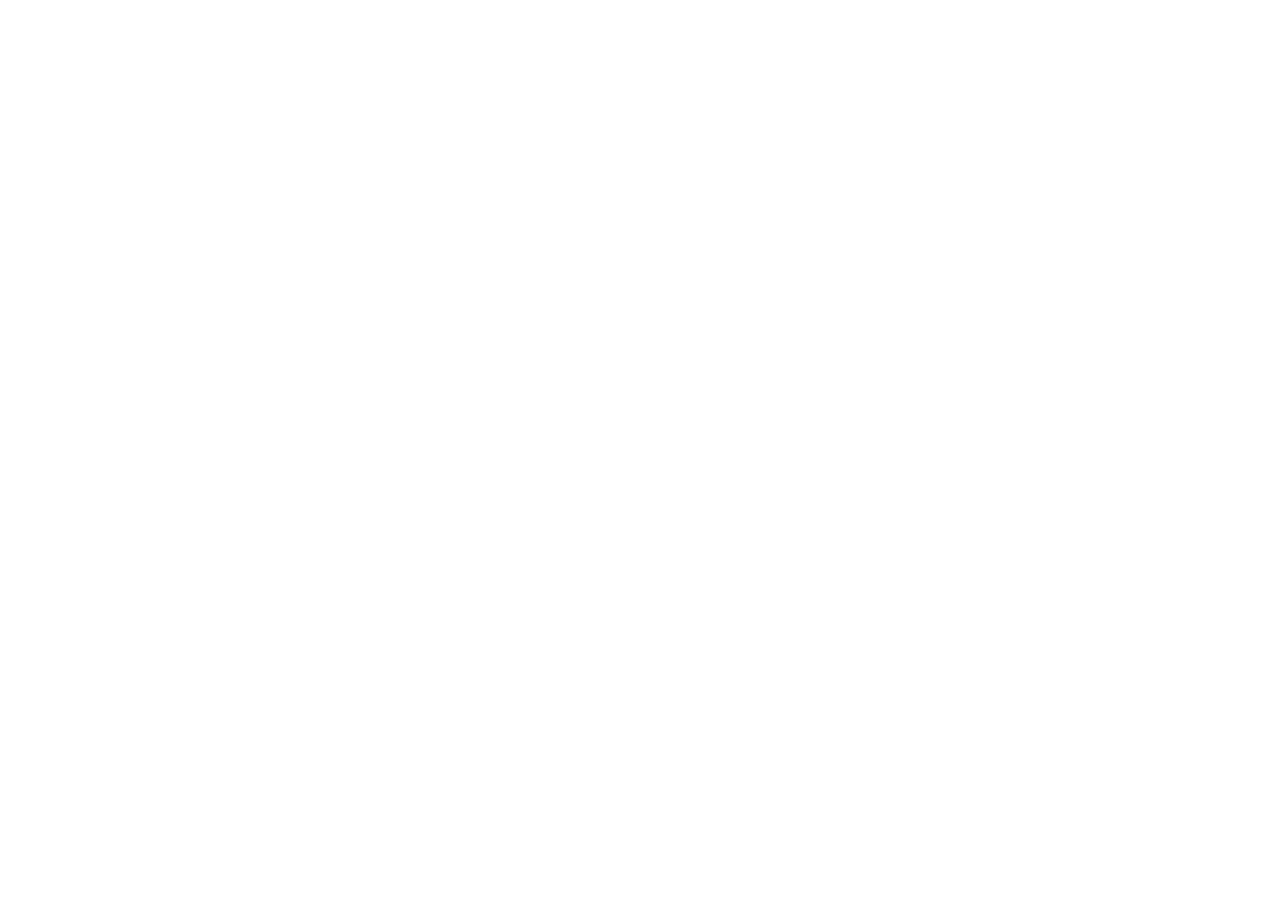
==== commit 5ddabf9a: "Add redirect to documentation page" ====
--- a/index.html
+++ b/index.html
@@ -1,1203 +1,13 @@
 <!DOCTYPE html>
-<html lang="en">
-	<head>
-		<meta charset="UTF-8" />
-		<meta name="author" content="tidbit" />
-		<meta name="description" content="An AutoHotKey tutorial written by tidbit"/>
-		<meta name="keywords" content="ahk, autohotkey, tutorial, beginners guide"/>
-		<title>AutoHotkey Beginner Tutorial</title>
-		<link rel="stylesheet" href="style.css" type="text/css" media="screen" />
-	</head>
-	<body>
-		<div class="page">
-			<div id="toc" class="section">
-				<h3 style="text-align: center;"><a href="#0">Table of Contents</a></h3>
-				<ol>
-					<li><a href="#s1" class="toci">The basics</a>
-						<ol>
-							<li><a href="#s11" class="toci">Downloading AutoHotkey</a></li>
-							<li><a href="#s12" class="toci">How to create a script</a></li>
-							<li><a href="#s13" class="toci">You cannot merge commands</a></li>
-							<li><a href="#s14" class="toci">Other basic info</a></li>
-						</ol>
-					</li>
-					<li><a href="#s2" class="toci">Hotkeys & Hotstrings</a>
-						<ol>
-							<li><a href="#s21" class="toci">Keys and symbols</a></li>
-							<li><a href="#s22" class="toci">Window specific</a></li>
-							<li><a href="#s23" class="toci">Multiple hotkeys per file</a></li>
-							<li><a href="#s24" class="toci">Examples</a></li>
-						</ol>
-					</li>
-					<li><a href="#s3" class="toci">Sending key strokes</a>
-						<ol>
-							<li><a href="#s31" class="toci">Games</a></li>
-						</ol>
-					</li>
-					<li><a href="#s4" class="toci">Running programs & website</a></li>
-					<li><a href="#s5" class="toci">Commands vs. Functions()</a>
-						<ol>
-							<li><a href="#s51" class="toci">Code blocks</a></li>
-						</ol>
-					</li>
-					<li><a href="#s6" class="toci">Variables</a>
-						<ol>
-							<li><a href="#s61" class="toci">When to use percents</a></li>
-							<li><a href="#s62" class="toci">Getting user input</a></li>
-							<li><a href="#s63" class="toci">Other Examples?</a></li>
-						</ol>
-					</li>
-					<li><a href="#s7" class="toci">Objects</a>
-						<ol>
-							<li><a href="#s71" class="toci">Creating Objects</a></li>
-							<li><a href="#s72" class="toci">Using Objects</a></li>
-						</ol>
-					</li>
-					<li><a href="#s8" class="toci">Other helpful goodies</a>
-						<ol>
-							<li><a href="#s81" class="toci">The mysterious []'s</a></li>
-							<li><a href="#s82" class="toci">Finding your AHK version</a></li>
-							<li><a href="#s83" class="toci">Trial and Error</a></li>
-							<li><a href="#s84" class="toci">Indentation</a></li>
-							<li><a href="#s85" class="toci">Asking for Help</a></li>
-							<li><a href="#s86" class="toci">Other links</a></li>
-						</ol>
-					</li>
-				</ol>
-			</div>
-			<div id="bodyContent">
-				<div id="basics" class="section">
-					<h1>1 - <a id="s1" href="#s1">The Basics</a></h1>
-					<p class="Note">
-						Before we begin our journey, let me give some advice. 
-						Throughout this tutorial you will see a lot of text and a 
-						lot of code. For optimal learning power, it is advised 
-						that you read the text and <b>try</b> the code. Then study
-						the code.
-						<br />You can copy and paste most examples on this page.
-						<br />If you get confused, try reading the section again.
-					</p>
-
-					<h2>a. <a id="s11" href="#s11">Downloading and installing AutoHotkey</a></h2>
-
-					<p>
-						Before learning to use AutoHotkey (AHK), you will need
-						to download it. After downloading it, you may possibly
-						need install it. But that depends on the version you want.
-						For this guide we will use the Installer since it is easiest  to set up.
-					</p>
-
-
-					<h2>Text instructions:</h2>
-					<ol>
-						<li>Go to the AutoHotkey Homepage. 
-							<a href="http://ahkscript.org/" class="url">http://ahkscript.org/</a>
-						</li>
-						<li>Click Download.
-							<a href="http://ahkscript.org/download/ahk-install.exe" class="url">http://ahkscript.org/download/ahk-install.exe</a>
-						</li>
-						<li>
-							During installation of AutoHotkey, you will be asked
-							to choose from UNICODE or ANSI. In short, you would
-							probably want to choose UNICODE. It has support for
-							non-English letters and numbers (characters). Keep
-							going until you see an Install button.
-						</li>
-						<li>Once done, great! Continue on to section b.</li>
-					</ol>
-					<p class="Note">Video instructions:<br />
-						Frankie's "Install and Hello World"<br />
-						<a href="http://www.autohotkey.com/forum/viewtopic.php?t=77674" class="url">http://www.autohotkey.com/forum/viewtopic.php?t=77674</a>
-					</p>
-
-					<h2>b. <a id="s12" href="#s12">How to create a script</a></h2>
-					<p>
-						Once you have AutoHotkey installed, you will probably want
-						it to do stuff. AutoHotkey is not magic, we all wish it
-						was, but it is not. So we will need to tell it what to do.
-						This process is called "Scripting".
-					</p>
-
-					<h2>Text instructions:</h2>
-					<ul>
-						<li>1. Right-Click on your desktop.</li>
-						<li>2. Find "New" in the menu.</li>
-						<li>3. Click "AutoHotkey Script" inside the "New" menu.</li>
-						<li>4. Give the script a new name. Note: It must end with a .ahk extension. Ex. MyScript.ahk</li>
-						<li>5. Find the newly created file on your desktop and Right-Click it.</li>
-						<li>6. Click "Edit Script".</li>
-						<li>7. A window should have popped up, probably Notepad. If so, SUCCESS!
-						<hr />
-						<p>
-							So now that you have created a script, we need to add 
-							stuff into the file. For a list of all built-in 
-							commands, function and variables, 
-							see <a href="#s5" class="url">section 5</a>.<br />
-						</p>
-						<p>
-							Here is a very basic script containing a Hotkey which types text using the <a href="http://www.autohotkey.com/docs/commands/Send.htm" class="url">Send</a> command when the hotkey is pressed.
-						</p>
-
-<pre class="MultiCode">
-^j::
-   Send, My First Script
-Return
-</pre>
-						<p>
-							We will get more in-depth later on. Until then, here's an
-							explanation of the above code.<br />
-			  
-							- The first line. <span class="InlineCode">^j::</span> is 
-							the Hotkey. <span class="InlineCode">^</span> means 
-							<span class="key">CTRL</span>, 
-							<span class="InlineCode">j</span> is the letter 
-							<span class="key">j</span>. anything to the <b>left</b> of
-							<span class="InlineCode">::</span> are the keys you need to press.<br />
-			  
-							- The second line. <span class="InlineCode">Send, My First Script</span> is how you SEND keystrokes. <span class="InlineCode">SEND</span> is the command, anything after the comma (,) will be typed.<br />
-			  
-							- The third line. <span class="InlineCode">Return</span>. Return will become your best friend. It literally STOPS code from going any further, to the lines below. This will prevent many issues when you start having a lot of stuff in your scripts.
-						</p>
-						<hr />
-						<li>8. Save the File.</li>
-						<li>9. Double-Click the file/icon in the desktop to run it. Open notepad or (anything you can type in) and press <span class="key">Ctrl</span> and <span class="key">J</span>.</li>
-						<li>10. Hip Hip Hooray! Your first script is done. Go get some reward snacks then return to reading the rest of this tutorial.</li>
-					</ul>
-
-					<p class="Note">
-						Video instructions:<br />
-						Frankie's "Install and Hello World"<br /><a href="http://www.autohotkey.com/forum/viewtopic.php?t=77674" class="url">http://www.autohotkey.com/forum/viewtopic.php?t=77674</a>
-
-					</p>
-					<h2>c. <a id="s13" href="#s13">You cannot merge commands</a></h2>
-					<p>
-						When you are making your code, you might have the urge to
-						put several commands on the same line or inside of each
-						other, don't. <a href="#s5">In section 5</a> we'll talk about why it 
-						doesn't work as you might expect and what you can do 
-						instead.
-					</p>
-
-					<h2>d. Other basic <a id="s14" href="#s14">info</a></h2>
-					<div>
-						How to find the Help File on your computer:<br />
-						There are a few ways to do this, I'll assume you have it installed to the default locations.<br /><br />
-						Method 1:
-						<ol>
-							<li>Find the Start menu or Start Orb on your screen, usually in the lower left.</li>
-							<li>Click <b>Programs</b> or <b>All Programs</b>.</li>
-							<li>Find <b>AutoHotkey</b> in the list.</li>
-							<li>You should then see <b>AutoHotkey Help File</b>. Click it.</li>
-							<li>Done!</li>
-						</ol>
-						Method 2:
-						<ol>
-							<li>Go to your desktop.</li>
-							<li>Find <b>My Computer</b> or <b>Computer</b>. Open it.</li>
-							<li>Go into your harddrive that contains <b>AutoHotkey</b>. Probably <b>C:\</b> drive.</li>
-							<li>Search within all <b>Program Files</b> folders for <b>AutoHotkey</b>.</li>
-							<li>Look for <b>AutoHotkey.chm</b> or a file that says AutoHotkey and has a yellow question mark on it.</li>
-							<li>Done!</li>
-						</ol>
-					</div>
-					<p class="Note">
-						Online Links:<br />
-						<a href="http://www.autohotkey.com/docs/" class="url">Documentation</a><br />
-						<a href="http://www.autohotkey.com/docs/commands.htm" class="url">Command List</a><br />
-						<a href="http://www.autohotkey.com/docs/Functions.htm#BuiltIn" class="url">Functions</a><br />
-						<a href="http://www.autohotkey.com/docs/Variables.htm" class="url">Variables</a>
-					</p>
-				</div>
-				<div id="hotkeys_and_hotstrings" class="section">
-					<h1>2 - <a id="s2" href="#s2">Hotkeys & Hotstrings</a></h1>
-
-					<p>
-						What is a Hotkey? A hotkey is a key that is hot to the touch. ... Just kidding. It is a key or key combination that the person at the keyboard presses to trigger some actions.<br />
-						What is a Hotstring? Hotstrings are mainly used to expand abbreviations as you type them (auto-replace), they can also be used to launch any scripted action.
-					</p>
-
-					<p>Here is a hotkey:</p>
-
-<pre class="MultiCode">
-^j::
-    Send, My First Script
-Return
-</pre>
-
-					<p>Here is a hotstring:</p>
-
-<pre class="MultiCode">
-::ftw::Free the whales
-</pre>
-
-					<p>The difference between the two examples is that the hotkey will be triggered when you press <span class="key">CTRL &amp; J</span> while the hotstring will convert your typed "ftw" into "Free the whales".</p>
-					<p>
-						<i>"So, how exactly does a person such as myself create a hotkey?"</i>
-						Good question. A hotkey is created by using a single pair of ::'s. The key or key combo needs to go on the <b>left</b> of the <span class="InlineCode">::</span>. And the content needs to go below, followed by a <span class="InlineCode">Return</span>.<br />
-					</p>
-					<p class="Note">Note: There are exceptions, but those tend to cause confusion a lot of the time. So it won't be covered in the tutorial, at least, not right now.</p>
-<pre class="MultiCode">
-esc::
-   MsgBox Escape!!!!
-Return
-</pre>
-					<p>A hotstring has a pair of ::'s on each side of the text you want to trigger the text replacement. While the text to replace your typed text goes on the <b>right</b> of the second pair of ::'s.</p>
-					<p>Hotstring, as mentioned above, can also launch scripted actions. Thats fancy talk for <i>"do pretty much anything"</i>. Same with hotkeys.</p>
-<pre class="MultiCode">
-::btw::
-   MsgBox You typed "btw".
-Return
-</pre>
-
-					<p>
-						A nice thing to know is that you can have many lines of 
-						code for each hotkey, hotstring, label, and a lot of other
-						things we haven't talked about yet.
-					</p>
-
-<pre class="MultiCode">
-^j::
-   MsgBox Wow!
-   MsgBox this is
-   Run, Notepad.exe
-   winactivate, Untitled - Notepad
-   WinWaitActive, Untitled - Notepad
-   send, 7 lines{!}{enter}
-   sendinput, inside the ctrl{+}j hotkey
-Return
-</pre>
-
-					<h2>a. <a id="s21" href="#s21">Keys and their mysterious symbols</a></h2>
-
-					<div>
-						You might be wondering <i>"How the crud am I supposed to know that ^ means CTRL?!"</i>. Well, good question. To help you learn what ^ and other symbols mean, gaze upon this chart:<br />
-						<table border="1" style="font-size: 12px; color: rgb(0, 0, 0); font-family: Verdana, Arial, Helvetica, sans-serif, 'MS sans serif'; font-style: normal; font-variant: normal; font-weight: normal; letter-spacing: normal; line-height: normal; orphans: 2; text-align: -webkit-auto; text-indent: 0px; text-transform: none; white-space: normal; widows: 2; word-spacing: 0px; -webkit-text-size-adjust: auto; -webkit-text-stroke-width: 0px; background-color: rgb(255, 255, 255); ">
-							<tbody>
-								<tr style="font-size: 12px; ">
-									<td style="font-size: 12px; ">
-										<strong>Symbol</strong>
-									</td>
-									<td style="font-size: 12px; ">
-										<strong>Description</strong>
-									</td>
-								</tr>
-								<tr style="font-size: 12px; ">
-									<td style="font-size: 12px; ">
-										<strong>#</strong>
-									</td>
-									<td style="font-size: 12px; ">
-										Win (Windows logo key). In v1.0.48.01+, for Windows Vista
-										and later, hotkeys that include the Windows key (e.g. #a)
-										will wait for the Windows key to be released before 
-										sending any text containing an "L" keystroke. This
-										prevents the <em>Send</em> within such a hotkey 
-										from locking the PC. This behavior applies to all 
-										sending modes except 
-										<a href="http://www.autohotkey.com/docs/commands/Send.htm#SendPlayDetail" style="text-decoration: none; color: rgb(170, 0, 170); ">SendPlay</a>
-										(which doesn't need it) and 
-										<a href="http://www.autohotkey.com/docs/commands/Send.htm#blind" style="text-decoration: none; color: rgb(170, 0, 170); ">blind mode</a>.
-									</td>
-								</tr>
-								<tr style="font-size: 12px; ">
-									<td style="font-size: 12px; ">
-										<strong>!</strong>
-									</td>
-									<td style="font-size: 12px; ">Alt</td>
-								</tr>
-								<tr style="font-size: 12px; ">
-									<td style="font-size: 12px; ">
-										<strong>^</strong>
-									</td>
-									<td style="font-size: 12px; ">Control</td>
-								</tr>
-								<tr style="font-size: 12px; ">
-									<td style="font-size: 12px; ">
-										<strong>+</strong>
-									</td>
-									<td style="font-size: 12px; ">Shift</td>
-								</tr>
-								<tr style="font-size: 12px; ">
-									<td style="font-size: 12px; ">
-										<strong>&amp;</strong>
-									</td>
-									<td style="font-size: 12px; ">
-										An ampersand may be used between any two keys or mouse
-										buttons to combine them into a custom hotkey. 
-										See <a href="http://www.autohotkey.com/docs/Hotkeys.htm#combo" style="text-decoration: none; color: rgb(170, 0, 170); ">below</a> 
-										for details. Such hotkeys are ignored (not activated) on Windows 95/98/Me.
-									</td>
-								</tr>
-							</tbody>
-						</table>
-						<p style="margin-top: 0.7em; margin-bottom: 0.7em; color: rgb(0, 0, 0); font-family: Verdana, Arial, Helvetica, sans-serif, 'MS sans serif'; font-size: 12px; font-style: normal; font-variant: normal; font-weight: normal; letter-spacing: normal; line-height: normal; orphans: 2; text-align: -webkit-auto; text-indent: 0px; text-transform: none; white-space: normal; widows: 2; word-spacing: 0px; -webkit-text-size-adjust: auto; -webkit-text-stroke-width: 0px; background-color: rgb(255, 255, 255); ">
-							<strong>
-								(See the 
-								<a href="http://www.autohotkey.com/docs/KeyList.htm" style="text-decoration: none; color: rgb(170, 0, 170); ">Key List</a> 
-								for a complete list of keyboard keys and mouse/joystick 
-								buttons)<br />
-								(For the full list of symbols, see the 
-								<a href="http://www.autohotkey.com/docs/Hotkeys.htm" class="url">Hotkey</a> page)
-							</strong>
-						</p>
-					</div>
-					<p>
-						Additionally, here is a list of all/most hotkey names that can be used on the <b>left</b> side of a hotkeys :: symbol:<br /><a href="http://www.autohotkey.com/docs/KeyList.htm" class="url">http://www.autohotkey.com/docs/KeyList.htm</a>
-					</p>
-					<p>
-						You can define a custom combination of two (and only two) 
-						keys (except joystick buttons) by using <b>&amp;</b> between
-						them. In the below example, you would hold down 
-						<span class="key">Numpad0</span> then press the second 
-						key to trigger the hotkey:
-					</p>
-
-<pre class="MultiCode">
-Numpad0 & Numpad1::
-	MsgBox You pressed Numpad1 while holding down Numpad0.
-Return
-
-Numpad0 & Numpad2::
-	Run Notepad
-Return
-</pre>
-
-					<p>
-						But you are now wondering if hotstrings have any cool modifiers since hotkeys do. Yes, they do!<br />
-						Hotstrings modifiers go between the first set of ::'s. Such as:
-					</p>
-
-<pre class="MultiCode">
-:*:ftw::Free the whales
-</pre>
-
-					<p class="Note">
-						For additional hotkey and hotstring modifiers, information and examples, visit:<br />
-						<a href="http://www.autohotkey.com/docs/Hotkeys.htm" class="url">Hotkeys</a><br />
-						<a href="http://www.autohotkey.com/docs/Hotstrings.htm" class="url">Hotstrings</a>
-					</p>
-					<h2>b. <a id="s22" href="#s22">Window specific hotkeys/hotstrings</a></h2>
-
-					<p>Sometime you might want a hotkey or hotstring to only work (or be disabled) in a certain window. To do this, you will need to use either of these fancy commands with a # in-front of them.</p>
-					<p>#IfWinActive<br />
-					#IfWinExist</p>
-					<p>
-						These special commands (technically called "directives") create context-sensitive hotkeys and hotstrings. Simply specify a windows title. But in some cased you might want to specify an HWND, group, or class. Those are a bit advanced and are covered more in-depth here: <a href="http://www.autohotkey.com/docs/commands/_IfWinActive.htm" class="url">#IfWinActive</a>.
-					</p>
-<pre class="MultiCode">
-#IfWinActive Untitled - Notepad
-#space::
-	MsgBox You pressed Win+Spacebar in Notepad.
-Return
-</pre>
-
-					<p>The #IfWin commands are positional: they affect all hotkeys and hotstrings physically beneath them in the script.</p>
-
-<pre class="MultiCode">
-; Notepad
-#IfWinActive ahk_class Notepad
-#space::
-   MsgBox, You pressed Win+Spacebar in Notepad.
-Return
-::msg::You typed msg in Notepad
-#IfWinActive
-
-; MSPaint
-#IfWinActive untitled - Paint
-#space::
-   MsgBox, You pressed Win+Spacebar in MSPaint!
-Return
-::msg::You typed msg in MSPaint!
-#IfWinActive
-</pre>
-					<p>To turn off context sensitivity, specify any #IfWin command but leave all of its parameters blank. For example:</p>
-<pre class="MultiCode">
-; Notepad
-#IfWinActive untitled - Notepad
-!q::
-   MsgBox, You pressed Alt and Q in Notepad.
-#IfWinActive
-
- ; Any window that isn't Untitled - Notepad
-!q::
-   MsgBox, You pressed Alt and Q in any window.
-Return
-</pre>
-
-					<p>When #IfWin commands are turned off (or never used in a 
-					script), all hotkeys and hotstrings are enabled for all windows.</p>
-					<p class="Note">For more in-depth information and similar 
-					commands, check out:<br />
-					<a href="http://www.autohotkey.com/docs/commands/_IfWinActive.htm" class="url">#IfWinActive</a></p>
-					<h2>c. <a id="s23" href="#s23">Multiple hotkeys/hotstrings per file</a></h2>			   
-					<p>This, for some reason crosses some peoples minds. So 
-					I'll set it clear: AutoHotkey has the ability to 
-					have <i>as many</i> hotkeys and hotstrings in 1 
-					file as you want. Whether it's 1, or 3253 (or more).</p>
-<pre class="MultiCode">
-#i::
-   run, http://www.google.com/
-Return
-
-^p::
-   run, notepad.exe
-Return
-
-~j::
-   send, ack
-Return
-
-::acheiv::achiev
-::achievment::achievement
-::acquaintence::acquaintance
-:*:adquir::acquir
-::aquisition::acquisition
-::agravat::aggravat
-:*:allign::align
-::ameria::America
-</pre>
-
-					<p>The above code is perfectly acceptable. Multiple hotkeys, multple hotstrings. All in one big happy script file.</p>
-
-
-					<h2>d. <a id="s24" href="#s24">Examples</a></h2>
-<pre class="MultiCode">::btw::By the way                          ; Replaces "btw" with "By the way" as soon as you press an <a href="http://www.autohotkey.com/docs/commands/_Hotstring.htm" class="url">EndChar</a>.
-:*:btw::By the way                         ; Replaces "btw" with "By the way" without needing an EndChar
-                                     
-^n::                                       ; Ctrl & n Hotkey
-   run, notepad.exe                        ; Run the program notepad.exe when you press Ctrl & n
-Return                                     ; This ends the hotkey. The code below this will not get triggered.
-                                           
-^b::                                       ; Ctrl & b Hotkey
-   send, {ctrl down}c{ctrl up}             ; Copies the selected text. ^c could be used aswell, but this method is more secure.
-   SendInput, [b]{ctrl down}v{ctrl up}[/b] ; Wraps the selected text in bbcode (forum) Bold tags.
-Return                                     ; This ends the hotkey. The code below this point will not get triggered.
-</pre>
-
-					<!-- PAGE 2 -->
-					<!-- PAGE 2 -->
-					<!-- PAGE 2 -->
-				</div>
-				</div>
-				<div id="sending_keystrokes" class="section">
-					<h1>3 - <a id="s3" href="#s3">Sending key strokes</a></h1>
-					<p>
-						So now you decided that you want to send (type) keys to a 
-						program. We can do that. Use the <a href="http://www.autohotkey.com/docs/commands/Send.htm" class="url">Send</a> command. Send literally sends keystrokes, to simulate typing or pressing of keys.<br /><br />
-						Before we get into things, here are some common issues 
-						that people have:<br />
-						Just like Hotkeys, Send has special keys too. <a href="http://www.autohotkey.com/docs/commands/Send.htm" class="url">Lots and lots of them.</a><br />
-						Here are the 4 most common symbols:
-					</p>
-					<div>
-						<hr />
-						<p style="margin-top: 0.7em; margin-bottom: 0.7em; color: rgb(0, 0, 0); font-family: Verdana, Arial, Helvetica, sans-serif, 'MS sans serif'; font-size: 12px; font-style: normal; font-variant: normal; font-weight: normal; letter-spacing: normal; line-height: normal; orphans: 2; text-align: -webkit-auto; text-indent: 0px; text-transform: none; white-space: normal; widows: 2; word-spacing: 0px; -webkit-text-size-adjust: auto; -webkit-text-stroke-width: 0px; background-color: rgb(255, 255, 255); "><span class="red" style="color: rgb(255, 0, 0); font-weight: bold; ">!</span>: Sends the ALT key. For example, <em>Send This is text!a</em> would send the keys "This is text" and then press ALT+a. <strong>Note</strong>: !A produces a different effect in some programs than !a. This is because !A presses ALT+SHIFT+A and !a presses ALT+a. If in doubt, use lowercase.</p><p style="margin-top: 0.7em; margin-bottom: 0.7em; color: rgb(0, 0, 0); font-family: Verdana, Arial, Helvetica, sans-serif, 'MS sans serif'; font-size: 12px; font-style: normal; font-variant: normal; font-weight: normal; letter-spacing: normal; line-height: normal; orphans: 2; text-align: -webkit-auto; text-indent: 0px; text-transform: none; white-space: normal; widows: 2; word-spacing: 0px; -webkit-text-size-adjust: auto; -webkit-text-stroke-width: 0px; background-color: rgb(255, 255, 255); "><span class="red" style="color: rgb(255, 0, 0); font-weight: bold; ">+</span>: Sends the SHIFT key. For example, <em>Send +abC </em>would send the text "AbC", and <em>Send !+a</em> would press ALT+SHIFT+a.</p><p style="margin-top: 0.7em; margin-bottom: 0.7em; color: rgb(0, 0, 0); font-family: Verdana, Arial, Helvetica, sans-serif, 'MS sans serif'; font-size: 12px; font-style: normal; font-variant: normal; font-weight: normal; letter-spacing: normal; line-height: normal; orphans: 2; text-align: -webkit-auto; text-indent: 0px; text-transform: none; white-space: normal; widows: 2; word-spacing: 0px; -webkit-text-size-adjust: auto; -webkit-text-stroke-width: 0px; background-color: rgb(255, 255, 255); "><span class="red" style="color: rgb(255, 0, 0); font-weight: bold; ">^</span>: Sends the CONTROL (Ctrl) key. For example, <em>Send ^!a</em> would press CTRL+ALT+a, and <em>Send ^{Home}</em> would send CONTROL+HOME. <strong>Note</strong>: ^A produces a different effect in some programs than ^a. This is because ^A presses CONTROL+SHIFT+A and ^a presses CONTROL+a. If in doubt, use lowercase.</p><p style="margin-top: 0.7em; margin-bottom: 0.7em; color: rgb(0, 0, 0); font-family: Verdana, Arial, Helvetica, sans-serif, 'MS sans serif'; font-size: 12px; font-style: normal; font-variant: normal; font-weight: normal; letter-spacing: normal; line-height: normal; orphans: 2; text-align: -webkit-auto; text-indent: 0px; text-transform: none; white-space: normal; widows: 2; word-spacing: 0px; -webkit-text-size-adjust: auto; -webkit-text-stroke-width: 0px; background-color: rgb(255, 255, 255); "><span class="red" style="color: rgb(255, 0, 0); font-weight: bold; ">#</span>: Sends the WIN key (the key with the Windows logo) therefore <em>Send #e</em> would hold down the Windows key and then press the letter "e".</p>
-					</div>
-					<p><i><strong>The next couple of paragraphs are talking about the <a href="http://www.autohotkey.com/docs/commands/Send.htm" class="url">table on send page</a>.</strong><br /></i></p>
-					<p class="Note">
-						Note:<br />This table <b>does not</b> apply to <a href="http://www.autohotkey.com/docs/Hotkeys.htm" class="url">hotkeys</a>. Meaning, you do not wrap <span class="key">CTRL</span> or <span class="key">ENTER</span> (or any other key) inside {}'s when making a hotkey.
-					</p><br />
-
-					<div>
-						An example showing what shouldn't be done to a hotkey:
-<pre class="MultiCode">
-; When making a hotkey...
-; WRONG
-{LCtrl}::
-  send, AutoHotkey
-Return
-
-; CORRECT
-LCtrl::
-  send, AutoHotkey
-Return
-</pre>
-					</div>
-					<hr />
-					<div>
-						<p>The gigantic table above shows pretty much every special key built-in to AHK. Such as: <span class="InlineCode">{enter}</span> and <span class="InlineCode">{space}</span>.<br />
-						A common issue lots of people have is they assume that the curly brackets are put in the documentation pages just for fun. But in fact <b>they are needed</b>. It's how AHK knows that <span class="InlineCode">{!}</span> means "exclamation point" and not "press the <span class="key">Alt</span> key". So please remember to check the table on the <a href="http://www.autohotkey.com/docs/commands/Send.htm" class="url">send</a> page and make sure you have your brackets in the right places.</p>
-<pre class="MultiCode">
-; Notice the ! is in {}'s? Thats because if it wasn't, AHK would
-; press the ALT key.
-send, This text has been typed{!}
-</pre>
-
-<pre class="MultiCode">
-; Same as above, but with the ENTER key. AHK would type out "enter" if ...
-; ... it wasn't wrapped in {}'s.
-send, Multiple enter lines have enter been sent. ; WRONG
-send, Multiple{enter}lines have{enter}been sent. ; CORRECT
-</pre>
-						<div>
-							Another common issue is that people think that <b>everything</b> needs
-							to be wrapped in brackets with the send command. That is FALSE. If 
-							it's not in the chart, it does not need brackets. You do <b>not</b>
-							need to wrap common letters, numbers or even some symbols (such as . 
-							(period)) in {}'s.<br /> 
-							Also, with the Send commands you are able to send more then 1 letter,
-							number or symbol at a time. So no need for a bunch of Send commands 
-							with 1 letter each.
-   
-<pre class="MultiCode">
-; Don't wrap words or indivisual letters that are not in the table mentioned above.
-send, {a}       ; WRONG
-send, {b}       ; WRONG
-send, {c}       ; WRONG
-send, {a}{b}{c} ; WRONG
-send, {abc}     ; WRONG
-send, abc       ; CORRECT
-</pre>
-						</div>
-						<div>
-							To hold down or release a key, enclose the key name in brackets and then use the word UP or DOWN.
-
-<pre class="MultiCode">
-; This is how you hold 1 key down and press another key (or keys).
-; If 1 method doesn't work in your program, please try the other.
-send, ^s                     ; Both of these send CTRL+s
-send, {ctrl down}s{ctrl up}  ; Both of these send CTRL+s
-Send, {ctrl down}c{ctrl up}
-Send, {b down}{b up}
-Send, {TAB down}{TAB up}
-Send, {Up down}  ; Press down the up-arrow key.
-Sleep, 1000      ; Keep it down for one second.
-Send, {Up up}    ; Release the up-arrow key.
-</pre>
-						</div>
-					</div>
-					<div>
-							But now you are wondering 
-							<i>"How can I make my really long send commands readable?"</i>.
-							Easy. Use what is known as a Continuation Section. Simply specify an 
-							opening parenthesis on a new line, then your content, finally a closing 
-							parenthesis on its own line. For more information, read about 
-							<a href="http://www.autohotkey.com/docs/Scripts.htm#continuation" class="url">Continuation Sections</a>.
-<pre class="MultiCode">
-send,
-(
-Line 1
-Line 2
-Apples are a fruit.
-)
-</pre>
-
-					</div>
-					<p class="Note">
-						Note: There are several different forms of send. Each has their own special features. If one form of send does not work for your needs, try another type of send. Simply replace the commands name "send" with "sendPlay" or whatever you want.<br />
-						Here are most ways to send text:<br />
-						Send<br />
-						SendRaw<br />
-						SendInput<br />
-						SendPlay<br />
-						SendEvent<br />
-						For more information on what each one does, <a href="http://www.autohotkey.com/docs/commands/Send.htm" class="url">read this</a>.
-					</p>
-					<h2>a. <a id="s31" href="#s31">Games</a> </h2>
-					<p>
-						<b><span style="color:red;">This is important!</span></b><br />
-						A lot of games, especially modern ones, have cheat prevention software. 
-						Things like GameGuard, Hackshield, PunkBuster and several others. 
-						If a game has a cheat prevention system and your hotkeys,
-						hotstrings and send commands do not work, you are out of luck.<br />
-						Not only is bypassing these systems in violation of the games policies
-						and will get you banned, they are complex to work around. 
-						There are methods that can increase the chance of working in some games, but there is no 
-						magical <i>"make it work in my game now!!!"</i> button. so try <b>ALL</b> 
-						of these before giving up.<br />
-					</p>
-
-					<p>
-						There are also known issues with DirectX. If you are having issues 
-						and you know the game uses DirectX, try the stuff above. You should 
-						also try running the game in Windowed Mode, if possible. That fixes 
-						some DirectX issues.<br />
-						More DirextX issues may occur when using pixel or image commands. 
-						Colors might turn out black (0x000000) no matter the color you try 
-						to get. That is another tricky thing to fix. Try running in Windowed Mode if you can.
-					</p>
-					<p>
-						There is no single solution to make AutoHotkey work in all programs. 
-					 If everything you try fails, it may not be possible to use AutoHotkey for your needs.
-					</p>
-					<div>
-						<hr />
-						From the <a href="http://www.autohotkey.com/docs/FAQ.htm#games" class="url">FAQ</a> page:<br />
-						Some games use DirectInput exclusively. As a side-effect, they might ignore all simulated keystrokes and mouse clicks. To work around this, try one of the following (or a combination):
-						<ul>
-							<li>Use <a href="http://www.autohotkey.com/docs/commands/Send.htm#SendPlayDetail" class="url">SendPlay</a> via: 1) the SendPlay command; 2) using <a href="http://www.autohotkey.com/docs/commands/SendMode.htm" class="url">SendMode</a> Play; and/or 3) the <a href="http://www.autohotkey.com/docs/Hotstrings.htm#SendMode" class="url">hotstring</a> option SP.</li>
-							<li>Increase <a href="http://www.autohotkey.com/docs/commands/SetKeyDelay.htm" class="url">SetKeyDelay</a>. For example:</li>
-							<li><span class="InlineCode">SetKeyDelay, 0, 50</span></li>
-							<li><span class="InlineCode">SetKeyDelay, 0, 50, Play</span></li>
-							<li>Try <a href="http://www.autohotkey.com/docs/commands/ControlSend.htm" class="url">ControlSend</a>, which might work in cases where the other Send modes fail.</li>
-						</ul>
-					</div>
-					<!-- PAGE 3 -->
-					<!-- PAGE 3 -->
-					<!-- PAGE 3 -->
-				</div>
-				<div id="running_programs_and_websites" class="section">
-					<h1>4 - <a id="s4" href="#s4">Running programs & websites</a></h1>
-					<div>
-						To run a program such as <i>Mspaint.exe, Calc.exe, script.ahk</i> or even a folder, you can use the <a href="http://www.autohotkey.com/docs/commands/Run.htm" class="url">Run</a> command. It can even be used to open URLs such as <a href="http://www.autohotkey.com/" class="url">http://www.autohotkey.com/</a> . If your computer is setup to run the type of program you want to run, it's very simple:
-
-<pre class="MultiCode">
-; Run a program. Note: most programs will require a FULL file path.
-Run, %A_ProgramFiles%\Some_Program\Program.exe
-
-; Run a website
-Run, http://www.autohotkey.com
-</pre>
-					</div>
-					<div>
-						There are some other advanced features aswell, such as Command-Line parameters and CLSID.<br />
-						If you want to learn more about that stuff, visit the <a href="http://www.autohotkey.com/docs/commands/Run.htm" class="url">run page</a>.
-						<br />
-						Here are a few more samples:
-<pre class="MultiCode">
-; Several programs do not need a full path, such as Windows-standard programs.
-Run, Notepad.exe
-Run, MsPaint.exe
-
-; Run the "My Documents" folder using the built-in <a href="http://www.autohotkey.com/docs/Variables.htm#BuiltIn" class="url">AHK variable</a>
-Run, %A_MyDocuments%
-
-; Run some websites
-Run, http://www.autohotkey.com
-Run, http://www.google.com
-</pre>
-						<br />
-						<p class="Note">For more in-depth information and examples, check out:<br /><a href="http://www.autohotkey.com/docs/commands/Run.htm" class="url">http://www.autohotkey.com/docs/commands/Run.htm</a>.</p>
-					</div>
-
-
-					<!-- PAGE 4 -->
-					<!-- PAGE 4 -->
-					<!-- PAGE 4 -->
-				</div>
-				<div id="commands_vs_functions" class="section">
-					<h1>5 - <a id="s5" href="#s5">Commands</a> vs. Functions()</h1>
-					<div>
-						AutoHotkey has two main types of things used by the scripter to create code:<br />
-						Commands and Functions()<br />
-						<p class="Note">Helpful links:<br />
-							A list of all commands: <a href="http://www.autohotkey.com/docs/commands.htm" class="url">commands.htm</a><br />
-							A list of all built-in functions: <a href="http://www.autohotkey.com/docs/Functions.htm#BuiltIn" class="url">Functions.htm#BuiltIn</a></p>
-					</div>
-					<h2>Commands</h2>
-					<p>
-						You can tell what a command is by looking at its syntax (the way it looks). Commands do not use parenthesis "()" around the parameters like functions do. So a command would look like this:<br />
-						<span class="InlineCode">Command, parameter1, parameter2, parameter3</span><br />
-
-						<br />When using commands, you cannot squish other commands onto the same line as a previous command (exception:  <a href="http://www.autohotkey.com/docs/commands/IfEqual.htm" class="url">ifEqual</a>).<br />
-						You cannot put commands inside the parameters of other commands.
-					</p>
-
-<pre class="MultiCode">
-Msgbox, Hello Run, Notepad.exe   ; Wrong
-Msgbox, Hello, Run, Notepad.exe  ; Wrong
-
-Msgbox, Hello      ; Correct
-Run, Notepad.exe
-</pre>
-
-					Commands also differ from function in that they use "traditional syntax". Meaning: when you use a <span class="InlineCode">variable</span>, you NEED to use %'s around it. <span class="InlineCode">%variable%</span>. Any text and numbers do not need to be in "quotation marks". <span class="InlineCode">This is some text</span>. Additionally, you cannot do math in the parameters, unlike functions().
-					<p class="Note">
-						You can do math in parameters if you force an expression with a single <span class="InlineCode">%</span>, but that will not be covered.
-					</p>
-					<h2>Functions</h2>
-					<div>
-						As stated above, functions are different because they use parenthesis. A typical function looks like:<br />
-						<span class="InlineCode">Function(parameter1, parameter2, parameter3)</span><br /><br />
-						Functions have a few main differences:
-						<ol>
-							<li>
-								You can do math in them.<br />
-								-- <span class="InlineCode">SubStr(37*12, 1, 2)</span><br />
-								-- <span class="InlineCode">SubStr(A_Hour-12, 2)</span>
-							</li>
-							<li>
-								Variables do not need to be wrapped in percent signs.<br />
-								-- <span class="InlineCode">SubStr(A_Now, 7, 2)</span>
-							</li>
-							<li>
-								Functions can go inside of functions.<br />
-								-- <span class="InlineCode">SubStr(A_AHKPath, inStr(A_AHKPath, "AutoHotkey"))</span>
-							</li>
-							<li>
-								Text needs to be wrapped in quotes.<br />
-								-- <span class="InlineCode">SubStr("I'm scripting, awesome!", 16)</span>
-							</li>
-						</ol>
-
-						Functions usually return a value differently than a command does. Commands need an <i>OutputVariable</i> parameter, functions do not. The most common way to assign a variable to the value of a function is like so:<br />
-						<span class="InlineCode"><span style="color:#ff4400"><b>MyVariable</b></span>:=Function(Parameters)</span>
-
-<pre class="MultiCode">
-<span style="color:#ff4400"><b>MyVariable</b></span>:=SubStr("I'm scripting, awesome!", 16)
-</pre>
-					<p class="Note">This isn't the only way, but it's the most common. You are assigning <span class="InlineCode">MyVariable</span> to the value of the function (in this case, <span class="InlineCode">SubStr(...)</span>) that is to the right of the :=.<br />
-					<a href="http://www.autohotkey.com/docs/Functions.htm" class="url">More about Functions</a></p>
-					</div>
-					<div>
-						In short:
-
-<pre class="MultiCode">
-; These are commands
-Msgbox, This is some text.
-StringReplace, Output, Input, AutoHotKey, AutoHotkey, ALL
-SendIput, This is awesome{!}{!}{!}
-
-; These are Functions
-SubStr("I'm scripting, awesome!", 16)
-FileExist(VariableContainingPath)
-Output:=SubStr("I'm scripting, awesome!", 16)
-</pre>
-
-					</div>
-					<h2>a. <a id="s51" href="#s51">Code blocks</a></h2>
-					<p>
-						<a href="http://www.autohotkey.com/docs/commands/Block.htm" class="url">Code blocks</a> are little curly brackets (<b>{</b> and <b>}</b>) that are there to group a section of code together so that AutoHotkey knows it's one big family and that it needs to stay together. They are most often used with <i>If</i> and <i>Loop</i>s. Without them, only the first line in the block is called.<br /><br />
-					</p>
-					<div>
-						In the following code, both lines are ran only if var equals 5.
-<pre class="MultiCode">
-if (var=5)
-{
-   MsgBox, var equals %var%!!
-   Exitapp
-}
-</pre><br />
-
-      In the following code, the msgbox is only ran if var equals 5. The code will always exit, even if var=5.
-
-<pre class="MultiCode">
-if (var=5)
-   MsgBox, var equals %var%!!
-   Exitapp
-</pre><br />
-
-      This is perfectly fine since the if only had 1 line of code associated with it. It's exactly the same as above, but I outdented the second line so we know it's separate from the if.
-
-<pre class="MultiCode">
-if (var=5)
-   MsgBox, var equals %var%!!
-MsgBox, We are now 'outside' the if. We did not need {}'s since there was only 1 line below it.
-</pre>
-					</div>
-					<!-- PAGE 5 -->
-					<!-- PAGE 5 -->
-					<!-- PAGE 5 -->
-				</div>
-				<div id="variables" class="section">
-					<h1>6 - <a id="s6" href="#s6">Variables</a></h1>
-					<p>
-						<a href="http://www.autohotkey.com/docs/Variables.htm" class="url">Variables</a> are like little post-it notes that hold some information. They can be used to store text, numbers, data from functions and commands or even mathematical equations. Without them, programming &amp; scripting would be much more tedius.
-					</p>
-					<hr />
-					<div>
-						Variables can be assigned a few ways, We'll cover the most common forms. Please pay attention to the equal sign (=).
-						<ol>
-							<li><span class="InlineCode">variable=text</span><br />
-								<div class="indented">This is the simplest form for a variable, traditional assignment. Simply type in your text and done.</div>
-							</li>
-							<li><span class="InlineCode">variable=%variable2%</span><br />
-								<div class="indented">Same as above, but you are assigning a variable to a different variables value.</div>
-							</li>
-							<li><span class="InlineCode">variable:="text"</span><br />
-								<div class="indented">This is an expression assignment, due to the : before the =. Any text needs to be in "quotes".</div>
-							</li>
-							<li><span class="InlineCode">variable:=variable2</span><br />
-								<div class="indented">In expression mode, variables do not need %'s.</div>
-							</li>
-							<li><span class="InlineCode">variable:=6+8/3*2-sqrt(9)</span><br />
-								<div class="indented">Thanks to expressions, you can do math!</div>
-							</li>
-						</ol>
-						Number 1 &amp; 2 can be combined. <span class="InlineCode">var=%var2% some text %var3%.</span><br />
-						3, 4 &amp; 5 can be combined too. <span class="InlineCode">var:="The value of 5+ " Variable " is: " 5+Variable</span>
-					</div>
-					<hr />
-
-					<p class="Note">
-						Any equal sign (<b>=</b>) with a symbol infront of it is called an <b>Assignment Operator</b>, which are always an expression. So <span class="InlineCode">:=</span> <span class="InlineCode">+=</span> <span class="InlineCode">-=</span> <span class="InlineCode">.=</span> etc. always use expressions.
-					</p>
-					<h2>a. <a id="s61" href="#s61">When to use percents</a></h2>
-					<p>
-						One of the most common issues with AutoHotkey involving variables is when to use the percent signs (<b>%</b>). Hopefully this will clear some confusion.
-					</p>
-					<div>
-						When to use %'s:
-						<ol>
-							<li>When you are using Commands (see above) you use percent signs.<br />
-							-- Except when the parameter is OutputVar or InputVar.</li>
-							<li>When you are assigning a variable to a value using a traditional mode (an equal sign with no symbol infront of it).</li>
-						</ol>
-
-						When <b>not</b> to use %'s:
-						<ol>
-							<li>In parameters that are input or output variables, For example: <span class="InlineCode">StringLen, <span style="color:red">OutputVar</span>, <span style="color:red">InputVar</span></span></li>
-							<li>On the left side of an assignment: <span class="InlineCode"><span style="color:red">Var</span> = 123abc</span></li>
-							<li>On the left side of traditional (non-expression) if-statements: <span class="InlineCode">If <span style="color:red">Var1</span> &lt; %Var2%</span></li>
-							<li>Everywhere in expressions. For example:
-<pre class="MultiCode">
-If (<span style="color:red">Var1</span> != <span style="color:red">Var2</span>)
-<span style="color:red">Var1</span> := <span style="color:red">Var2</span> + 100
-</pre>
-							</li>
-						</ol>
-					</div>
-
-
-
-					<h2>b. <a id="s62" href="#s62">Getting user input</a></h2>
-					<div>
-						Sometimes you want to have the user to choose the value of stuff. There are several ways of doing this, but the simplest way is <a href="http://www.autohotkey.com/docs/commands/InputBox.htm" class="url">Inputbox</a>. Here is a simple example on how to ask the user a couple of questions and doing some stuff with what was entered.
-
-<pre class="MultiCode">
-InputBox, OutputVar, Question 1, What is your first name?
-if (OutputVar="Bill")
-   MsgBox, That's is an awesome name, %OutputVar%.
-
-InputBox, OutputVar2, Question 2, Do you like AutoHotkey?
-if (OutputVar2="yes")
-   MsgBox, Thank you for answering %OutputVar2%`, %OutputVar%! We will become great friends.
-else
-   MsgBox, %OutputVar%`, That makes me sad.
-</pre>
-					</div>
-
-					<h2>c. <a id="s63" href="#s63">other examples?</a></h2>
-					<div>
-<pre class="MultiCode">
-<a href="http://www.autohotkey.com/docs/commands/MsgBox.htm" class="url">MsgBox</a>, 4, , Would you like to continue?
-<a href="http://www.autohotkey.com/docs/commands/IfMsgBox.htm" class="url">IfMsgBox</a>, No
-   Return                ; If No, stop the code from going further.
-MsgBox You pressed YES.  ; Otherwise, the user picked yes.
-</pre>
-<pre class="MultiCode">
-; Some examples showing when to use percents and when not
-Variable=text                      ; Assign a variable some text using 'traditional' assignment.
-VariableNumber:=6                  ; Assign a variable a number using 'expressional' assignment.
-Variable2=%Variable%               ; Assign a variable to another variable using traditional assignment.
-Variable3:=Variable                ; Assign a variable to another variable using expressional assignment.
-Variable4.=Variable                ; Append a variable to the end of another variable using expressional assignment.
-Variable5+=VariableNumber          ; Add the value of a variable to another variable using expressional assignment.
-Variable5-=VariableNumber          ; Subtract the value of a variable from another variable using expressional assignment.
-Variable6:=SubStr(Variable, 2, 2)  ; Variable inside a function. This is always an expression.
-Variable7=%Variable% Text          ; Assigns a variable to another variable with some extra text using tradition assignment.
-Variable8:=Variable " Text"        ; Assigns a variable to another variable with some extra text using expressional assignment.
-MsgBox, %Variable%                 ; Variable inside a command. 
-StringSplit, Variable, Variable, x ; Variable inside a command that uses InputVar and OutputVar.
-if (VariableNumber=6)              ; Whenever an IF has parenthesis, it'll be an expression. So no %'s.
-If (Variable != VariableNumber)    ; Whenever an IF has parenthesis, it'll be an expression. So no %'s.
-if VariableNumber=6                ; Without parenthesis, the if is Traditional. However, only variables on the 'right side' need %'s. 
-If Var1 &lt; %Var2%                   ; Without parenthesis, the if is Traditional. However, only variables on the 'right side' need %'s. 
-</pre>
-					</div>
-				<!-- PAGE 6 -->
-				<!-- PAGE 6 -->
-				<!-- PAGE 6 -->
-				</div>
-				<div id="objects" class="section">
-					<h1>7 - <a id="s7" href="#s7">Objects</a></h1>
-					<p>
-						<a href="http://a.hk.am/" class="url">Objects</a> are a way of organizing your data for more efficient usage. Sometimes objects are referred to as arrays, but it's important to note that all arrays are just objects. We call objects different things depending on what we are using them for, but all objects are the same.
-					</p>
-					<hr />
-					An object is basically a collection of variables.
-					The variable names are known as "Keys", and the contents of the variables are "Values".<br />
-					<br />
-					When you hear people calling an object an <i>array</i> or <i>indexed array</i>, it usually means that all the keys are sequential numbers 1 and up.<br />
-					When you hear people calling an object an <i>associative array</i>, it means that the keys are either strings (text) or non-sequential numbers.
-					Sometimes it's a mix of both, and sequential numbers too!<br />
-					<br />
-					There are no restrictions to what a key or value can be, and they can even be other arrays!
-					<br />
-					When the values are arrays too, this is referred to as a <i>nested array</i>, and these will be explained later.
-					<hr />
-					<div>
-						There are a number of reasons you might want to use an object for something. Some examples:<br />
-						<ol>
-							<li>You want to have a numbered list of things, such as a grocery list (this would be referred to as an indexed array)</li>
-							<li>You want to represent a grid, perhaps for a board game (this would be done with nested objects)</li>
-							<li>You have a list of things where each thing has a name, such as the characteristics of a fruit (this would be referred to as an associative array)</li>
-						</ol>
-					</div>
-					<h2>a. <a id="s71" href="#s71">Creating Objects</a></h2>
-					<div>
-						There are a few ways to create an object, and the most common ones are listed below<br />
-						<ol>
-							<li><span class="InlineCode" >MyObject := ["one", "two", "three", 17]</span><br />
-								<div class="indented" >
-									Bracket syntax.
-									This will start you off with what is sometimes called an "indexed array".
-									An indexed array is an object representing a list of items, numbered 1 and up.
-									In this example, the value <span class="InlineCode">"one"</span> is stored in object key <span class="InlineCode">1</span> (aka index 1), and the value <span class="InlineCode">17</span> is stored in object key <span class="InlineCode">4</span> (aka index 4).
-								</div>
-							</li>
-							<li><span class="InlineCode" >Banana := {"Shape": "Elongated", "Color": "Yellow", "Taste": "Delicious", "Price": 3}</span><br />
-								<div class="indented" >
-									Brace syntax.
-									This will let you start of by defining what is sometimes called an "associative array".
-									An associative array is a collection of data where each item has a name.
-									In this example, the value <span class="InlineCode">"yellow"</span> is stored in the object key <span class="InlineCode">"color"</span>. Also, the value <span class="InlineCode">3</span> is stored in the object key <span class="InlineCode">"Price"</span>.
-								</div>
-							</li>
-							<li><span class="InlineCode" >MyObject := Array("one", "two", "three", 17)</span><br />
-								<div class="indented" >
-									The "array" creation function. This is equivalent to the bracket syntax, but wrapped in a function.
-								</div>
-							</li>
-							<li><span class="InlineCode" >Banana := Object("Shape", "Elongated", "Color", "Yellow", "Taste", "Delicious", "Price", 3)</span><br />
-								<div class="indented" >
-									The object creation function. This is equivalent to the brace syntax, but wrapped in a function.
-								</div>
-							</li>
-						</ol>
-						
-						It's important to remember that every one of these definitions all create the same thing (objects), just with different keys.
-						
-					</div>
-
-					<h2>b. <a id="s72" href="#s72">Using Objects</a></h2>
-					There are many ways to use objects, including retrieving values, setting values, adding more values, and more.
-					<div>
-						<br />
-						<strong>To set values:</strong>
-						<div class="indented">
-							Setting values in an object is as simple as setting the value of a variable.<br />
-							All you have to do is put your bracket or dot notation (as seen in the retrieval section) on the left side of an expression assignment symbol <span class="InlineCode" >:=</span>.<br />
-							<br />
-							For example:<br />
-							<span class="InlineCode" >Banana.Consistency := "Mushy"</span><br />
-							<span class="InlineCode" >Banana["Pickled"] := True ; This banana has been pickled. Eww.</span>
-						</div>
-						<br />
-						<strong>To retrieve values:</strong>
-						<ol>
-							<li><span class="InlineCode" >Value := Banana["Color"]</span><br />
-								<div class="indented" >Bracket notation. This allows you to use an expression as the key to get the value from your object.
-									In this case, I used the simple expression <span class="InlineCode">"Color"</span>, which is (unsurprisingly) the key <span class="InlineCode">Color</span>
-									You will get a message box with the word "Yellow", because that is what we set the key <span class="InlineCode">Color</span> to in the <a href="#s71">previous section</a>.
-								</div>
-							</li>
-							<li><span class="InlineCode" >Value := Banana.Color</span><br />
-								<div class="indented" >
-									Dot notation. This only lets you use literal strings for the keys. You cannot use variables in your keys with dot notation.
-								</div>
-							</li>
-						</ol>
-						<br />
-						<strong>To add new keys and values:</strong>
-						<ol>
-							<li>Directly adding values
-								<div class="indented" >
-									To directly add a key and value, just set a key that doesn't exist yet.
-									For example:<br />
-									<span class="InlineCode" >MyObject.NewKey := "Shiny"</span><br />
-									<span class="InlineCode" >MyObject["NewerKey"] := 3.1415</span>
-								</div>
-							</li>
-							<li>Inserting values
-								<div class="indented" >
-									Another way to add keys and values to an object is to use the <span class="InlineCode" >Insert</span> "method".
-									A method is like a function, but it belongs to an object.<br />
-									<br />
-									The insert method can be called in three ways:<br />
-									<br />
-									<span class="InlineCode" >MyObject.Insert(Index, Value1, Value2, Value3...)</span><br />
-									If Index/Key is omitted, it defaults to the highest integer key plus one.<br />
-									<br />
-									<span class="InlineCode" >MyObject.Insert(Value)</span><br />
-									If you specify an integer key, it will shift ALL higher integer keys to the next number up, even if there are gaps (for example, only keys 1 and 100 exist, and you insert a value at key 50, it will shift 100 up to 101)<br />
-									<br />
-									<span class="InlineCode" >MyObject.Insert(Key, Value)</span><br />
-									If you use an integer key, and have multiple values each additional value would be the index of the previous value plus one. It will shift ALL higher integer keys up by the number of values specified, following the same rules as when you only add a single value.
-								</div>
-							</li>
-						</ol>
-						<br />
-						<strong>To remove keys and values:</strong>
-						<ol>
-							<li>Blanking the value out.<br />
-								<div class="indented" >
-									The simplest way to remove a value is to just blank it out. You can do this by setting it to "", also known as an <i>empty string</i>. This doesn't remove the key, but it will make the value appear identical to an unset value.<br />
-									It is possible to tell that the key still exists by using the <span class="InlineCode">HasKey</span> method, and it will still come up in a <span class="InlineCode">for</span> loop. (for loops will be explained later)
-								</div>
-							</li>
-							<li>Removing the key<br />
-								<div class="indented" >
-									Another way to remove both the key <i>and</i> value is to remove the key all together. This is done by calling the <span class="InlineCode" >Remove</span> method. There are a few different ways to use this method, but they all do more or less the same thing.
-								</div>
-								<ol>
-									<li><span class="InlineCode">RemovedValue := MyObject.Remove(AnyKey)</span>
-										<div class="indented">
-											When you use the Remove method like this, it deletes the specified key, and if it's an integer key it then shifts every higher key down by one (similar to how the Insert method shifts keys up by one).<br />
-											<br />
-											The value it gives will be the contents of the key AnyKey
-										</div>
-									</li>
-									<li><span class="InlineCode">NumberOfRemovedKeys := MyObject.Remove(FirstKey, LastKey)</span>
-										<div class="indented">
-											Using the remove method in this way allows you to remove a range of numbered/integer keys between FirstKey and LastKey. After removing the keys it takes all higher numbered/integer keys and moves them down to fill the gap, so that the key just above LastKey is now FirstKey. This is similar to how the Insert method with multiple specified values works.<br />
-											<br />
-											The value it gives will be the number of keys that were removed, which is useful if you have a gap between your keys (eg, you specify keys 1 through four, but key number 2 doesn't exist, this will set NumberOfRemovedKeys to 3 as only three keys were there to be removed)
-										</div>
-									</li>
-									<li><span class="InlineCode">MyObject.Remove()</span>
-										<div class="indented">
-											This removes the highest integer key, and returns the value. There are no keys higher than it to be affected.
-										</div>
-									</li>
-									<li><span class="InlineCode">MyObject.Remove(AnyKey, "")</span>
-										<div class="indented">
-											By using the FirstKey LastKey syntax with "" as the LastKey, you can delete an integer key without having all the other keys shift down one. This can be very helpful if you want to treat your object as an associative array with numeric keys instead of an indexed array.
-										</div>
-									</li>
-								</ol>
-							</li>
-						</ol>
-							<!-- Nested objects:
-		A very notable feature of objects is that their values are not limited to strings and numbers. They can be other objects!
-		Some people refer to this as "Multidimensional arrays"
-		Defining an object with nested objects is the same as normal, but you just use more object definitions instead of strings or numbers.
-		For example, this makes an object with two nested objects, containing lists of adjectives
-		> MyFruits := {"Orange":["Round", "Orange", "Tasty"], "Banana":["Mushy", "Yellow", "Peely"]}
-		
-		A common task people use nested objects for is grids. -->
-					</div>
-
-					<!-- PAGE 7 -->
-					<!-- PAGE 7 -->
-					<!-- PAGE 7 -->
-				</div>
-				<div id="helpful_goodies" class="section">
-					<h1>8 - <a id="s8" href="#s8">Other</a> helpful goodies</h1>
-					<p>
-						We have reached the end of our journey, my good friend. I hope you have learned something.
-						But before we go, here are some other things that I think you should know. Enjoy!
-					</p>
-					<h2>a. <a id="s81" href="#s81">The mysterious []'s</a></h2>
-					<div>
-						Throughout the documentation, you will see these two symbols (<b>[</b> and <b>]</b>) surrounding code in the yellow syntax box at the top of almost all pages. Anything inside of these brackets are <b><i>OPTIONAL</i></b>. Meaning the stuff inside can be left out if you don't need them. When writing your code, it is very important to <b>NOT</b> type the []'s in your code.<br /><br />
-						On the <a href="http://www.autohotkey.com/docs/commands/ControlGetText.htm" class="url">ControlGetText</a> page you will see this (without the colors):<br />
-						<span class="InlineCode">ControlGetText, OutputVar <span style="color:red"><b>[</b></span><span style="color:navy">, Control, WinTitle, WinText, ExcludeTitle, ExcludeText</span><span style="color:red"><b>]</b></span></span><br /><br />
-						So you could simply do this if you wanted:<br />
-						<span class="InlineCode">ControlGetText, OutputVar</span><br /><br />
-
-						Or add in some more details:<br />
-						<span class="InlineCode">ControlGetText, OutputVar, Control, WinTitle</span><br /><br />
-
-						What if you wanted to use ExludeTitle but not fill in WinText or WinTitle? Simple!<br />
-						<span class="InlineCode">ControlGetText, OutputVar, Control,,, ExcludeTitle</span><br /><br />
-						<p class="Note">
-							Please note that you cannot IGNORE parameters, you can however leave them blank.<br />
-							If you were to Ignore "WinTitle, WinText", it would look like this and cause issues:<br />
-							<span class="InlineCode">ControlGetText, OutputVar, Control, ExcludeTitle</span><br />
-							This is valid.<br />
-							<span class="InlineCode">ControlGetText, OutputVar, Control,,, ExcludeTitle</span>
-						</p>
-					</div>
-					<h2>b. <a id="s82" href="#s82">Finding your AHK version</a></h2>
-					<div>
-						Run this code to see your AHK version:
-<pre class="MultiCode">
-MsgBox, %A_AHKVersion%
-</pre>
-
-						Or look for "AutoHotkey Help File" or "AutoHotkey.chm" in the start menu or your installation directory.
-					</div>
-
-					<h2>c. <a id="s83" href="#s83">Trial and Error</a></h2>
-					<p>
-						Trial and Error is a very common and effective way of learning. Instead of asking for help on every little thing, sometimes spending some time alone (sometimes hours or days) and trying to get something to work will help you learn faster.
-					</p>
-					<p>
-						If you try something and it gives you an error, study that error. Then try and fix your code. Then try running it again. If you still get an error, modify your code some more. Keep trying and failing until your code fails no more. You will learn a lot this way by reading the documentation, reading errors and learning what works and what doesn't.
-						<span class="InlineCode">Try, fail, try, fail, try, try, try, fail, fail, <b>succeed!</b></span>
-					</p>
-					<p>
-						This is how a lot of "pros" have learned. But don't be affraid to ask for help, we don't bite (hard).
-						Learning takes time, the "pros" you encounter did not learn to be masters in just a few hours or days.
-					</p>
-					<p class="Note">"If at first you don't succeed, try, try, try again." - Hickson, William E.</p>
-					<h2>d. <a id="s84" href="#s84">Indentation</a></h2>
-					<div>
-						This stuff (indentation) is very important! Your code will run perfectly fine without it, but it will be a major headache for you and other to read your code. Small code (25 lines or less) will probably be fine to read without indentation, but it'll soon get sloppy. It's best you learn to indent ASAP.<br />
-						Indentation has no set style, but it's best to keep everything consistent.<br />
-						"<b>What is indentation?</b>" you ask? It's simply spacing to break up your code so you can see what belongs to what. People usually use 3 or 4 spaces or 1 tab per "level".<br /><br />
-						No indents:
-
-<pre class="MultiCode">
-if (car="old")
-{
-msgbox, the car is really old
-if (wheels="flat")
-{
-msgbox, this car is not safe to drive.
-Return
-}
-else
-{
-msgbox, Be careful! This old car will be dangerous to drive.
-}
-}
-else
-{
-msgbox, My`, what a shiny new vehicle you have there.
-}
-</pre>
-
-						Indented:
-
-<pre class="MultiCode">
-if (car="old")
-{
-   msgbox, the car is really old
-   if (wheels="flat")
-   {
-      msgbox, this car is not safe to drive.
-      Return
-   }
-   else
-   {
-      msgbox, Be careful! This old car will be dangerous to drive.
-   }
-}
-else
-{
-   msgbox, My`, what a shiny new vehicle you have there.
-}
-</pre>
-						Wiki has various styles and examples. Choose what you like or learn to indent how you think it's easiest to read.<br />
-						<a href="http://en.wikipedia.org/wiki/Indent_style" class="url">http://en.wikipedia.org/wiki/Indent_style</a>
-					</div>
-
-					<h2>e. <a id="s85" href="#s85">Asking for Help</a></h2>
-					Before you ask, try doing some research yourself or try to code it yourself. If that did not yield results that satisfy you, read below.
-					<ul>
-						<li>Don't be afraid to ask for help, even the smartest people ask others for help.</li>
-						<li>Don't be afraid to show what you tried, even if you think it's silly.</li>
-						<li>Post anything you have tried.</li>
-						<li>Pretend <i>everyone but you</i> is a doorknob and knows nothing. Give as much information as you can to educate us doorknobs at what you are trying to do. Help us help you.</li>
-						<li>Be patient.</li>
-						<li>Be polite.</li>
-						<li>Be open.</li>
-						<li>Be kind.</li>
-						<li>Enjoy</li>
-					</ul>
-
-					If you don't get an answer right away, wait atleast 1 day (24 hours) before asking for more help. We love to help, but we also do this for free on our own time. We might be at work, sleeping, gaming, with family or just too busy to help.<br />
-					And while you wait for help, you can try learning and doing it yourself. It's a good feeling, making something yourself without help.
-
-					<h2>f. <a id="s86" href="#s86">Other links</a></h2>
-					<p>
-						<a href="http://www.autohotkey.com/docs/FAQ.htm" class="url">Frequently Asked Questions (FAQ)</a>
-					</p>
-				</div>
-			</div>
-		</div>
-	</body>
-</html>
-
-
+<html>
+    <head>
+        <meta http-equiv="refresh" content="0" url="http://ahkscript.org/docs/Tutorial.htm">
+        <script type="text/javascript">
+            window.location.href = "http://ahkscript.org/docs/Tutorial.htm"
+        </script>
+        <title>The Apocrypha</title>
+    </head>
+    <body>
+        <a href="http://ahkscript.org/docs/Tutorial.htm">Click here to be redirected to the tutorial</a>
+    </body>
+</html>
